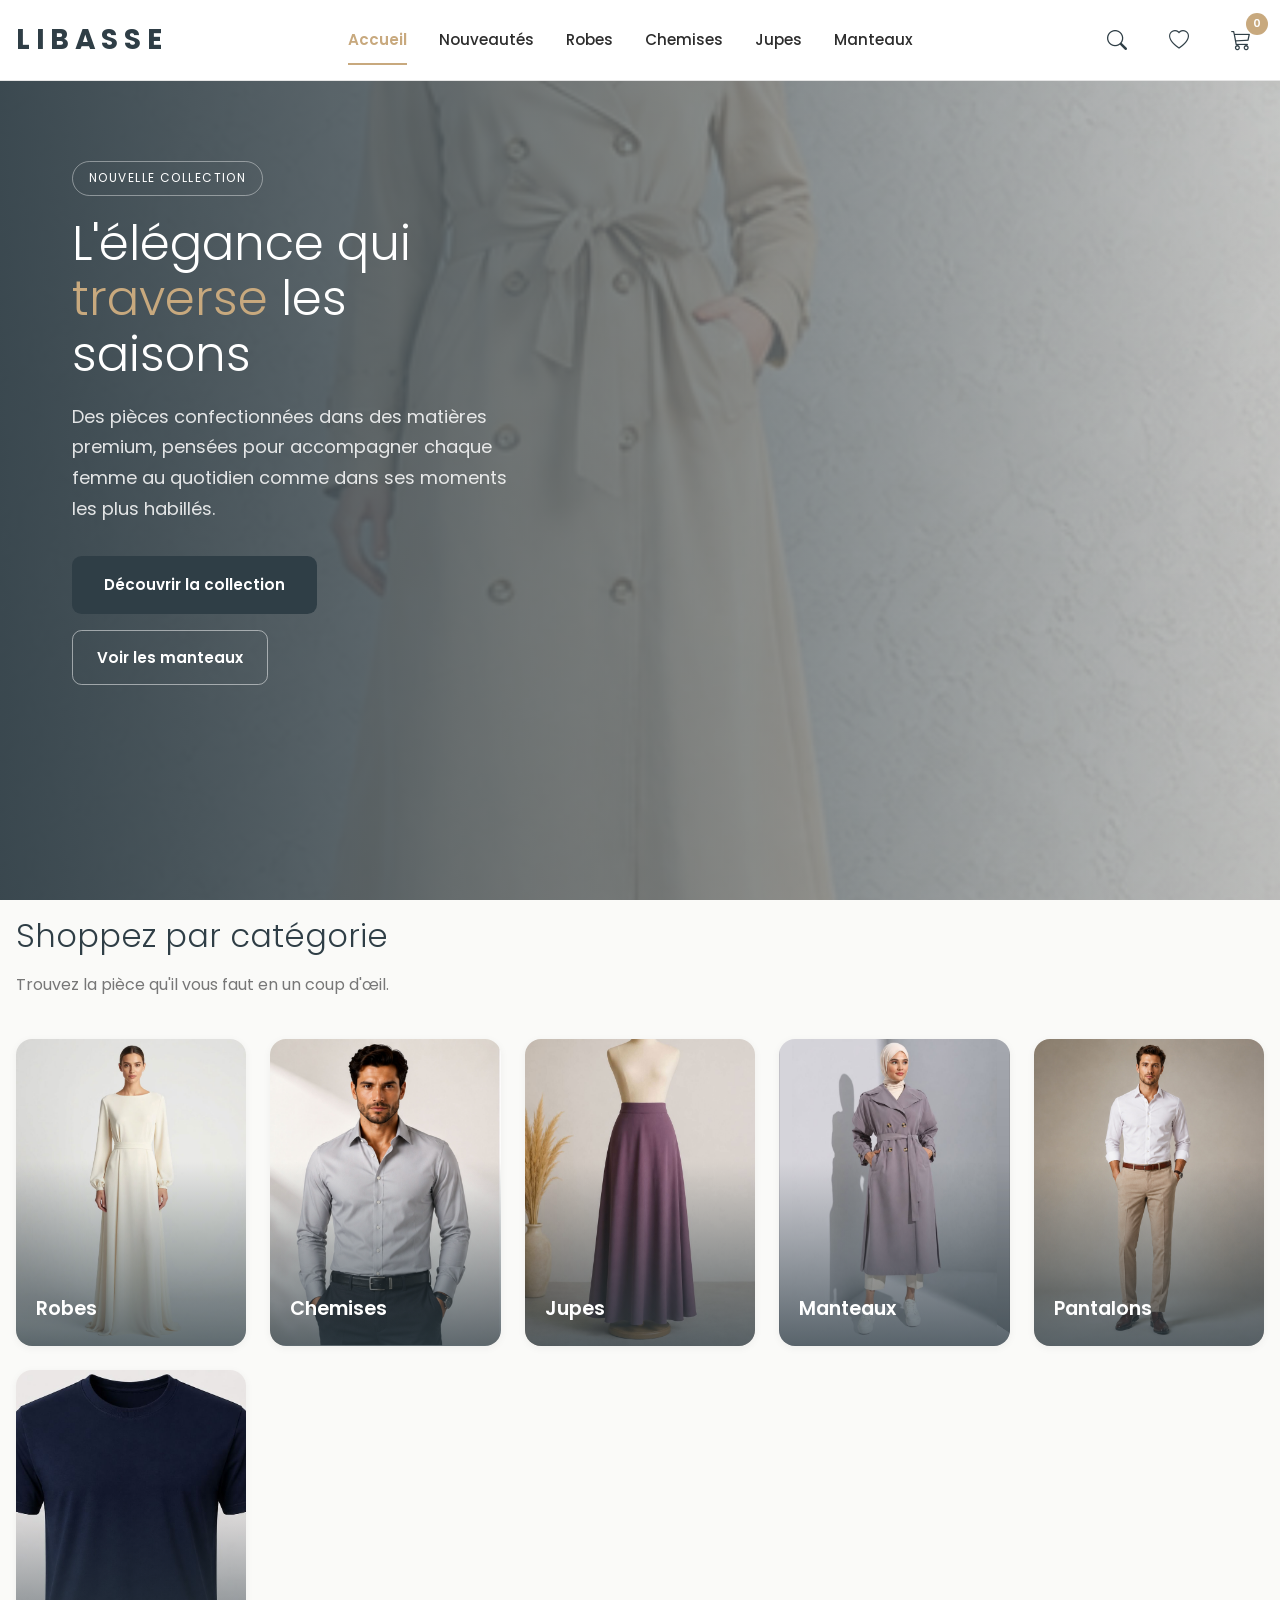
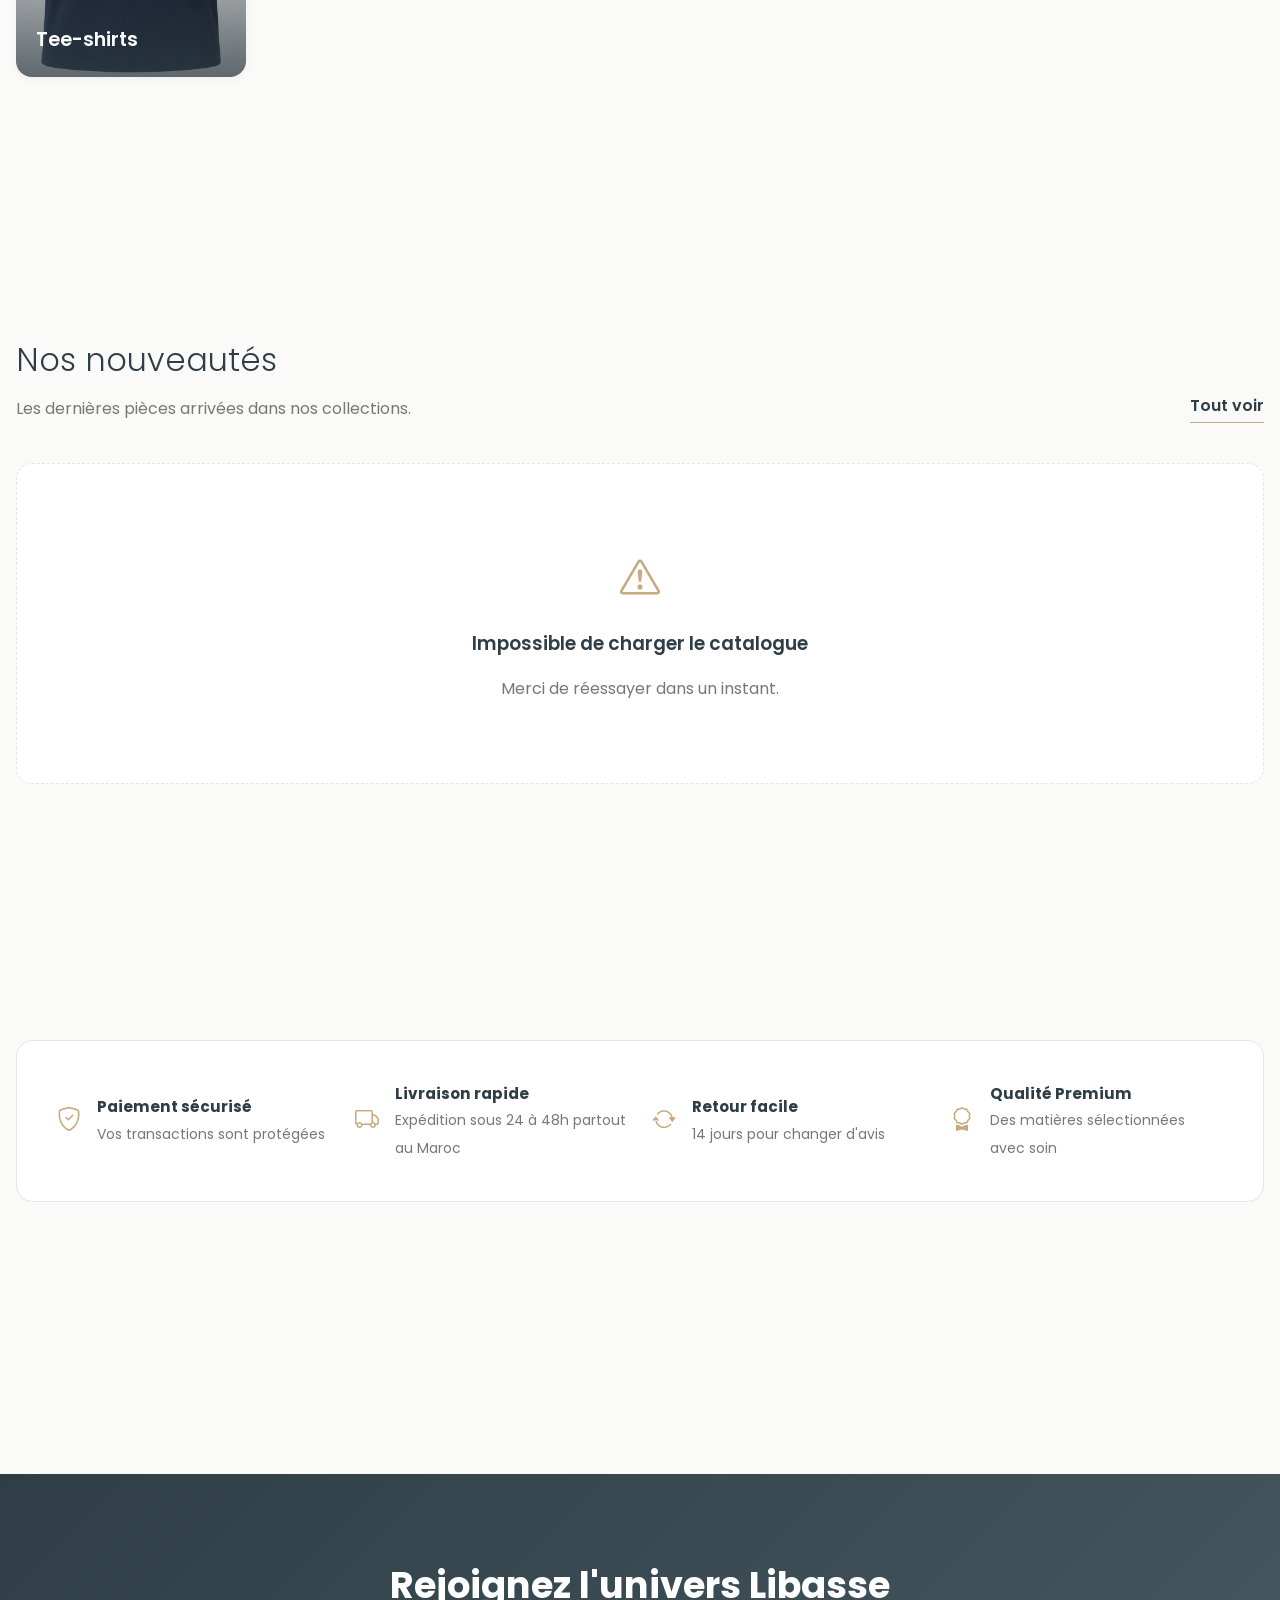
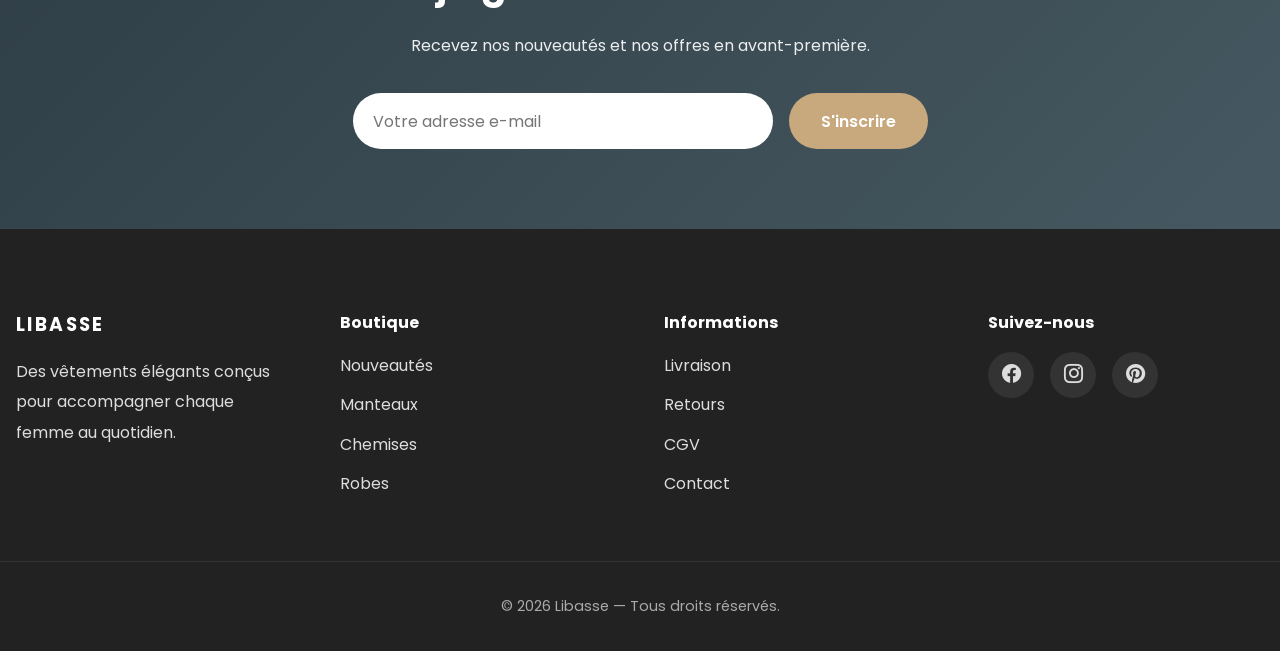
==== index.html @ 09149b83 "Add files via upload" ====
<!DOCTYPE html>
<html lang="fr">

<head>

<meta charset="UTF-8">
<meta name="viewport" content="width=device-width, initial-scale=1.0">

<title>Libasse | Élégance intemporelle</title>

<meta name="description"
content="Libasse - Boutique de prêt-à-porter féminin haut de gamme. Robes, chemises, jupes et manteaux confectionnés dans des matières premium.">

<!-- Google Fonts -->
<link rel="preconnect" href="https://fonts.googleapis.com">
<link rel="preconnect" href="https://fonts.gstatic.com" crossorigin>
<link href="https://fonts.googleapis.com/css2?family=Poppins:wght@300;400;500;600;700&display=swap"
rel="stylesheet">

<!-- Bootstrap Icons -->
<link rel="stylesheet"
href="https://cdn.jsdelivr.net/npm/bootstrap-icons@1.13.1/font/bootstrap-icons.min.css">

<!-- CSS -->
<link rel="stylesheet" href="css/style.css">

</head>

<body>

<!-- ==========================================================
     HEADER
=========================================================== -->

<header class="site-header">

    <div class="container">

        <a href="index.html" class="logo">
            LIBASSE
        </a>

        <nav class="main-nav">
            <ul>
                <li><a href="index.html" class="active">Accueil</a></li>
                <li><a href="categorie.html?cat=nouveautes">Nouveautés</a></li>
                <li><a href="categorie.html?cat=robe">Robes</a></li>
                <li><a href="categorie.html?cat=chemise">Chemises</a></li>
                <li><a href="categorie.html?cat=jupe">Jupes</a></li>
                <li><a href="categorie.html?cat=manteau">Manteaux</a></li>
            </ul>
        </nav>

        <div class="header-actions">
            <button class="icon-button">
                <i class="bi bi-search"></i>
            </button>
            <button class="icon-button">
                <i class="bi bi-heart"></i>
            </button>
            <button class="icon-button">
                <i class="bi bi-cart3"></i>
                <span id="cartCount" class="cart-count">0</span>
            </button>
        </div>

    </div>

</header>

<!-- ==========================================================
     MAIN
=========================================================== -->

<main>
<div class="container">

    <!-- ======================================================
         HERO
    ======================================================= -->

    <section class="hero">

        <img
            class="hero-image"
            src="images/femme/TrenchLeger/beigeSable/principale.jpg"
            alt="">

        <div class="hero-overlay"></div>

        <div class="hero-content">

            <span class="hero-eyebrow">Nouvelle collection</span>

            <h1>L'élégance qui <em>traverse</em> les saisons</h1>

            <p>
                Des pièces confectionnées dans des matières premium,
                pensées pour accompagner chaque femme au quotidien
                comme dans ses moments les plus habillés.
            </p>

            <div class="hero-actions">
                <a href="categorie.html?cat=nouveautes" class="btn btn-primary">
                    Découvrir la collection
                </a>
                <a href="categorie.html?cat=manteau" class="btn btn-outline">
                    Voir les manteaux
                </a>
            </div>

        </div>

    </section>

    <!-- ======================================================
         CATÉGORIES
    ======================================================= -->

    <section class="section">

        <div class="section-heading">
            <div>
                <h2>Shoppez par catégorie</h2>
                <p>Trouvez la pièce qu'il vous faut en un coup d'œil.</p>
            </div>
        </div>

        <div class="category-grid">

            <a href="categorie.html?cat=robe" class="category-tile">
                <img src="images/femme/robe/creme/principale.jpg" alt="Robes">
                <span>Robes</span>
            </a>

            <a href="categorie.html?cat=chemise" class="category-tile">
                <img src="images/chemise/grisPerle/principale.jpg" alt="Chemises">
                <span>Chemises</span>
            </a>

            <a href="categorie.html?cat=jupe" class="category-tile">
                <img src="images/femme/jupe/prune/principale.jpg" alt="Jupes">
                <span>Jupes</span>
            </a>

            <a href="categorie.html?cat=manteau" class="category-tile">
                <img src="images/femme/manteau/camel/principale.jpg" alt="Manteaux">
                <span>Manteaux</span>
            </a>

            <a href="categorie.html?cat=pantalon" class="category-tile">
                <img src="images/pantalon/beigeSable/principale.jpg" alt="Pantalons">
                <span>Pantalons</span>
            </a>

            <a href="categorie.html?cat=teeshirt" class="category-tile">
                <img src="images/teeshirt/bleuMarine/principale.jpg" alt="Tee-shirts">
                <span>Tee-shirts</span>
            </a>

        </div>

    </section>

    <!-- ======================================================
         NOUVEAUTÉS
    ======================================================= -->

    <section class="section">

        <div class="section-heading">
            <div>
                <h2>Nos nouveautés</h2>
                <p>Les dernières pièces arrivées dans nos collections.</p>
            </div>
            <a href="categorie.html?cat=nouveautes" class="link-more">Tout voir</a>
        </div>

        <div id="newArrivalsGrid" class="products-grid">
            <!-- rempli dynamiquement -->
        </div>

    </section>

    <!-- ======================================================
         BANDEAU DE CONFIANCE
    ======================================================= -->

    <section class="section">

        <div class="trust-bar">

            <div class="trust-item">
                <i class="bi bi-shield-check"></i>
                <div>
                    <strong>Paiement sécurisé</strong>
                    <span>Vos transactions sont protégées</span>
                </div>
            </div>

            <div class="trust-item">
                <i class="bi bi-truck"></i>
                <div>
                    <strong>Livraison rapide</strong>
                    <span>Expédition sous 24 à 48h partout au Maroc</span>
                </div>
            </div>

            <div class="trust-item">
                <i class="bi bi-arrow-repeat"></i>
                <div>
                    <strong>Retour facile</strong>
                    <span>14 jours pour changer d'avis</span>
                </div>
            </div>

            <div class="trust-item">
                <i class="bi bi-award"></i>
                <div>
                    <strong>Qualité Premium</strong>
                    <span>Des matières sélectionnées avec soin</span>
                </div>
            </div>

        </div>

    </section>

</div>
</main>

<!-- ==========================================================
     NEWSLETTER
========================================================== -->

<section class="newsletter">
    <div class="container">
        <h2>Rejoignez l'univers Libasse</h2>
        <p>Recevez nos nouveautés et nos offres en avant-première.</p>
        <form class="newsletter-form">
            <input type="email" placeholder="Votre adresse e-mail">
            <button type="submit">S'inscrire</button>
        </form>
    </div>
</section>

<!-- ==========================================================
     FOOTER
========================================================== -->

<footer class="site-footer">

    <div class="container footer-grid">

        <div>
            <h3>LIBASSE</h3>
            <p>
                Des vêtements élégants conçus
                pour accompagner chaque femme
                au quotidien.
            </p>
        </div>

        <div>
            <h4>Boutique</h4>
            <ul>
                <li><a href="categorie.html?cat=nouveautes">Nouveautés</a></li>
                <li><a href="categorie.html?cat=manteau">Manteaux</a></li>
                <li><a href="categorie.html?cat=chemise">Chemises</a></li>
                <li><a href="categorie.html?cat=robe">Robes</a></li>
            </ul>
        </div>

        <div>
            <h4>Informations</h4>
            <ul>
                <li><a href="#">Livraison</a></li>
                <li><a href="#">Retours</a></li>
                <li><a href="#">CGV</a></li>
                <li><a href="#">Contact</a></li>
            </ul>
        </div>

        <div>
            <h4>Suivez-nous</h4>
            <div class="social-links">
                <a href="#"><i class="bi bi-facebook"></i></a>
                <a href="#"><i class="bi bi-instagram"></i></a>
                <a href="#"><i class="bi bi-pinterest"></i></a>
            </div>
        </div>

    </div>

    <div class="copyright">
        © 2026 Libasse — Tous droits réservés.
    </div>

</footer>

<!-- ==========================================================
     JAVASCRIPT
========================================================== -->

<script src="js/catalog.js"></script>
<script src="js/home.js"></script>

</body>

</html>
---- css/style.css ----
/* ==========================================================
   LIBASSE
   PREMIUM E-COMMERCE THEME
   ========================================================== */


/* ==========================================================
   01 - VARIABLES
   =========================================================== */

:root {

    /* ---------- Couleurs ---------- */

    --color-primary: #2F3E46;
    --color-secondary: #6D7B74;
    --color-accent: #C8A97E;

    --color-success: #2E7D32;
    --color-danger: #C62828;
    --color-warning: #F9A825;

    --color-white: #FFFFFF;

    --color-background: #FAFAF8;
    --color-surface: #FFFFFF;

    --color-border: #E5E5E5;

    --color-text: #2D2D2D;
    --color-text-light: #777777;
    --color-text-muted: #9A9A9A;

    /* ---------- Typographie ---------- */

    --font-family:
        "Poppins",
        sans-serif;

    --font-size-xs: .75rem;
    --font-size-sm: .875rem;
    --font-size-base: 1rem;
    --font-size-lg: 1.125rem;
    --font-size-xl: 1.35rem;
    --font-size-2xl: 1.75rem;
    --font-size-3xl: 2.25rem;
    --font-size-4xl: 3rem;

    --font-light: 300;
    --font-regular: 400;
    --font-medium: 500;
    --font-semibold: 600;
    --font-bold: 700;

    --line-height: 1.7;

    /* ---------- Largeurs ---------- */

    --container-width: 1400px;
    --content-width: 1200px;

    /* ---------- Espacements ---------- */

    --space-1: .25rem;
    --space-2: .5rem;
    --space-3: .75rem;
    --space-4: 1rem;
    --space-5: 1.5rem;
    --space-6: 2rem;
    --space-7: 3rem;
    --space-8: 4rem;
    --space-9: 5rem;

    /* ---------- Bordures ---------- */

    --radius-sm: .35rem;
    --radius-md: .6rem;
    --radius-lg: 1rem;
    --radius-xl: 1.5rem;
    --radius-pill: 999px;

    /* ---------- Ombres ---------- */

    --shadow-sm:
        0 2px 8px rgba(0,0,0,.05);

    --shadow-md:
        0 8px 20px rgba(0,0,0,.08);

    --shadow-lg:
        0 18px 40px rgba(0,0,0,.12);

    /* ---------- Animations ---------- */

    --transition-fast: .2s ease;

    --transition:
        .3s ease;

    --transition-slow:
        .45s ease;

}


/* ==========================================================
   02 - RESET
   ========================================================== */

*,
*::before,
*::after{

    margin:0;
    padding:0;

    box-sizing:border-box;

}

html{

    font-size:16px;

    scroll-behavior:smooth;

}

body{

    font-family:var(--font-family);

    font-size:var(--font-size-base);

    font-weight:var(--font-regular);

    line-height:var(--line-height);

    color:var(--color-text);

    background:var(--color-background);

    min-height:100vh;

    -webkit-font-smoothing:antialiased;

    text-rendering:optimizeLegibility;

}


picture{

    display:block;

}

svg{

    display:block;

}

a{

    color:inherit;

    text-decoration:none;

    transition:var(--transition);

}

button{

    border:none;

    background:none;

    font:inherit;

    cursor:pointer;

}

input,
textarea,
select{

    font:inherit;

    outline:none;

}

ul,
ol{

    list-style:none;

}

table{

    width:100%;

    border-collapse:collapse;

}

hr{

    border:none;

    border-top:1px solid var(--color-border);

}

::selection{

    background:var(--color-accent);

    color:white;

}


/* ==========================================================
   03 - UTILITAIRES GLOBAUX
   ========================================================== */

.container{

    width:min(
        100% - 2rem,
        var(--container-width)
    );

    margin-inline:auto;

}

.section{

    padding-block:5rem;

}

.hidden{

    display:none !important;

}

.text-center{

    text-align:center;

}

.text-right{

    text-align:right;

}

.mt-1{margin-top:var(--space-1);}
.mt-2{margin-top:var(--space-2);}
.mt-3{margin-top:var(--space-3);}
.mt-4{margin-top:var(--space-4);}
.mt-5{margin-top:var(--space-5);}
.mt-6{margin-top:var(--space-6);}

.mb-1{margin-bottom:var(--space-1);}
.mb-2{margin-bottom:var(--space-2);}
.mb-3{margin-bottom:var(--space-3);}
.mb-4{margin-bottom:var(--space-4);}
.mb-5{margin-bottom:var(--space-5);}
.mb-6{margin-bottom:var(--space-6);}
/* ==========================================================
   04 - LAYOUT GÉNÉRAL
========================================================== */

main{

    padding-top:2rem;
    padding-bottom:5rem;

}

.product-page{

    display: grid;
    grid-template-columns: 1fr 1fr; /* Deux colonnes de taille égale */
    gap: 4rem;
    align-items: start;
    margin-top: 2rem;

}

.product-gallery{

    position:sticky;

    top:2rem;

}


/* ==========================================================
   05 - HEADER
========================================================== */

.site-header{

    position:sticky;

    top:0;

    z-index:1000;

    background:var(--color-white);

    border-bottom:1px solid var(--color-border);

    backdrop-filter:blur(10px);

}

.site-header .container{

    display:flex;

    justify-content:space-between;

    align-items:center;

    min-height:80px;

    gap:2rem;

}


/* ==========================================================
   LOGO
========================================================== */

.logo{

    font-size:1.75rem;

    font-weight:700;

    letter-spacing:.35rem;

    color:var(--color-primary);

    white-space:nowrap;

    transition:var(--transition);

}

.logo:hover{

    color:var(--color-accent);

}


/* ==========================================================
   ACTIONS DU HEADER
========================================================== */

.header-actions{

    display:flex;

    align-items:center;

    gap:1rem;

}


/* ==========================================================
   ICÔNES
========================================================== */

.icon-button{

    position:relative;

    display:flex;

    justify-content:center;

    align-items:center;

    width:46px;

    height:46px;

    border-radius:50%;

    background:transparent;

    transition:var(--transition);

}

.icon-button:hover{

    background:#f4f4f4;

}

.icon-button i{

    font-size:1.25rem;

    color:var(--color-primary);

}


/* ==========================================================
   BADGE PANIER
========================================================== */

.cart-count{

    position:absolute;

    top:-4px;

    right:-4px;

    width:22px;

    height:22px;

    border-radius:50%;

    background:var(--color-accent);

    color:white;

    display:flex;

    justify-content:center;

    align-items:center;

    font-size:.70rem;

    font-weight:600;

}


/* ==========================================================
   EFFET AU SCROLL
========================================================== */

.site-header.scrolled{

    box-shadow:var(--shadow-md);

}


/* ==========================================================
   BARRE D'ANNONCE
========================================================== */

.top-banner{

    background:var(--color-primary);

    color:white;

    text-align:center;

    padding:.6rem 1rem;

    font-size:.85rem;

    font-weight:500;

    letter-spacing:.05rem;

}


/* ==========================================================
   RECHERCHE
========================================================== */

.search-box{

    flex:1;

    max-width:500px;

    position:relative;

}

.search-box input{

    width:100%;

    height:46px;

    padding:0 1rem 0 3rem;

    border:1px solid var(--color-border);

    border-radius:999px;

    background:white;

    transition:var(--transition);

}

.search-box input:focus{

    border-color:var(--color-accent);

    box-shadow:0 0 0 3px rgba(200,169,126,.15);

}

.search-box i{

    position:absolute;

    left:1rem;

    top:50%;

    transform:translateY(-50%);

    color:#888;

}


/* ==========================================================
   MINI ANIMATION
========================================================== */

.logo,
.icon-button{

    transition:
        transform .25s ease,
        color .25s ease,
        background .25s ease;

}

.icon-button:hover{

    transform:translateY(-2px);

}

.logo:hover{

    transform:scale(1.02);

}
/* ==========================================================
   06 - NAVIGATION
========================================================== */

.main-nav{

    flex:1;

    display:flex;

    justify-content:center;

}

.main-nav ul{

    display:flex;

    align-items:center;

    gap:2rem;

}

.main-nav li{

    position:relative;

}

.main-nav a{

    display:block;

    padding:.75rem 0;

    font-size:.95rem;

    font-weight:500;

    color:var(--color-text);

    transition:var(--transition);

}

.main-nav a:hover{

    color:var(--color-accent);

}


/* ==========================================================
   SOULIGNEMENT ANIMÉ
========================================================== */

.main-nav a::after{

    content:"";

    position:absolute;

    left:0;

    bottom:0;

    width:0;

    height:2px;

    background:var(--color-accent);

    transition:width .30s ease;

}

.main-nav a:hover::after{

    width:100%;

}


/* ==========================================================
   LIEN ACTIF
========================================================== */

.main-nav a.active{

    color:var(--color-accent);

    font-weight:600;

}

.main-nav a.active::after{

    width:100%;

}


/* ==========================================================
   BREADCRUMB
========================================================== */

.breadcrumb{

    display:flex;

    align-items:center;

    flex-wrap:wrap;

    gap:.6rem;

    margin:2rem 0 3rem;

    font-size:.9rem;

    color:var(--color-text-light);

}

.breadcrumb a{

    color:var(--color-text-light);

    transition:var(--transition);

}

.breadcrumb a:hover{

    color:var(--color-accent);

}

.breadcrumb span{

    color:var(--color-text-muted);

}

#breadcrumbProduct{

    color:var(--color-primary);

    font-weight:600;

}


/* ==========================================================
   PETIT EFFET D'APPARITION
========================================================== */

.breadcrumb{

    animation:fadeBreadcrumb .5s ease;

}

@keyframes fadeBreadcrumb{

    from{

        opacity:0;

        transform:translateY(-10px);

    }

    to{

        opacity:1;

        transform:translateY(0);

    }

}


/* ==========================================================
   ESPACEMENT ENTRE HEADER ET CONTENU
========================================================== */

.site-header + main{

    margin-top:0;

}
/* ==========================================================
   08 - PRODUCT LAYOUT
========================================================== */

/* ==========================================================
   COLONNE INFORMATIONS
========================================================== */

.product-info{

    display:flex;

    flex-direction:column;

    gap:1.5rem;

}


/* ==========================================================
   MARQUE
========================================================== */

.product-brand{

    display:inline-flex;

    align-items:center;

    align-self:flex-start;

    padding:.35rem .90rem;

    background:#F6F3EE;

    color:var(--color-accent);

    border-radius:999px;

    font-size:.80rem;

    font-weight:600;

    letter-spacing:.08rem;

    text-transform:uppercase;

}


/* ==========================================================
   TITRE
========================================================== */

.product-title{

    font-size:2.5rem;

    line-height:1.15;

    font-weight:700;

    color:var(--color-primary);

}


/* ==========================================================
   REFERENCE
========================================================== */

.product-reference{

    color:var(--color-text-light);

    font-size:.90rem;

}


/* ==========================================================
   AVIS
========================================================== */

.product-rating{

    display:flex;

    align-items:center;

    gap:.75rem;

}

.stars{

    display:flex;

    gap:.15rem;

}

.stars i{

    color:#F4B400;

    font-size:1rem;

}

#ratingValue{

    font-weight:600;

}

#reviewCount{

    color:var(--color-text-light);

}


/* ==========================================================
   PRIX
========================================================== */

.price-box{

    display:flex;

    align-items:center;

    gap:1rem;

    flex-wrap:wrap;

}

.old-price{

    color:#999;

    text-decoration:line-through;

    font-size:1.20rem;

}

.current-price{

    color:var(--color-primary);

    font-size:2.25rem;

    font-weight:700;

}


/* ==========================================================
   DESCRIPTION COURTE
========================================================== */

.short-description{

    color:var(--color-text-light);

    line-height:1.8;

}


/* ==========================================================
   BLOCS
========================================================== */

.product-section{

    display:flex;

    flex-direction:column;

    gap:1rem;

}


/* ==========================================================
   EN-TÊTE DES BLOCS
========================================================== */

.section-header{

    display:flex;

    justify-content:space-between;

    align-items:center;

}

.section-header h3{

    font-size:1rem;

    font-weight:600;

}

.section-header a{

    font-size:.90rem;

    color:var(--color-accent);

}

.section-header a:hover{

    text-decoration:underline;

}


/* ==========================================================
   COULEURS
========================================================== */

.color-swatches{

    display:flex;

    gap:1rem;

    flex-wrap:wrap;

}

.swatch{

    width:42px;

    height:42px;

    border-radius:50%;

    border:2px solid white;

    cursor:pointer;

    transition:var(--transition);

    box-shadow:0 0 0 1px #DDD;

}

.swatch:hover{

    transform:scale(1.12);

}

.swatch.active{

    transform:scale(1.15);

    box-shadow:
        0 0 0 3px var(--color-accent);

}


/* ==========================================================
   TAILLES
========================================================== */

.size-selector{

    display:flex;

    flex-wrap:wrap;

    gap:.75rem;

}

.size-selector button{

    min-width:58px;

    height:48px;

    border:1px solid var(--color-border);

    border-radius:var(--radius-md);

    background:white;

    transition:var(--transition);

}

.size-selector button:hover{

    border-color:var(--color-accent);

}

.size-selector button.active{

    background:var(--color-primary);

    color:white;

    border-color:var(--color-primary);

}


/* ==========================================================
   QUANTITÉ
========================================================== */

.quantity-selector{

    display:flex;

    align-items:center;

    width:max-content;

    border:1px solid var(--color-border);

    border-radius:var(--radius-md);

    overflow:hidden;

}

.quantity-selector button{

    width:48px;

    height:48px;

    background:#F7F7F7;

    font-size:1.25rem;

    transition:var(--transition);

}

.quantity-selector button:hover{

    background:#ECECEC;

}

.quantity-selector input{

    width:70px;

    height:48px;

    border:none;

    text-align:center;

    font-weight:600;

}


/* ==========================================================
   STOCK
========================================================== */

.stock-status{

    display:flex;

    align-items:center;

    gap:.75rem;

    color:var(--color-success);

    font-weight:600;

}

.stock-status i{

    font-size:1.1rem;

}


/* ==========================================================
   BADGES
========================================================== */

.product-badges{

    display:flex;

    flex-wrap:wrap;

    gap:.75rem;

}

.product-badge{

    padding:.50rem 1rem;

    background:#F8F8F8;

    border-radius:999px;

    font-size:.85rem;

    color:var(--color-text-light);

}
/* ==========================================================
   09 - PRODUCT GALLERY
========================================================== */

.product-gallery {
    display: grid;
    grid-template-columns: 100px 1fr;   /* colonne miniatures = 100px, image principale = reste */
    gap: 1.5rem;
    align-items: start;
	min-height: 600px; /* Hauteur minimale pour éviter le débordement */
}


/* ==========================================================
   MINIATURES
========================================================== */

.thumbnails {
    display: flex;
    flex-direction: column;   /* vertical */
    gap: 1rem;
   /* position: sticky;
    top: 120px;*/
	width: 100px; /* Largeur fixe pour les miniatures */
}

.thumb {
    width: 100%;             /* s'adapte à la colonne de 100px */
    aspect-ratio: 3/4;
    object-fit: cover;
	height: auto;
    border-radius: var(--radius-md);
    border: 2px solid transparent;
    background: white;
    cursor: pointer;
    transition: all 0.25s ease;
    box-shadow: var(--shadow-sm);
}

.thumb:hover {
    transform: translateY(-3px);
    border-color: var(--color-accent);
    box-shadow: var(--shadow-md);
}

.thumb.active {
    border-color: var(--color-accent);
    box-shadow: 0 0 0 3px rgba(200,169,126,.20);
}

/* ==========================================================
   IMAGE PRINCIPALE
========================================================== */

.main-image {
    position: relative;
    background: white;
    box-shadow: var(--shadow-md);
    overflow: hidden;
    border-radius: 16px;
    cursor: zoom-in;
}

#mainProductImage {
    display: block;
    width: 100%;
    aspect-ratio: 3/4;
    object-fit: cover;
    transition: opacity 0.4s ease;   /* pour le fondu */
}

#mainProductImage.fade-out {
    opacity: 0;
}


/* ==========================================================
   ZOOM PREMIUM (suivi de souris)
========================================================== */

.main-image {
    position: relative;
    overflow: hidden;
    border-radius: 16px;
    cursor: zoom-in;
}

.main-image img {
    width: 100%;
    aspect-ratio: 3/4;
    object-fit: cover;
    display: block;
    will-change: transform;
    user-select: none;
    /* La transition est gérée en JS pour plus de contrôle */
    transition: transform 0.3s ease-out;
}

/* ==========================================================
   BADGE PRODUIT
========================================================== */

.product-label{

    position:absolute;

    top:1rem;

    left:1rem;

    background:var(--color-accent);

    color:white;

    padding:.50rem .90rem;

    border-radius:999px;

    font-size:.80rem;

    font-weight:600;

    z-index:10;

}


/* ==========================================================
   BOUTON FAVORIS
========================================================== */

.favorite-button{

    position:absolute;

    top:1rem;

    right:1rem;

    width:46px;

    height:46px;

    display:flex;

    justify-content:center;

    align-items:center;

    border-radius:50%;

    background:white;

    box-shadow:var(--shadow-sm);

    transition:var(--transition);

    z-index:10;

}

.favorite-button:hover{

    transform:scale(1.08);

    box-shadow:var(--shadow-md);

}

.favorite-button i{

    font-size:1.15rem;

}


/* ==========================================================
   TRANSITION IMAGE
========================================================== */

.fade-image{

    animation:fadeImage .25s ease;

}

@keyframes fadeImage{

    from{

        opacity:.2;

        transform:scale(.98);

    }

    to{

        opacity:1;

        transform:scale(1);

    }

}


/* ==========================================================
   CURSEUR ZOOM
========================================================== */

.main-image{

    cursor:zoom-in;

}


/* ==========================================================
   IMAGE DE CHARGEMENT
========================================================== */

.image-loading{

    display:flex;

    justify-content:center;

    align-items:center;

    min-height:700px;

    background:#fafafa;

}

.image-loading::after{

    content:"";

    width:40px;

    height:40px;

    border:4px solid #DDD;

    border-top-color:var(--color-accent);

    border-radius:50%;

    animation:spin .8s linear infinite;

}

@keyframes spin{

    to{

        transform:rotate(360deg);

    }

}
/* ==========================================================
   10 - PRODUCT INFORMATION
========================================================== */

/* ==========================================================
   CONTENEUR
========================================================== */

.product-info{

    display:flex;
    flex-direction:column;
    gap:1.75rem;

}


/* ==========================================================
   MARQUE
========================================================== */

.product-brand{

    display:inline-flex;
    align-items:center;
    width:max-content;

    padding:.45rem 1rem;

    border-radius:999px;

    background:#F6F3EE;

    color:var(--color-accent);

    font-size:.80rem;

    font-weight:600;

    text-transform:uppercase;

    letter-spacing:.08rem;

}


/* ==========================================================
   TITRE
========================================================== */

.product-title{

    font-size:2.6rem;

    line-height:1.15;

    font-weight:700;

    color:var(--color-primary);

}


/* ==========================================================
   REFERENCE
========================================================== */

.product-reference{

    font-size:.9rem;

    color:var(--color-text-muted);

}


/* ==========================================================
   AVIS
========================================================== */

.product-rating{

    display:flex;

    align-items:center;

    gap:.75rem;

}

.stars{

    display:flex;

    gap:.2rem;

}

.stars i{

    color:#F5B301;

    font-size:1rem;

}

#ratingValue{

    font-weight:600;

}

#reviewCount{

    color:var(--color-text-light);

}


/* ==========================================================
   PRIX
========================================================== */

.price-box{

    display:flex;

    align-items:flex-end;

    gap:1rem;

    flex-wrap:wrap;

}

.old-price{

    font-size:1.25rem;

    text-decoration:line-through;

    color:#A0A0A0;

}

.current-price{

    font-size:2.6rem;

    font-weight:700;

    color:var(--color-primary);

}


/* ==========================================================
   DESCRIPTION COURTE
========================================================== */

.short-description{

    font-size:1rem;

    color:var(--color-text-light);

    line-height:1.9;

}


/* ==========================================================
   BLOCS
========================================================== */

.product-section{

    display:flex;

    flex-direction:column;

    gap:1rem;

}


/* ==========================================================
   TITRES DE SECTION
========================================================== */

.section-header{

    display:flex;

    justify-content:space-between;

    align-items:center;

}

.section-header h3{

    font-size:1rem;

    font-weight:600;

}

.section-header a{

    color:var(--color-accent);

    font-size:.90rem;

}

.section-header a:hover{

    text-decoration:underline;

}


/* ==========================================================
   COULEURS
========================================================== */

.color-swatches{

    display:flex;

    gap:1rem;

    flex-wrap:wrap;

}

.swatch{

    width:44px;

    height:44px;

    border-radius:50%;

    cursor:pointer;

    border:2px solid white;

    box-shadow:0 0 0 1px #DDD;

    transition:all .25s ease;

}

.swatch:hover{

    transform:scale(1.12);

}

.swatch.active{

    transform:scale(1.15);

    box-shadow:
        0 0 0 3px rgba(200,169,126,.25);

}


/* ==========================================================
   TAILLES
========================================================== */

.size-selector{

    display:flex;

    flex-wrap:wrap;

    gap:.75rem;

}

.size-selector button{

    min-width:60px;

    height:48px;

    border:1px solid var(--color-border);

    border-radius:var(--radius-md);

    background:white;

    transition:all .25s ease;

}

.size-selector button:hover{

    border-color:var(--color-accent);

}

.size-selector button.active{

    background:var(--color-primary);

    color:white;

    border-color:var(--color-primary);

}


/* ==========================================================
   QUANTITE
========================================================== */

.quantity-selector{

    display:flex;

    align-items:center;

    width:max-content;

    overflow:hidden;

    border:1px solid var(--color-border);

    border-radius:var(--radius-md);

}

.quantity-selector button{

    width:48px;

    height:48px;

    background:#F8F8F8;

    font-size:1.3rem;

    transition:.2s;

}

.quantity-selector button:hover{

    background:#ECECEC;

}

.quantity-selector input{

    width:70px;

    height:48px;

    border:none;

    text-align:center;

    font-weight:600;

    background:white;

}


/* ==========================================================
   DISPONIBILITE
========================================================== */

.stock-status{

    display:flex;

    align-items:center;

    gap:.75rem;

    color:var(--color-success);

    font-weight:600;

}

.stock-status i{

    font-size:1.15rem;

}


/* ==========================================================
   BADGES
========================================================== */

.product-badges{

    display:flex;

    flex-wrap:wrap;

    gap:.75rem;

}

.product-badge{

    padding:.55rem 1rem;

    border-radius:999px;

    background:#F5F5F5;

    color:var(--color-text-light);

    font-size:.85rem;

    transition:.25s;

}

.product-badge:hover{

    background:var(--color-primary);

    color:white;

}


/* ==========================================================
   PETITES INFORMATIONS
========================================================== */

.product-meta{

    display:grid;

    gap:.75rem;

    padding-top:1rem;

    border-top:1px solid var(--color-border);

}

.product-meta div{

    display:flex;

    justify-content:space-between;

    font-size:.95rem;

}

.product-meta span:first-child{

    color:var(--color-text-light);

}

.product-meta span:last-child{

    font-weight:600;

}


/* ==========================================================
   ANIMATION
========================================================== */

.product-info>*{

    animation:fadeUp .45s ease;

}

@keyframes fadeUp{

    from{

        opacity:0;

        transform:translateY(12px);

    }

    to{

        opacity:1;

        transform:translateY(0);

    }

}
/* ==========================================================
   11 - PURCHASE CARD
========================================================== */

.purchase-card{

    position:sticky;

    top:2rem;

    display:flex;

    flex-direction:column;

    gap:1.5rem;

    padding:2rem;

    background:var(--color-surface);

    border:1px solid var(--color-border);

    border-radius:var(--radius-lg);

    box-shadow:var(--shadow-md);

}


/* ==========================================================
   PRIX
========================================================== */

.purchase-price{

    display:flex;

    align-items:baseline;

    gap:.75rem;

}

.purchase-price span{

    font-size:2.25rem;

    font-weight:700;

    color:var(--color-primary);

}


/* ==========================================================
   STOCK
========================================================== */

.stock{

    display:flex;

    align-items:center;

    gap:.75rem;

    color:var(--color-success);

    font-weight:600;

}

.stock i{

    font-size:1.1rem;

}


/* ==========================================================
   LIVRAISON
========================================================== */

.shipping{

    padding:1rem;

    background:#F8F8F8;

    border-radius:var(--radius-md);

    color:var(--color-text-light);

    line-height:1.7;

}

.shipping strong{

    display:block;

    margin-bottom:.35rem;

    color:var(--color-primary);

}


/* ==========================================================
   BOUTONS
========================================================== */

.purchase-card .btn{

    width:100%;

    height:54px;

    display:flex;

    justify-content:center;

    align-items:center;

    gap:.75rem;

    border-radius:var(--radius-md);

    font-size:1rem;

    font-weight:600;

    transition:all .25s ease;

}


/* ==========================================================
   BASE BOUTON (padding / hauteur / forme communs)
========================================================== */

.btn{

    display:inline-flex;

    align-items:center;

    justify-content:center;

    gap:.6rem;

    padding:.85rem 1.5rem;

    min-height:48px;

    border-radius:var(--radius-md);

    font-size:.95rem;

    font-weight:600;

    text-decoration:none;

    transition:all .25s ease;

}


/* ==========================================================
   BOUTON PRINCIPAL
========================================================== */

.btn-primary{

    background:var(--color-primary);

    color:white;

}

.btn-primary:hover{

    background:#223037;

    transform:translateY(-2px);

    box-shadow:var(--shadow-md);

}


/* ==========================================================
   BOUTON SECONDAIRE
========================================================== */

.btn-dark{

    background:var(--color-accent);

    color:white;

}

.btn-dark:hover{

    background:#B18F66;

    transform:translateY(-2px);

    box-shadow:var(--shadow-md);

}


/* ==========================================================
   BOUTON OUTLINE
========================================================== */

.btn-outline{

    background:white;

    color:var(--color-primary);

    border:1px solid var(--color-border);

}

.btn-outline:hover{

    border-color:var(--color-accent);

    color:var(--color-accent);

}


/* ==========================================================
   INFORMATIONS
========================================================== */

.purchase-info{

    display:flex;

    flex-direction:column;

    gap:.85rem;

}

.purchase-info li{

    display:flex;

    align-items:center;

    gap:.75rem;

    color:var(--color-text-light);

    font-size:.95rem;

}

.purchase-info li::before{

    content:"✓";

    color:var(--color-success);

    font-weight:700;

}


/* ==========================================================
   GARANTIES
========================================================== */

.guarantees{

    display:grid;

    grid-template-columns:repeat(2,1fr);

    gap:1rem;

}

.guarantee{

    display:flex;

    flex-direction:column;

    align-items:center;

    justify-content:center;

    gap:.5rem;

    padding:1rem;

    text-align:center;

    background:#FAFAFA;

    border-radius:var(--radius-md);

    transition:all .25s ease;

}

.guarantee:hover{

    transform:translateY(-4px);

    box-shadow:var(--shadow-sm);

}

.guarantee i{

    font-size:1.5rem;

    color:var(--color-accent);

}

.guarantee span{

    font-size:.85rem;

    color:var(--color-text);

    font-weight:500;

}


/* ==========================================================
   SÉPARATEUR
========================================================== */

.purchase-card hr{

    border:0;

    border-top:1px solid var(--color-border);

}


/* ==========================================================
   ANIMATION
========================================================== */

.purchase-card{

    animation:purchaseCardAppear .5s ease;

}

@keyframes purchaseCardAppear{

    from{

        opacity:0;

        transform:translateX(25px);

    }

    to{

        opacity:1;

        transform:translateX(0);

    }

}
/* ==========================================================
   12 - DESCRIPTION
========================================================== */

.product-description,
.product-features,
.size-guide,
.why-love{

    margin-top:5rem;

}

.product-description h2,
.product-features h2,
.size-guide h2,
.why-love h2{

    margin-bottom:2rem;

    font-size:2rem;

    font-weight:700;

    color:var(--color-primary);

}

.product-description p{

    max-width:900px;

    line-height:2;

    color:var(--color-text-light);

    font-size:1rem;

}


/* ==========================================================
   CARACTÉRISTIQUES
========================================================== */

.product-features ul{

    display:grid;

    grid-template-columns:repeat(2,minmax(250px,1fr));

    gap:1rem 3rem;

}

.product-features li{

    display:flex;

    align-items:center;

    gap:.75rem;

    padding:1rem;

    background:var(--color-surface);

    border:1px solid var(--color-border);

    border-radius:var(--radius-md);

    transition:var(--transition);

}

.product-features li:hover{

    transform:translateY(-3px);

    box-shadow:var(--shadow-sm);

}

.product-features li::before{

    content:"✓";

    display:flex;

    justify-content:center;

    align-items:center;

    width:24px;

    height:24px;

    border-radius:50%;

    background:var(--color-success);

    color:white;

    font-size:.8rem;

    font-weight:700;

    flex-shrink:0;

}


/* ==========================================================
   GUIDE DES TAILLES
========================================================== */

.size-guide{

    overflow-x:auto;

}

.size-guide table{

    width:100%;

    min-width:650px;

    background:var(--color-surface);

    border-radius:var(--radius-lg);

    overflow:hidden;

    box-shadow:var(--shadow-sm);

}

.size-guide thead{

    background:var(--color-primary);

}

.size-guide th{

    color:white;

    padding:1rem;

    text-align:center;

    font-weight:600;

}

.size-guide td{

    padding:1rem;

    text-align:center;

    border-bottom:1px solid var(--color-border);

}

.size-guide tbody tr:nth-child(even){

    background:#FAFAFA;

}

.size-guide tbody tr:hover{

    background:#F3F5F6;

}

.size-tip{

    display:flex;

    align-items:flex-start;

    gap:1rem;

    margin-top:1.5rem;

    padding:1.25rem;

    border-left:4px solid var(--color-accent);

    background:#FDF9F3;

    border-radius:0 var(--radius-md) var(--radius-md) 0;

    color:var(--color-text-light);

}

.size-tip i{

    color:var(--color-accent);

    font-size:1.2rem;

    margin-top:.1rem;

}


/* ==========================================================
   POURQUOI VOUS ALLEZ L'AIMER
========================================================== */

.why-grid{

    display:grid;

    grid-template-columns:repeat(4,1fr);

    gap:2rem;

}

.why-card{

    padding:2rem;

    text-align:center;

    background:var(--color-surface);

    border:1px solid var(--color-border);

    border-radius:var(--radius-lg);

    transition:all .3s ease;

}

.why-card:hover{

    transform:translateY(-6px);

    box-shadow:var(--shadow-md);

}

.why-card i{

    font-size:2.5rem;

    color:var(--color-accent);

    margin-bottom:1rem;

}

.why-card h3{

    margin-bottom:.75rem;

    font-size:1.15rem;

    color:var(--color-primary);

}

.why-card p{

    color:var(--color-text-light);

    line-height:1.8;

}


/* ==========================================================
   ANIMATIONS
========================================================== */

.product-description,
.product-features,
.size-guide,
.why-love{

    animation:fadeSection .6s ease;

}

@keyframes fadeSection{

    from{

        opacity:0;

        transform:translateY(30px);

    }

    to{

        opacity:1;

        transform:translateY(0);

    }

}
/* ==========================================================
   13 - COMPLÉTEZ VOTRE TENUE
========================================================== */

.complete-look{

    margin-top:6rem;

}

.complete-look h2{

    margin-bottom:2rem;

    font-size:2rem;

    font-weight:700;

    color:var(--color-primary);

}

.look-grid{

    display:grid;

    grid-template-columns:repeat(auto-fit,minmax(260px,1fr));

    gap:2rem;

}

.look-item{

    background:var(--color-surface);

    border:1px solid var(--color-border);

    border-radius:var(--radius-lg);

    overflow:hidden;

    transition:all .30s ease;

    box-shadow:var(--shadow-sm);

}

.look-item:hover{

    transform:translateY(-8px);

    box-shadow:var(--shadow-lg);

}

.look-item img{

    width:100%;

    aspect-ratio:3/4;

    object-fit:cover;

}

.look-item h3{

    margin:1.25rem 1.25rem .5rem;

    font-size:1.15rem;

    color:var(--color-primary);

}

.look-item p{

    margin:0 1.25rem 1.25rem;

    font-size:1.25rem;

    font-weight:700;

    color:var(--color-accent);

}

.look-item .btn{

    width:calc(100% - 2.5rem);

    margin:0 1.25rem 1.5rem;

}


/* ==========================================================
   14 - PRODUITS SIMILAIRES
========================================================== */

.related-products{

    margin-top:6rem;

}

.related-products h2{

    margin-bottom:2rem;

    font-size:2rem;

    color:var(--color-primary);

}

.related-grid{

    display:grid;

    grid-template-columns:repeat(auto-fit,minmax(260px,1fr));

    gap:2rem;

}

.product-card{

    background:white;

    border-radius:var(--radius-lg);

    overflow:hidden;

    border:1px solid var(--color-border);

    transition:all .30s ease;

    box-shadow:var(--shadow-sm);

}

.product-card:hover{

    transform:translateY(-8px);

    box-shadow:var(--shadow-lg);

}

.product-card img{

    width:100%;

    aspect-ratio:3/4;

    object-fit:cover;

    transition:transform .4s ease;

}

.product-card:hover img{

    transform:scale(1.05);

}

.product-card h3{

    margin:1.25rem 1.25rem .5rem;

    font-size:1.15rem;

    color:var(--color-primary);

}

.product-card p{

    margin:0 1.25rem 1.5rem;

    color:var(--color-accent);

    font-size:1.3rem;

    font-weight:700;

}


/* ==========================================================
   15 - NEWSLETTER
========================================================== */

.newsletter{

    margin-top:7rem;

    padding:5rem 2rem;

    background:linear-gradient(
        135deg,
        var(--color-primary),
        #465861
    );

    color:white;

    text-align:center;

}

.newsletter h2{

    font-size:2.3rem;

    margin-bottom:1rem;

}

.newsletter p{

    max-width:650px;

    margin:0 auto 2rem;

    opacity:.9;

    line-height:1.8;

}

.newsletter-form{

    display:flex;

    justify-content:center;

    gap:1rem;

    flex-wrap:wrap;

}

.newsletter-form input{

    width:min(420px,100%);

    height:56px;

    padding:0 1.25rem;

    border:none;

    border-radius:999px;

    background:white;

}

.newsletter-form button{

    height:56px;

    padding:0 2rem;

    border-radius:999px;

    background:var(--color-accent);

    color:white;

    font-weight:600;

    transition:.30s;

}

.newsletter-form button:hover{

    transform:translateY(-3px);

    box-shadow:var(--shadow-md);

}


/* ==========================================================
   16 - FOOTER
========================================================== */

.site-footer{

    background:#222;

    color:#DDD;

    padding:5rem 0 2rem;

}

.footer-grid{

    display:grid;

    grid-template-columns:
        repeat(auto-fit,minmax(220px,1fr));

    gap:3rem;

}

.site-footer h3{

    color:white;

    margin-bottom:1rem;

    letter-spacing:.15rem;

}

.site-footer h4{

    color:white;

    margin-bottom:1rem;

}

.site-footer p{

    line-height:1.9;

}

.site-footer ul{

    display:flex;

    flex-direction:column;

    gap:.75rem;

}

.site-footer a{

    color:#DDD;

    transition:.25s;

}

.site-footer a:hover{

    color:white;

    padding-left:.35rem;

}

.social-links{

    display:flex;

    gap:1rem;

}

.social-links a{

    width:46px;

    height:46px;

    border-radius:50%;

    background:#333;

    display:flex;

    justify-content:center;

    align-items:center;

    font-size:1.2rem;

    transition:.30s;

}

.social-links a:hover{

    background:var(--color-accent);

    transform:translateY(-4px);

}

.copyright{

    margin-top:4rem;

    padding-top:2rem;

    text-align:center;

    border-top:1px solid rgba(255,255,255,.08);

    color:#AAA;

    font-size:.9rem;

}


/* ==========================================================
   APPARITION DES CARTES
========================================================== */

.look-item,
.product-card{

    animation:cardAppear .6s ease;

}

@keyframes cardAppear{

    from{

        opacity:0;

        transform:translateY(25px);

    }

    to{

        opacity:1;

        transform:translateY(0);

    }

}
/* ==========================================================
   17 - ANIMATIONS GLOBALES
========================================================== */

@keyframes fadeIn{

    from{

        opacity:0;

    }

    to{

        opacity:1;

    }

}

@keyframes fadeUp{

    from{

        opacity:0;
        transform:translateY(30px);

    }

    to{

        opacity:1;
        transform:translateY(0);

    }

}

@keyframes fadeLeft{

    from{

        opacity:0;
        transform:translateX(-30px);

    }

    to{

        opacity:1;
        transform:translateX(0);

    }

}

@keyframes fadeRight{

    from{

        opacity:0;
        transform:translateX(30px);

    }

    to{

        opacity:1;
        transform:translateX(0);

    }

}

@keyframes zoomIn{

    from{

        opacity:0;
        transform:scale(.92);

    }

    to{

        opacity:1;
        transform:scale(1);

    }

}

@keyframes pulse{

    0%{

        transform:scale(1);

    }

    50%{

        transform:scale(1.05);

    }

    100%{

        transform:scale(1);

    }

}

.fade-in{

    animation:fadeIn .6s ease;

}

.fade-up{

    animation:fadeUp .6s ease;

}

.fade-left{

    animation:fadeLeft .6s ease;

}

.fade-right{

    animation:fadeRight .6s ease;

}

.zoom-in{

    animation:zoomIn .5s ease;

}

.pulse{

    animation:pulse 2s infinite;

}


/* ==========================================================
   HOVER PREMIUM
========================================================== */

img{

    transition:transform .35s ease;

}

button,
a{

    transition:
        background .25s ease,
        color .25s ease,
        transform .25s ease,
        box-shadow .25s ease;

}


/* ==========================================================
   18 - RESPONSIVE
========================================================== */


/* ==========================================================
   <= 1200 px
========================================================== */

@media (max-width:1200px){

    .product-page{

        grid-template-columns:1fr;

        gap:3rem;

    }

    .product-gallery{

        position:static;

    }

    .purchase-card{

        position:static;

    }

}


/* ==========================================================
   <= 992 px
========================================================== */

@media (max-width:992px){

    .site-header .container{

        flex-wrap:wrap;

        justify-content:center;

        gap:1rem;

        padding:1rem 0;

    }

    .main-nav{

        order:3;

        width:100%;

    }

    .main-nav ul{

        justify-content:center;

        flex-wrap:wrap;

        gap:1.5rem;

    }

    .product-title{

        font-size:2rem;

    }

    .why-grid{

        grid-template-columns:repeat(2,1fr);

    }

    .product-features ul{

        grid-template-columns:1fr;

    }

}


/* ==========================================================
   <= 768 px
========================================================== */

@media (max-width:768px){

    .product-gallery{

        grid-template-columns:1fr;

    }

    .thumbnails{

        order:2;

        position:static;

        flex-direction:row;

        justify-content:center;

        overflow-x:auto;

        padding-bottom:.5rem;

    }

    .thumb{

        width:85px;

        flex-shrink:0;

    }

    .product-title{

        font-size:1.75rem;

    }

    .price-box{

        flex-direction:column;

        align-items:flex-start;

    }

    .purchase-card{

        padding:1.5rem;

    }

    .newsletter{

        padding:4rem 1.5rem;

    }

    .newsletter-form{

        flex-direction:column;

        align-items:center;

    }

    .newsletter-form input{

        width:100%;

    }

    .newsletter-form button{

        width:100%;

    }

    .footer-grid{

        grid-template-columns:1fr 1fr;

    }

}


/* ==========================================================
   <= 576 px
========================================================== */

@media (max-width:576px){

    html{

        font-size:15px;

    }

    .logo{

        font-size:1.5rem;

        letter-spacing:.2rem;

    }

    .main-nav ul{

        gap:1rem;

    }

    .icon-button{

        width:42px;
        height:42px;

    }

    .product-title{

        font-size:1.5rem;

    }

    .current-price{

        font-size:2rem;

    }

    .purchase-card{

        border-radius:var(--radius-md);

    }

    .guarantees{

        grid-template-columns:1fr;

    }

    .why-grid{

        grid-template-columns:1fr;

    }

    .related-grid{

        grid-template-columns:1fr;

    }

    .look-grid{

        grid-template-columns:1fr;

    }

    .footer-grid{

        grid-template-columns:1fr;

        text-align:center;

    }

    .social-links{

        justify-content:center;

    }

}


/* ==========================================================
   <= 420 px
========================================================== */

@media (max-width:420px){

    .container{

        width:min(100% - 1rem,var(--container-width));

    }

    .product-brand{

        font-size:.75rem;

    }

    .product-badges{

        gap:.5rem;

    }

    .product-badge{

        font-size:.75rem;

        padding:.45rem .75rem;

    }

    .quantity-selector{

        width:100%;

    }

    .quantity-selector input{

        flex:1;

    }

}
.product-link{

    display:block;

    text-decoration:none;

    color:inherit;

}

.product-link:hover{

    text-decoration:none;

    color:inherit;

}

/* ==========================================================
   GALERIE PRODUIT
========================================================== */

.product-gallery{

    display:flex;
    gap:20px;
    align-items:flex-start;

}

.main-image{

    position:relative;
    overflow:hidden;
    border-radius:16px;
    flex:1;
    cursor:zoom-in;

}

#mainProductImage{

    display:block;
    width:100%;
    height:auto;

    transition:
        transform .20s ease-out,
        transform-origin .20s ease-out;

    will-change:transform;
	/* Transition fluide pour l'image principale */
    transition: opacity 0.4s ease;
}

/* Classe pour cacher l'image pendant le changement */
#mainProductImage.fade-out {
    opacity: 0;
}

}


/* ==========================================================
   18 - HERO (page d'accueil)
========================================================== */

.hero{

    position:relative;

    display:flex;

    align-items:center;

    min-height:640px;

    margin-top:2rem;

    border-radius:var(--radius-xl);

    overflow:hidden;

    background:var(--color-primary);

}

.hero-image{

    position:absolute;

    inset:0;

    width:100%;

    height:100%;

    object-fit:cover;

    opacity:.55;

}

.hero-overlay{

    position:absolute;

    inset:0;

    background:linear-gradient(90deg, rgba(47,62,70,.92) 0%, rgba(47,62,70,.55) 55%, rgba(47,62,70,.15) 100%);

}

.hero-content{

    position:relative;

    max-width:560px;

    padding:3rem 3.5rem;

    color:var(--color-white);

}

.hero-eyebrow{

    display:inline-block;

    margin-bottom:1.25rem;

    padding:.4rem 1rem;

    border:1px solid rgba(255,255,255,.4);

    border-radius:var(--radius-pill);

    font-size:var(--font-size-xs);

    letter-spacing:.12em;

    text-transform:uppercase;

    color:var(--color-white);

}

.hero-content h1{

    margin-bottom:1.25rem;

    font-size:var(--font-size-4xl);

    font-weight:var(--font-light);

    line-height:1.15;

}

.hero-content h1 em{

    font-style:normal;

    color:var(--color-accent);

}

.hero-content p{

    margin-bottom:2rem;

    font-size:var(--font-size-lg);

    color:rgba(255,255,255,.85);

}

.hero-content .btn-primary{

    padding:1rem 2rem;

}

.hero-content .btn-outline{

    background:transparent;

    color:var(--color-white);

    border-color:rgba(255,255,255,.5);

}

.hero-content .btn-outline:hover{

    border-color:var(--color-white);

    color:var(--color-accent);

}

.hero-actions{

    display:flex;

    gap:1rem;

    flex-wrap:wrap;

}


/* ==========================================================
   19 - SECTION GÉNÉRIQUE (titres de section réutilisables)
========================================================== */

.section{

    margin-top:6rem;

}

.section-heading{

    display:flex;

    align-items:flex-end;

    justify-content:space-between;

    gap:1.5rem;

    margin-bottom:2.5rem;

}

.section-heading h2{

    font-size:2rem;

    font-weight:var(--font-light);

    color:var(--color-primary);

}

.section-heading p{

    margin-top:.5rem;

    color:var(--color-text-light);

}

.section-heading .link-more{

    flex-shrink:0;

    color:var(--color-primary);

    font-weight:600;

    text-decoration:none;

    border-bottom:1px solid var(--color-accent);

    padding-bottom:.15rem;

    white-space:nowrap;

}

.section-heading .link-more:hover{

    color:var(--color-accent);

}


/* ==========================================================
   20 - TUILES DE CATÉGORIES
========================================================== */

.category-grid{

    display:grid;

    grid-template-columns:repeat(auto-fit,minmax(220px,1fr));

    gap:1.5rem;

}

.category-tile{

    position:relative;

    display:block;

    aspect-ratio:3/4;

    border-radius:var(--radius-lg);

    overflow:hidden;

    text-decoration:none;

    box-shadow:var(--shadow-sm);

    transition:all .3s ease;

}

.category-tile:hover{

    transform:translateY(-6px);

    box-shadow:var(--shadow-lg);

}

.category-tile img{

    position:absolute;

    inset:0;

    width:100%;

    height:100%;

    object-fit:cover;

    transition:transform .4s ease;

}

.category-tile:hover img{

    transform:scale(1.06);

}

.category-tile::after{

    content:"";

    position:absolute;

    inset:0;

    background:linear-gradient(180deg, rgba(47,62,70,0) 40%, rgba(47,62,70,.75) 100%);

}

.category-tile span{

    position:absolute;

    left:1.25rem;

    bottom:1.25rem;

    z-index:1;

    color:var(--color-white);

    font-size:1.2rem;

    font-weight:600;

}


/* ==========================================================
   21 - GRILLE PRODUITS GÉNÉRIQUE (accueil + catégorie)
========================================================== */

.products-grid{

    display:grid;

    grid-template-columns:repeat(auto-fit,minmax(260px,1fr));

    gap:2rem;

}

.product-card{

    position:relative;

}

.product-card-link{

    text-decoration:none;

    display:block;

}

.product-badge-new{

    position:absolute;

    top:1rem;

    left:1rem;

    z-index:1;

    padding:.3rem .75rem;

    background:var(--color-primary);

    color:var(--color-white);

    font-size:var(--font-size-xs);

    font-weight:600;

    letter-spacing:.05em;

    text-transform:uppercase;

    border-radius:var(--radius-pill);

}


/* ==========================================================
   22 - EN-TÊTE DE PAGE (catégorie)
========================================================== */

.page-header{

    margin-top:2rem;

    margin-bottom:3rem;

}

.page-header h1{

    font-size:2.5rem;

    font-weight:var(--font-light);

    color:var(--color-primary);

}

.page-header .result-count{

    margin-top:.5rem;

    color:var(--color-text-light);

}


/* ==========================================================
   23 - BARRE DE TRI
========================================================== */

.toolbar{

    display:flex;

    align-items:center;

    justify-content:flex-end;

    gap:.75rem;

    margin-bottom:2rem;

    color:var(--color-text-light);

    font-size:var(--font-size-sm);

}

.toolbar select{

    padding:.6rem 1rem;

    border:1px solid var(--color-border);

    border-radius:var(--radius-md);

    background:var(--color-white);

    color:var(--color-text);

    font-family:inherit;

    cursor:pointer;

}


/* ==========================================================
   24 - ÉTAT VIDE
========================================================== */

.empty-state{

    display:flex;

    flex-direction:column;

    align-items:center;

    text-align:center;

    gap:1rem;

    padding:5rem 2rem;

    background:var(--color-surface);

    border:1px dashed var(--color-border);

    border-radius:var(--radius-lg);

    color:var(--color-text-light);

}

.empty-state i{

    font-size:2.5rem;

    color:var(--color-accent);

}

.empty-state h3{

    color:var(--color-primary);

    font-weight:600;

}


/* ==========================================================
   25 - BANDEAU DE CONFIANCE
========================================================== */

.trust-bar{

    display:grid;

    grid-template-columns:repeat(auto-fit,minmax(220px,1fr));

    gap:1.5rem;

    padding:2.5rem;

    background:var(--color-surface);

    border:1px solid var(--color-border);

    border-radius:var(--radius-lg);

}

.trust-item{

    display:flex;

    align-items:center;

    gap:1rem;

}

.trust-item i{

    font-size:1.5rem;

    color:var(--color-accent);

}

.trust-item strong{

    display:block;

    color:var(--color-primary);

    font-size:.95rem;

}

.trust-item span{

    color:var(--color-text-light);

    font-size:var(--font-size-sm);

}


/* ==========================================================
   26 - RESPONSIVE (accueil / catégorie)
========================================================== */

@media (max-width:768px){

    .hero{

        min-height:520px;

    }

    .hero-content{

        max-width:100%;

        padding:2rem;

    }

    .hero-content h1{

        font-size:var(--font-size-3xl);

    }

    .section{

        margin-top:4rem;

    }

    .section-heading{

        flex-direction:column;

        align-items:flex-start;

    }

    .toolbar{

        justify-content:flex-start;

    }

}

@media (max-width:576px){

    .hero{

        min-height:460px;

    }

    .hero-actions{

        flex-direction:column;

    }

    .hero-actions .btn{

        width:100%;

    }

    .page-header h1{

        font-size:1.85rem;

    }

}
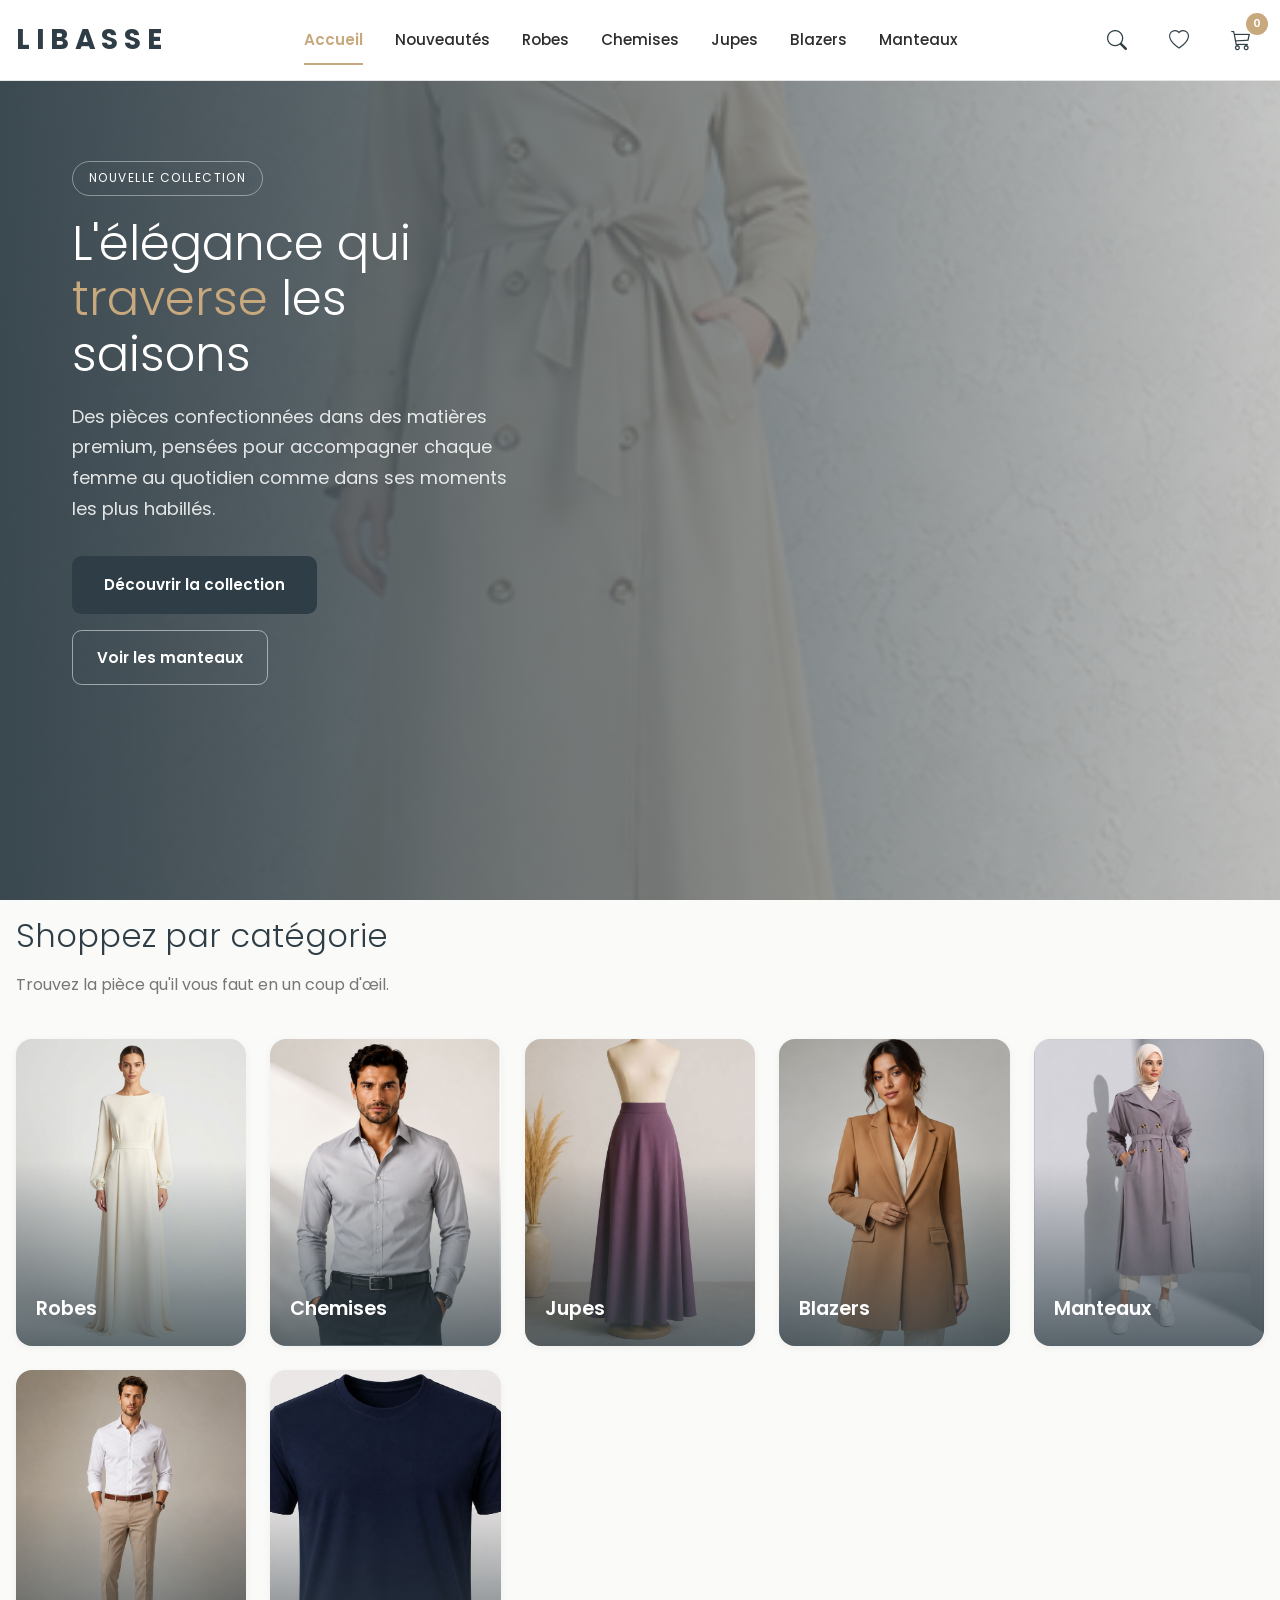
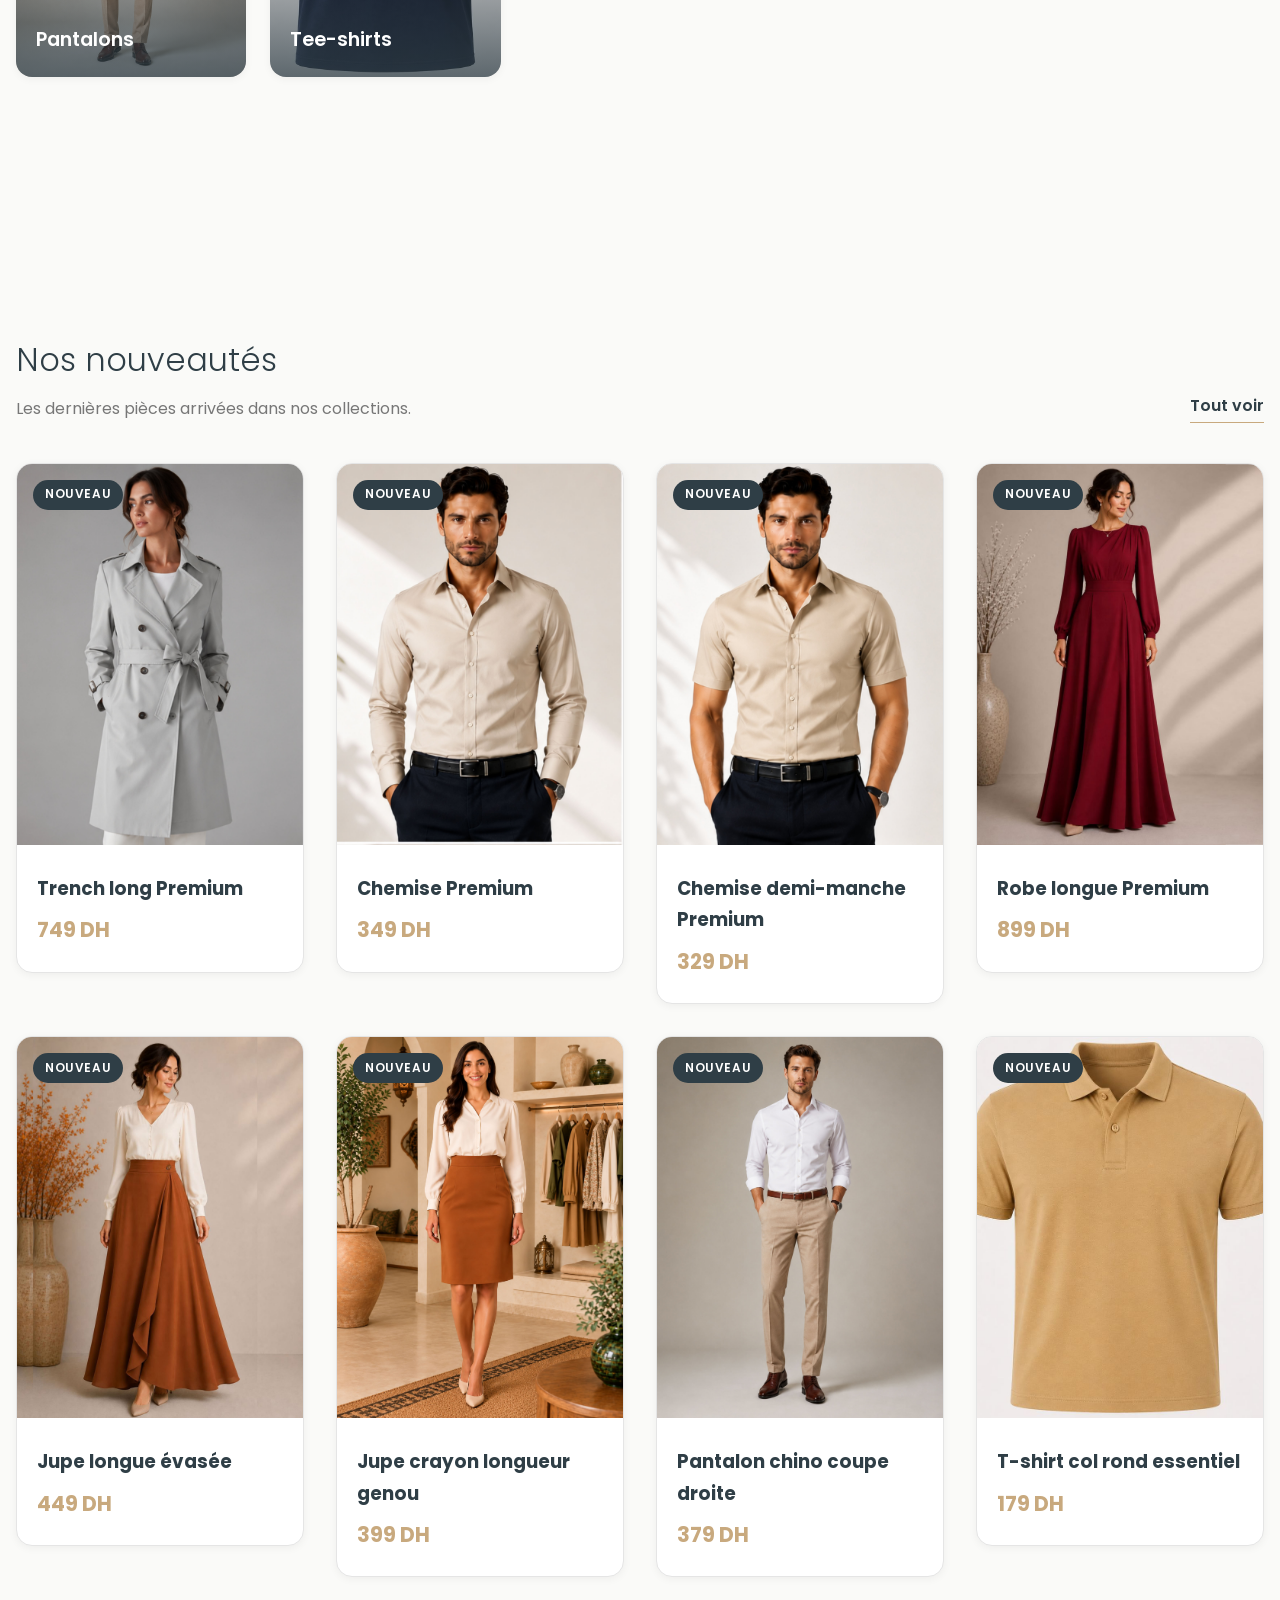
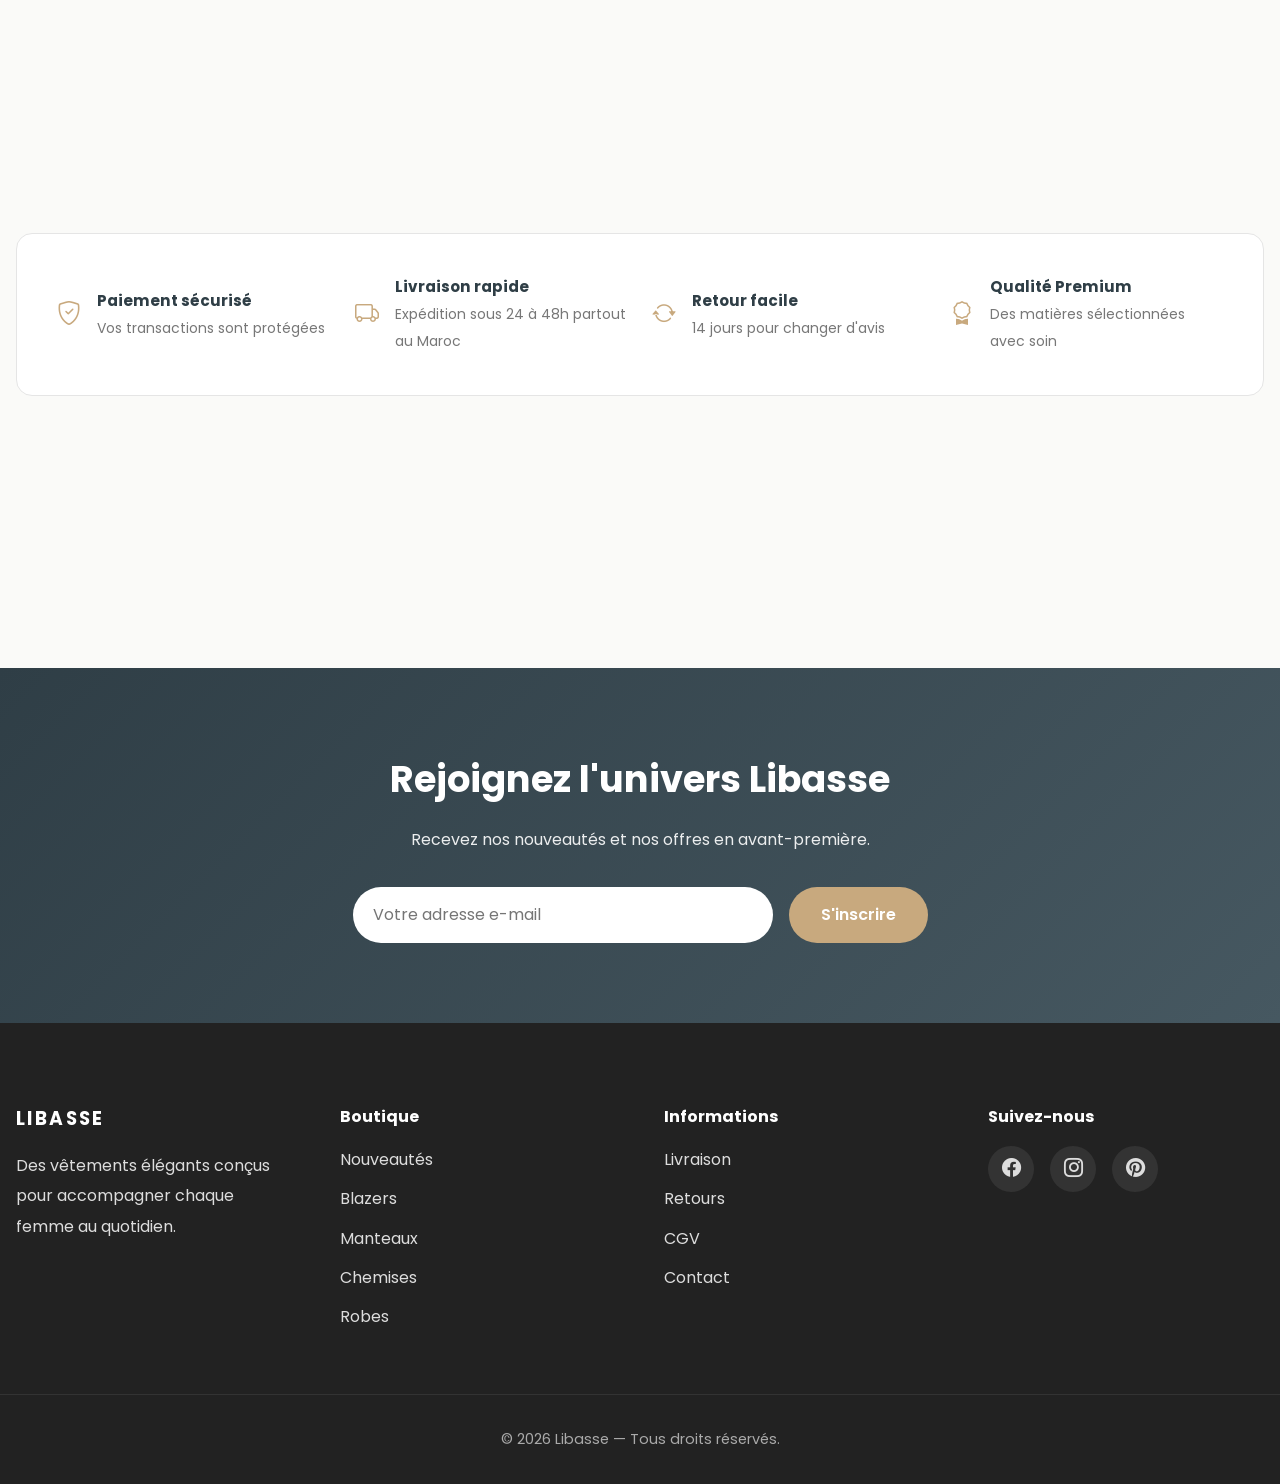
==== commit fda34ce8: "Add files via upload" ====
--- a/index.html
+++ b/index.html
@@ -47,6 +47,8 @@
                 <li><a href="categorie.html?cat=robe">Robes</a></li>
                 <li><a href="categorie.html?cat=chemise">Chemises</a></li>
                 <li><a href="categorie.html?cat=jupe">Jupes</a></li>
+                <li><a href="categorie.html?cat=blazer">Blazers</a></li>
+
                 <li><a href="categorie.html?cat=manteau">Manteaux</a></li>
             </ul>
         </nav>
@@ -143,6 +145,11 @@
                 <span>Jupes</span>
             </a>
 
+            <a href="categorie.html?cat=blazer" class="category-tile">
+                <img src="images/femme/blazer/camel/principale.jpg" alt="Blazers">
+                <span>Blazers</span>
+            </a>
+
             <a href="categorie.html?cat=manteau" class="category-tile">
                 <img src="images/femme/manteau/camel/principale.jpg" alt="Manteaux">
                 <span>Manteaux</span>
@@ -265,6 +272,8 @@
             <h4>Boutique</h4>
             <ul>
                 <li><a href="categorie.html?cat=nouveautes">Nouveautés</a></li>
+                <li><a href="categorie.html?cat=blazer">Blazers</a></li>
+
                 <li><a href="categorie.html?cat=manteau">Manteaux</a></li>
                 <li><a href="categorie.html?cat=chemise">Chemises</a></li>
                 <li><a href="categorie.html?cat=robe">Robes</a></li>
--- a/css/style.css
+++ b/css/style.css
@@ -1,4283 +1,4283 @@
-/* ==========================================================
-   LIBASSE
-   PREMIUM E-COMMERCE THEME
-   ========================================================== */
-
-
-/* ==========================================================
-   01 - VARIABLES
-   =========================================================== */
-
-:root {
-
-    /* ---------- Couleurs ---------- */
-
-    --color-primary: #2F3E46;
-    --color-secondary: #6D7B74;
-    --color-accent: #C8A97E;
-
-    --color-success: #2E7D32;
-    --color-danger: #C62828;
-    --color-warning: #F9A825;
-
-    --color-white: #FFFFFF;
-
-    --color-background: #FAFAF8;
-    --color-surface: #FFFFFF;
-
-    --color-border: #E5E5E5;
-
-    --color-text: #2D2D2D;
-    --color-text-light: #777777;
-    --color-text-muted: #9A9A9A;
-
-    /* ---------- Typographie ---------- */
-
-    --font-family:
-        "Poppins",
-        sans-serif;
-
-    --font-size-xs: .75rem;
-    --font-size-sm: .875rem;
-    --font-size-base: 1rem;
-    --font-size-lg: 1.125rem;
-    --font-size-xl: 1.35rem;
-    --font-size-2xl: 1.75rem;
-    --font-size-3xl: 2.25rem;
-    --font-size-4xl: 3rem;
-
-    --font-light: 300;
-    --font-regular: 400;
-    --font-medium: 500;
-    --font-semibold: 600;
-    --font-bold: 700;
-
-    --line-height: 1.7;
-
-    /* ---------- Largeurs ---------- */
-
-    --container-width: 1400px;
-    --content-width: 1200px;
-
-    /* ---------- Espacements ---------- */
-
-    --space-1: .25rem;
-    --space-2: .5rem;
-    --space-3: .75rem;
-    --space-4: 1rem;
-    --space-5: 1.5rem;
-    --space-6: 2rem;
-    --space-7: 3rem;
-    --space-8: 4rem;
-    --space-9: 5rem;
-
-    /* ---------- Bordures ---------- */
-
-    --radius-sm: .35rem;
-    --radius-md: .6rem;
-    --radius-lg: 1rem;
-    --radius-xl: 1.5rem;
-    --radius-pill: 999px;
-
-    /* ---------- Ombres ---------- */
-
-    --shadow-sm:
-        0 2px 8px rgba(0,0,0,.05);
-
-    --shadow-md:
-        0 8px 20px rgba(0,0,0,.08);
-
-    --shadow-lg:
-        0 18px 40px rgba(0,0,0,.12);
-
-    /* ---------- Animations ---------- */
-
-    --transition-fast: .2s ease;
-
-    --transition:
-        .3s ease;
-
-    --transition-slow:
-        .45s ease;
-
-}
-
-
-/* ==========================================================
-   02 - RESET
-   ========================================================== */
-
-*,
-*::before,
-*::after{
-
-    margin:0;
-    padding:0;
-
-    box-sizing:border-box;
-
-}
-
-html{
-
-    font-size:16px;
-
-    scroll-behavior:smooth;
-
-}
-
-body{
-
-    font-family:var(--font-family);
-
-    font-size:var(--font-size-base);
-
-    font-weight:var(--font-regular);
-
-    line-height:var(--line-height);
-
-    color:var(--color-text);
-
-    background:var(--color-background);
-
-    min-height:100vh;
-
-    -webkit-font-smoothing:antialiased;
-
-    text-rendering:optimizeLegibility;
-
-}
-
-
-picture{
-
-    display:block;
-
-}
-
-svg{
-
-    display:block;
-
-}
-
-a{
-
-    color:inherit;
-
-    text-decoration:none;
-
-    transition:var(--transition);
-
-}
-
-button{
-
-    border:none;
-
-    background:none;
-
-    font:inherit;
-
-    cursor:pointer;
-
-}
-
-input,
-textarea,
-select{
-
-    font:inherit;
-
-    outline:none;
-
-}
-
-ul,
-ol{
-
-    list-style:none;
-
-}
-
-table{
-
-    width:100%;
-
-    border-collapse:collapse;
-
-}
-
-hr{
-
-    border:none;
-
-    border-top:1px solid var(--color-border);
-
-}
-
-::selection{
-
-    background:var(--color-accent);
-
-    color:white;
-
-}
-
-
-/* ==========================================================
-   03 - UTILITAIRES GLOBAUX
-   ========================================================== */
-
-.container{
-
-    width:min(
-        100% - 2rem,
-        var(--container-width)
-    );
-
-    margin-inline:auto;
-
-}
-
-.section{
-
-    padding-block:5rem;
-
-}
-
-.hidden{
-
-    display:none !important;
-
-}
-
-.text-center{
-
-    text-align:center;
-
-}
-
-.text-right{
-
-    text-align:right;
-
-}
-
-.mt-1{margin-top:var(--space-1);}
-.mt-2{margin-top:var(--space-2);}
-.mt-3{margin-top:var(--space-3);}
-.mt-4{margin-top:var(--space-4);}
-.mt-5{margin-top:var(--space-5);}
-.mt-6{margin-top:var(--space-6);}
-
-.mb-1{margin-bottom:var(--space-1);}
-.mb-2{margin-bottom:var(--space-2);}
-.mb-3{margin-bottom:var(--space-3);}
-.mb-4{margin-bottom:var(--space-4);}
-.mb-5{margin-bottom:var(--space-5);}
-.mb-6{margin-bottom:var(--space-6);}
-/* ==========================================================
-   04 - LAYOUT GÉNÉRAL
-========================================================== */
-
-main{
-
-    padding-top:2rem;
-    padding-bottom:5rem;
-
-}
-
-.product-page{
-
-    display: grid;
-    grid-template-columns: 1fr 1fr; /* Deux colonnes de taille égale */
-    gap: 4rem;
-    align-items: start;
-    margin-top: 2rem;
-
-}
-
-.product-gallery{
-
-    position:sticky;
-
-    top:2rem;
-
-}
-
-
-/* ==========================================================
-   05 - HEADER
-========================================================== */
-
-.site-header{
-
-    position:sticky;
-
-    top:0;
-
-    z-index:1000;
-
-    background:var(--color-white);
-
-    border-bottom:1px solid var(--color-border);
-
-    backdrop-filter:blur(10px);
-
-}
-
-.site-header .container{
-
-    display:flex;
-
-    justify-content:space-between;
-
-    align-items:center;
-
-    min-height:80px;
-
-    gap:2rem;
-
-}
-
-
-/* ==========================================================
-   LOGO
-========================================================== */
-
-.logo{
-
-    font-size:1.75rem;
-
-    font-weight:700;
-
-    letter-spacing:.35rem;
-
-    color:var(--color-primary);
-
-    white-space:nowrap;
-
-    transition:var(--transition);
-
-}
-
-.logo:hover{
-
-    color:var(--color-accent);
-
-}
-
-
-/* ==========================================================
-   ACTIONS DU HEADER
-========================================================== */
-
-.header-actions{
-
-    display:flex;
-
-    align-items:center;
-
-    gap:1rem;
-
-}
-
-
-/* ==========================================================
-   ICÔNES
-========================================================== */
-
-.icon-button{
-
-    position:relative;
-
-    display:flex;
-
-    justify-content:center;
-
-    align-items:center;
-
-    width:46px;
-
-    height:46px;
-
-    border-radius:50%;
-
-    background:transparent;
-
-    transition:var(--transition);
-
-}
-
-.icon-button:hover{
-
-    background:#f4f4f4;
-
-}
-
-.icon-button i{
-
-    font-size:1.25rem;
-
-    color:var(--color-primary);
-
-}
-
-
-/* ==========================================================
-   BADGE PANIER
-========================================================== */
-
-.cart-count{
-
-    position:absolute;
-
-    top:-4px;
-
-    right:-4px;
-
-    width:22px;
-
-    height:22px;
-
-    border-radius:50%;
-
-    background:var(--color-accent);
-
-    color:white;
-
-    display:flex;
-
-    justify-content:center;
-
-    align-items:center;
-
-    font-size:.70rem;
-
-    font-weight:600;
-
-}
-
-
-/* ==========================================================
-   EFFET AU SCROLL
-========================================================== */
-
-.site-header.scrolled{
-
-    box-shadow:var(--shadow-md);
-
-}
-
-
-/* ==========================================================
-   BARRE D'ANNONCE
-========================================================== */
-
-.top-banner{
-
-    background:var(--color-primary);
-
-    color:white;
-
-    text-align:center;
-
-    padding:.6rem 1rem;
-
-    font-size:.85rem;
-
-    font-weight:500;
-
-    letter-spacing:.05rem;
-
-}
-
-
-/* ==========================================================
-   RECHERCHE
-========================================================== */
-
-.search-box{
-
-    flex:1;
-
-    max-width:500px;
-
-    position:relative;
-
-}
-
-.search-box input{
-
-    width:100%;
-
-    height:46px;
-
-    padding:0 1rem 0 3rem;
-
-    border:1px solid var(--color-border);
-
-    border-radius:999px;
-
-    background:white;
-
-    transition:var(--transition);
-
-}
-
-.search-box input:focus{
-
-    border-color:var(--color-accent);
-
-    box-shadow:0 0 0 3px rgba(200,169,126,.15);
-
-}
-
-.search-box i{
-
-    position:absolute;
-
-    left:1rem;
-
-    top:50%;
-
-    transform:translateY(-50%);
-
-    color:#888;
-
-}
-
-
-/* ==========================================================
-   MINI ANIMATION
-========================================================== */
-
-.logo,
-.icon-button{
-
-    transition:
-        transform .25s ease,
-        color .25s ease,
-        background .25s ease;
-
-}
-
-.icon-button:hover{
-
-    transform:translateY(-2px);
-
-}
-
-.logo:hover{
-
-    transform:scale(1.02);
-
-}
-/* ==========================================================
-   06 - NAVIGATION
-========================================================== */
-
-.main-nav{
-
-    flex:1;
-
-    display:flex;
-
-    justify-content:center;
-
-}
-
-.main-nav ul{
-
-    display:flex;
-
-    align-items:center;
-
-    gap:2rem;
-
-}
-
-.main-nav li{
-
-    position:relative;
-
-}
-
-.main-nav a{
-
-    display:block;
-
-    padding:.75rem 0;
-
-    font-size:.95rem;
-
-    font-weight:500;
-
-    color:var(--color-text);
-
-    transition:var(--transition);
-
-}
-
-.main-nav a:hover{
-
-    color:var(--color-accent);
-
-}
-
-
-/* ==========================================================
-   SOULIGNEMENT ANIMÉ
-========================================================== */
-
-.main-nav a::after{
-
-    content:"";
-
-    position:absolute;
-
-    left:0;
-
-    bottom:0;
-
-    width:0;
-
-    height:2px;
-
-    background:var(--color-accent);
-
-    transition:width .30s ease;
-
-}
-
-.main-nav a:hover::after{
-
-    width:100%;
-
-}
-
-
-/* ==========================================================
-   LIEN ACTIF
-========================================================== */
-
-.main-nav a.active{
-
-    color:var(--color-accent);
-
-    font-weight:600;
-
-}
-
-.main-nav a.active::after{
-
-    width:100%;
-
-}
-
-
-/* ==========================================================
-   BREADCRUMB
-========================================================== */
-
-.breadcrumb{
-
-    display:flex;
-
-    align-items:center;
-
-    flex-wrap:wrap;
-
-    gap:.6rem;
-
-    margin:2rem 0 3rem;
-
-    font-size:.9rem;
-
-    color:var(--color-text-light);
-
-}
-
-.breadcrumb a{
-
-    color:var(--color-text-light);
-
-    transition:var(--transition);
-
-}
-
-.breadcrumb a:hover{
-
-    color:var(--color-accent);
-
-}
-
-.breadcrumb span{
-
-    color:var(--color-text-muted);
-
-}
-
-#breadcrumbProduct{
-
-    color:var(--color-primary);
-
-    font-weight:600;
-
-}
-
-
-/* ==========================================================
-   PETIT EFFET D'APPARITION
-========================================================== */
-
-.breadcrumb{
-
-    animation:fadeBreadcrumb .5s ease;
-
-}
-
-@keyframes fadeBreadcrumb{
-
-    from{
-
-        opacity:0;
-
-        transform:translateY(-10px);
-
-    }
-
-    to{
-
-        opacity:1;
-
-        transform:translateY(0);
-
-    }
-
-}
-
-
-/* ==========================================================
-   ESPACEMENT ENTRE HEADER ET CONTENU
-========================================================== */
-
-.site-header + main{
-
-    margin-top:0;
-
-}
-/* ==========================================================
-   08 - PRODUCT LAYOUT
-========================================================== */
-
-/* ==========================================================
-   COLONNE INFORMATIONS
-========================================================== */
-
-.product-info{
-
-    display:flex;
-
-    flex-direction:column;
-
-    gap:1.5rem;
-
-}
-
-
-/* ==========================================================
-   MARQUE
-========================================================== */
-
-.product-brand{
-
-    display:inline-flex;
-
-    align-items:center;
-
-    align-self:flex-start;
-
-    padding:.35rem .90rem;
-
-    background:#F6F3EE;
-
-    color:var(--color-accent);
-
-    border-radius:999px;
-
-    font-size:.80rem;
-
-    font-weight:600;
-
-    letter-spacing:.08rem;
-
-    text-transform:uppercase;
-
-}
-
-
-/* ==========================================================
-   TITRE
-========================================================== */
-
-.product-title{
-
-    font-size:2.5rem;
-
-    line-height:1.15;
-
-    font-weight:700;
-
-    color:var(--color-primary);
-
-}
-
-
-/* ==========================================================
-   REFERENCE
-========================================================== */
-
-.product-reference{
-
-    color:var(--color-text-light);
-
-    font-size:.90rem;
-
-}
-
-
-/* ==========================================================
-   AVIS
-========================================================== */
-
-.product-rating{
-
-    display:flex;
-
-    align-items:center;
-
-    gap:.75rem;
-
-}
-
-.stars{
-
-    display:flex;
-
-    gap:.15rem;
-
-}
-
-.stars i{
-
-    color:#F4B400;
-
-    font-size:1rem;
-
-}
-
-#ratingValue{
-
-    font-weight:600;
-
-}
-
-#reviewCount{
-
-    color:var(--color-text-light);
-
-}
-
-
-/* ==========================================================
-   PRIX
-========================================================== */
-
-.price-box{
-
-    display:flex;
-
-    align-items:center;
-
-    gap:1rem;
-
-    flex-wrap:wrap;
-
-}
-
-.old-price{
-
-    color:#999;
-
-    text-decoration:line-through;
-
-    font-size:1.20rem;
-
-}
-
-.current-price{
-
-    color:var(--color-primary);
-
-    font-size:2.25rem;
-
-    font-weight:700;
-
-}
-
-
-/* ==========================================================
-   DESCRIPTION COURTE
-========================================================== */
-
-.short-description{
-
-    color:var(--color-text-light);
-
-    line-height:1.8;
-
-}
-
-
-/* ==========================================================
-   BLOCS
-========================================================== */
-
-.product-section{
-
-    display:flex;
-
-    flex-direction:column;
-
-    gap:1rem;
-
-}
-
-
-/* ==========================================================
-   EN-TÊTE DES BLOCS
-========================================================== */
-
-.section-header{
-
-    display:flex;
-
-    justify-content:space-between;
-
-    align-items:center;
-
-}
-
-.section-header h3{
-
-    font-size:1rem;
-
-    font-weight:600;
-
-}
-
-.section-header a{
-
-    font-size:.90rem;
-
-    color:var(--color-accent);
-
-}
-
-.section-header a:hover{
-
-    text-decoration:underline;
-
-}
-
-
-/* ==========================================================
-   COULEURS
-========================================================== */
-
-.color-swatches{
-
-    display:flex;
-
-    gap:1rem;
-
-    flex-wrap:wrap;
-
-}
-
-.swatch{
-
-    width:42px;
-
-    height:42px;
-
-    border-radius:50%;
-
-    border:2px solid white;
-
-    cursor:pointer;
-
-    transition:var(--transition);
-
-    box-shadow:0 0 0 1px #DDD;
-
-}
-
-.swatch:hover{
-
-    transform:scale(1.12);
-
-}
-
-.swatch.active{
-
-    transform:scale(1.15);
-
-    box-shadow:
-        0 0 0 3px var(--color-accent);
-
-}
-
-
-/* ==========================================================
-   TAILLES
-========================================================== */
-
-.size-selector{
-
-    display:flex;
-
-    flex-wrap:wrap;
-
-    gap:.75rem;
-
-}
-
-.size-selector button{
-
-    min-width:58px;
-
-    height:48px;
-
-    border:1px solid var(--color-border);
-
-    border-radius:var(--radius-md);
-
-    background:white;
-
-    transition:var(--transition);
-
-}
-
-.size-selector button:hover{
-
-    border-color:var(--color-accent);
-
-}
-
-.size-selector button.active{
-
-    background:var(--color-primary);
-
-    color:white;
-
-    border-color:var(--color-primary);
-
-}
-
-
-/* ==========================================================
-   QUANTITÉ
-========================================================== */
-
-.quantity-selector{
-
-    display:flex;
-
-    align-items:center;
-
-    width:max-content;
-
-    border:1px solid var(--color-border);
-
-    border-radius:var(--radius-md);
-
-    overflow:hidden;
-
-}
-
-.quantity-selector button{
-
-    width:48px;
-
-    height:48px;
-
-    background:#F7F7F7;
-
-    font-size:1.25rem;
-
-    transition:var(--transition);
-
-}
-
-.quantity-selector button:hover{
-
-    background:#ECECEC;
-
-}
-
-.quantity-selector input{
-
-    width:70px;
-
-    height:48px;
-
-    border:none;
-
-    text-align:center;
-
-    font-weight:600;
-
-}
-
-
-/* ==========================================================
-   STOCK
-========================================================== */
-
-.stock-status{
-
-    display:flex;
-
-    align-items:center;
-
-    gap:.75rem;
-
-    color:var(--color-success);
-
-    font-weight:600;
-
-}
-
-.stock-status i{
-
-    font-size:1.1rem;
-
-}
-
-
-/* ==========================================================
-   BADGES
-========================================================== */
-
-.product-badges{
-
-    display:flex;
-
-    flex-wrap:wrap;
-
-    gap:.75rem;
-
-}
-
-.product-badge{
-
-    padding:.50rem 1rem;
-
-    background:#F8F8F8;
-
-    border-radius:999px;
-
-    font-size:.85rem;
-
-    color:var(--color-text-light);
-
-}
-/* ==========================================================
-   09 - PRODUCT GALLERY
-========================================================== */
-
-.product-gallery {
-    display: grid;
-    grid-template-columns: 100px 1fr;   /* colonne miniatures = 100px, image principale = reste */
-    gap: 1.5rem;
-    align-items: start;
-	min-height: 600px; /* Hauteur minimale pour éviter le débordement */
-}
-
-
-/* ==========================================================
-   MINIATURES
-========================================================== */
-
-.thumbnails {
-    display: flex;
-    flex-direction: column;   /* vertical */
-    gap: 1rem;
-   /* position: sticky;
-    top: 120px;*/
-	width: 100px; /* Largeur fixe pour les miniatures */
-}
-
-.thumb {
-    width: 100%;             /* s'adapte à la colonne de 100px */
-    aspect-ratio: 3/4;
-    object-fit: cover;
-	height: auto;
-    border-radius: var(--radius-md);
-    border: 2px solid transparent;
-    background: white;
-    cursor: pointer;
-    transition: all 0.25s ease;
-    box-shadow: var(--shadow-sm);
-}
-
-.thumb:hover {
-    transform: translateY(-3px);
-    border-color: var(--color-accent);
-    box-shadow: var(--shadow-md);
-}
-
-.thumb.active {
-    border-color: var(--color-accent);
-    box-shadow: 0 0 0 3px rgba(200,169,126,.20);
-}
-
-/* ==========================================================
-   IMAGE PRINCIPALE
-========================================================== */
-
-.main-image {
-    position: relative;
-    background: white;
-    box-shadow: var(--shadow-md);
-    overflow: hidden;
-    border-radius: 16px;
-    cursor: zoom-in;
-}
-
-#mainProductImage {
-    display: block;
-    width: 100%;
-    aspect-ratio: 3/4;
-    object-fit: cover;
-    transition: opacity 0.4s ease;   /* pour le fondu */
-}
-
-#mainProductImage.fade-out {
-    opacity: 0;
-}
-
-
-/* ==========================================================
-   ZOOM PREMIUM (suivi de souris)
-========================================================== */
-
-.main-image {
-    position: relative;
-    overflow: hidden;
-    border-radius: 16px;
-    cursor: zoom-in;
-}
-
-.main-image img {
-    width: 100%;
-    aspect-ratio: 3/4;
-    object-fit: cover;
-    display: block;
-    will-change: transform;
-    user-select: none;
-    /* La transition est gérée en JS pour plus de contrôle */
-    transition: transform 0.3s ease-out;
-}
-
-/* ==========================================================
-   BADGE PRODUIT
-========================================================== */
-
-.product-label{
-
-    position:absolute;
-
-    top:1rem;
-
-    left:1rem;
-
-    background:var(--color-accent);
-
-    color:white;
-
-    padding:.50rem .90rem;
-
-    border-radius:999px;
-
-    font-size:.80rem;
-
-    font-weight:600;
-
-    z-index:10;
-
-}
-
-
-/* ==========================================================
-   BOUTON FAVORIS
-========================================================== */
-
-.favorite-button{
-
-    position:absolute;
-
-    top:1rem;
-
-    right:1rem;
-
-    width:46px;
-
-    height:46px;
-
-    display:flex;
-
-    justify-content:center;
-
-    align-items:center;
-
-    border-radius:50%;
-
-    background:white;
-
-    box-shadow:var(--shadow-sm);
-
-    transition:var(--transition);
-
-    z-index:10;
-
-}
-
-.favorite-button:hover{
-
-    transform:scale(1.08);
-
-    box-shadow:var(--shadow-md);
-
-}
-
-.favorite-button i{
-
-    font-size:1.15rem;
-
-}
-
-
-/* ==========================================================
-   TRANSITION IMAGE
-========================================================== */
-
-.fade-image{
-
-    animation:fadeImage .25s ease;
-
-}
-
-@keyframes fadeImage{
-
-    from{
-
-        opacity:.2;
-
-        transform:scale(.98);
-
-    }
-
-    to{
-
-        opacity:1;
-
-        transform:scale(1);
-
-    }
-
-}
-
-
-/* ==========================================================
-   CURSEUR ZOOM
-========================================================== */
-
-.main-image{
-
-    cursor:zoom-in;
-
-}
-
-
-/* ==========================================================
-   IMAGE DE CHARGEMENT
-========================================================== */
-
-.image-loading{
-
-    display:flex;
-
-    justify-content:center;
-
-    align-items:center;
-
-    min-height:700px;
-
-    background:#fafafa;
-
-}
-
-.image-loading::after{
-
-    content:"";
-
-    width:40px;
-
-    height:40px;
-
-    border:4px solid #DDD;
-
-    border-top-color:var(--color-accent);
-
-    border-radius:50%;
-
-    animation:spin .8s linear infinite;
-
-}
-
-@keyframes spin{
-
-    to{
-
-        transform:rotate(360deg);
-
-    }
-
-}
-/* ==========================================================
-   10 - PRODUCT INFORMATION
-========================================================== */
-
-/* ==========================================================
-   CONTENEUR
-========================================================== */
-
-.product-info{
-
-    display:flex;
-    flex-direction:column;
-    gap:1.75rem;
-
-}
-
-
-/* ==========================================================
-   MARQUE
-========================================================== */
-
-.product-brand{
-
-    display:inline-flex;
-    align-items:center;
-    width:max-content;
-
-    padding:.45rem 1rem;
-
-    border-radius:999px;
-
-    background:#F6F3EE;
-
-    color:var(--color-accent);
-
-    font-size:.80rem;
-
-    font-weight:600;
-
-    text-transform:uppercase;
-
-    letter-spacing:.08rem;
-
-}
-
-
-/* ==========================================================
-   TITRE
-========================================================== */
-
-.product-title{
-
-    font-size:2.6rem;
-
-    line-height:1.15;
-
-    font-weight:700;
-
-    color:var(--color-primary);
-
-}
-
-
-/* ==========================================================
-   REFERENCE
-========================================================== */
-
-.product-reference{
-
-    font-size:.9rem;
-
-    color:var(--color-text-muted);
-
-}
-
-
-/* ==========================================================
-   AVIS
-========================================================== */
-
-.product-rating{
-
-    display:flex;
-
-    align-items:center;
-
-    gap:.75rem;
-
-}
-
-.stars{
-
-    display:flex;
-
-    gap:.2rem;
-
-}
-
-.stars i{
-
-    color:#F5B301;
-
-    font-size:1rem;
-
-}
-
-#ratingValue{
-
-    font-weight:600;
-
-}
-
-#reviewCount{
-
-    color:var(--color-text-light);
-
-}
-
-
-/* ==========================================================
-   PRIX
-========================================================== */
-
-.price-box{
-
-    display:flex;
-
-    align-items:flex-end;
-
-    gap:1rem;
-
-    flex-wrap:wrap;
-
-}
-
-.old-price{
-
-    font-size:1.25rem;
-
-    text-decoration:line-through;
-
-    color:#A0A0A0;
-
-}
-
-.current-price{
-
-    font-size:2.6rem;
-
-    font-weight:700;
-
-    color:var(--color-primary);
-
-}
-
-
-/* ==========================================================
-   DESCRIPTION COURTE
-========================================================== */
-
-.short-description{
-
-    font-size:1rem;
-
-    color:var(--color-text-light);
-
-    line-height:1.9;
-
-}
-
-
-/* ==========================================================
-   BLOCS
-========================================================== */
-
-.product-section{
-
-    display:flex;
-
-    flex-direction:column;
-
-    gap:1rem;
-
-}
-
-
-/* ==========================================================
-   TITRES DE SECTION
-========================================================== */
-
-.section-header{
-
-    display:flex;
-
-    justify-content:space-between;
-
-    align-items:center;
-
-}
-
-.section-header h3{
-
-    font-size:1rem;
-
-    font-weight:600;
-
-}
-
-.section-header a{
-
-    color:var(--color-accent);
-
-    font-size:.90rem;
-
-}
-
-.section-header a:hover{
-
-    text-decoration:underline;
-
-}
-
-
-/* ==========================================================
-   COULEURS
-========================================================== */
-
-.color-swatches{
-
-    display:flex;
-
-    gap:1rem;
-
-    flex-wrap:wrap;
-
-}
-
-.swatch{
-
-    width:44px;
-
-    height:44px;
-
-    border-radius:50%;
-
-    cursor:pointer;
-
-    border:2px solid white;
-
-    box-shadow:0 0 0 1px #DDD;
-
-    transition:all .25s ease;
-
-}
-
-.swatch:hover{
-
-    transform:scale(1.12);
-
-}
-
-.swatch.active{
-
-    transform:scale(1.15);
-
-    box-shadow:
-        0 0 0 3px rgba(200,169,126,.25);
-
-}
-
-
-/* ==========================================================
-   TAILLES
-========================================================== */
-
-.size-selector{
-
-    display:flex;
-
-    flex-wrap:wrap;
-
-    gap:.75rem;
-
-}
-
-.size-selector button{
-
-    min-width:60px;
-
-    height:48px;
-
-    border:1px solid var(--color-border);
-
-    border-radius:var(--radius-md);
-
-    background:white;
-
-    transition:all .25s ease;
-
-}
-
-.size-selector button:hover{
-
-    border-color:var(--color-accent);
-
-}
-
-.size-selector button.active{
-
-    background:var(--color-primary);
-
-    color:white;
-
-    border-color:var(--color-primary);
-
-}
-
-
-/* ==========================================================
-   QUANTITE
-========================================================== */
-
-.quantity-selector{
-
-    display:flex;
-
-    align-items:center;
-
-    width:max-content;
-
-    overflow:hidden;
-
-    border:1px solid var(--color-border);
-
-    border-radius:var(--radius-md);
-
-}
-
-.quantity-selector button{
-
-    width:48px;
-
-    height:48px;
-
-    background:#F8F8F8;
-
-    font-size:1.3rem;
-
-    transition:.2s;
-
-}
-
-.quantity-selector button:hover{
-
-    background:#ECECEC;
-
-}
-
-.quantity-selector input{
-
-    width:70px;
-
-    height:48px;
-
-    border:none;
-
-    text-align:center;
-
-    font-weight:600;
-
-    background:white;
-
-}
-
-
-/* ==========================================================
-   DISPONIBILITE
-========================================================== */
-
-.stock-status{
-
-    display:flex;
-
-    align-items:center;
-
-    gap:.75rem;
-
-    color:var(--color-success);
-
-    font-weight:600;
-
-}
-
-.stock-status i{
-
-    font-size:1.15rem;
-
-}
-
-
-/* ==========================================================
-   BADGES
-========================================================== */
-
-.product-badges{
-
-    display:flex;
-
-    flex-wrap:wrap;
-
-    gap:.75rem;
-
-}
-
-.product-badge{
-
-    padding:.55rem 1rem;
-
-    border-radius:999px;
-
-    background:#F5F5F5;
-
-    color:var(--color-text-light);
-
-    font-size:.85rem;
-
-    transition:.25s;
-
-}
-
-.product-badge:hover{
-
-    background:var(--color-primary);
-
-    color:white;
-
-}
-
-
-/* ==========================================================
-   PETITES INFORMATIONS
-========================================================== */
-
-.product-meta{
-
-    display:grid;
-
-    gap:.75rem;
-
-    padding-top:1rem;
-
-    border-top:1px solid var(--color-border);
-
-}
-
-.product-meta div{
-
-    display:flex;
-
-    justify-content:space-between;
-
-    font-size:.95rem;
-
-}
-
-.product-meta span:first-child{
-
-    color:var(--color-text-light);
-
-}
-
-.product-meta span:last-child{
-
-    font-weight:600;
-
-}
-
-
-/* ==========================================================
-   ANIMATION
-========================================================== */
-
-.product-info>*{
-
-    animation:fadeUp .45s ease;
-
-}
-
-@keyframes fadeUp{
-
-    from{
-
-        opacity:0;
-
-        transform:translateY(12px);
-
-    }
-
-    to{
-
-        opacity:1;
-
-        transform:translateY(0);
-
-    }
-
-}
-/* ==========================================================
-   11 - PURCHASE CARD
-========================================================== */
-
-.purchase-card{
-
-    position:sticky;
-
-    top:2rem;
-
-    display:flex;
-
-    flex-direction:column;
-
-    gap:1.5rem;
-
-    padding:2rem;
-
-    background:var(--color-surface);
-
-    border:1px solid var(--color-border);
-
-    border-radius:var(--radius-lg);
-
-    box-shadow:var(--shadow-md);
-
-}
-
-
-/* ==========================================================
-   PRIX
-========================================================== */
-
-.purchase-price{
-
-    display:flex;
-
-    align-items:baseline;
-
-    gap:.75rem;
-
-}
-
-.purchase-price span{
-
-    font-size:2.25rem;
-
-    font-weight:700;
-
-    color:var(--color-primary);
-
-}
-
-
-/* ==========================================================
-   STOCK
-========================================================== */
-
-.stock{
-
-    display:flex;
-
-    align-items:center;
-
-    gap:.75rem;
-
-    color:var(--color-success);
-
-    font-weight:600;
-
-}
-
-.stock i{
-
-    font-size:1.1rem;
-
-}
-
-
-/* ==========================================================
-   LIVRAISON
-========================================================== */
-
-.shipping{
-
-    padding:1rem;
-
-    background:#F8F8F8;
-
-    border-radius:var(--radius-md);
-
-    color:var(--color-text-light);
-
-    line-height:1.7;
-
-}
-
-.shipping strong{
-
-    display:block;
-
-    margin-bottom:.35rem;
-
-    color:var(--color-primary);
-
-}
-
-
-/* ==========================================================
-   BOUTONS
-========================================================== */
-
-.purchase-card .btn{
-
-    width:100%;
-
-    height:54px;
-
-    display:flex;
-
-    justify-content:center;
-
-    align-items:center;
-
-    gap:.75rem;
-
-    border-radius:var(--radius-md);
-
-    font-size:1rem;
-
-    font-weight:600;
-
-    transition:all .25s ease;
-
-}
-
-
-/* ==========================================================
-   BASE BOUTON (padding / hauteur / forme communs)
-========================================================== */
-
-.btn{
-
-    display:inline-flex;
-
-    align-items:center;
-
-    justify-content:center;
-
-    gap:.6rem;
-
-    padding:.85rem 1.5rem;
-
-    min-height:48px;
-
-    border-radius:var(--radius-md);
-
-    font-size:.95rem;
-
-    font-weight:600;
-
-    text-decoration:none;
-
-    transition:all .25s ease;
-
-}
-
-
-/* ==========================================================
-   BOUTON PRINCIPAL
-========================================================== */
-
-.btn-primary{
-
-    background:var(--color-primary);
-
-    color:white;
-
-}
-
-.btn-primary:hover{
-
-    background:#223037;
-
-    transform:translateY(-2px);
-
-    box-shadow:var(--shadow-md);
-
-}
-
-
-/* ==========================================================
-   BOUTON SECONDAIRE
-========================================================== */
-
-.btn-dark{
-
-    background:var(--color-accent);
-
-    color:white;
-
-}
-
-.btn-dark:hover{
-
-    background:#B18F66;
-
-    transform:translateY(-2px);
-
-    box-shadow:var(--shadow-md);
-
-}
-
-
-/* ==========================================================
-   BOUTON OUTLINE
-========================================================== */
-
-.btn-outline{
-
-    background:white;
-
-    color:var(--color-primary);
-
-    border:1px solid var(--color-border);
-
-}
-
-.btn-outline:hover{
-
-    border-color:var(--color-accent);
-
-    color:var(--color-accent);
-
-}
-
-
-/* ==========================================================
-   INFORMATIONS
-========================================================== */
-
-.purchase-info{
-
-    display:flex;
-
-    flex-direction:column;
-
-    gap:.85rem;
-
-}
-
-.purchase-info li{
-
-    display:flex;
-
-    align-items:center;
-
-    gap:.75rem;
-
-    color:var(--color-text-light);
-
-    font-size:.95rem;
-
-}
-
-.purchase-info li::before{
-
-    content:"✓";
-
-    color:var(--color-success);
-
-    font-weight:700;
-
-}
-
-
-/* ==========================================================
-   GARANTIES
-========================================================== */
-
-.guarantees{
-
-    display:grid;
-
-    grid-template-columns:repeat(2,1fr);
-
-    gap:1rem;
-
-}
-
-.guarantee{
-
-    display:flex;
-
-    flex-direction:column;
-
-    align-items:center;
-
-    justify-content:center;
-
-    gap:.5rem;
-
-    padding:1rem;
-
-    text-align:center;
-
-    background:#FAFAFA;
-
-    border-radius:var(--radius-md);
-
-    transition:all .25s ease;
-
-}
-
-.guarantee:hover{
-
-    transform:translateY(-4px);
-
-    box-shadow:var(--shadow-sm);
-
-}
-
-.guarantee i{
-
-    font-size:1.5rem;
-
-    color:var(--color-accent);
-
-}
-
-.guarantee span{
-
-    font-size:.85rem;
-
-    color:var(--color-text);
-
-    font-weight:500;
-
-}
-
-
-/* ==========================================================
-   SÉPARATEUR
-========================================================== */
-
-.purchase-card hr{
-
-    border:0;
-
-    border-top:1px solid var(--color-border);
-
-}
-
-
-/* ==========================================================
-   ANIMATION
-========================================================== */
-
-.purchase-card{
-
-    animation:purchaseCardAppear .5s ease;
-
-}
-
-@keyframes purchaseCardAppear{
-
-    from{
-
-        opacity:0;
-
-        transform:translateX(25px);
-
-    }
-
-    to{
-
-        opacity:1;
-
-        transform:translateX(0);
-
-    }
-
-}
-/* ==========================================================
-   12 - DESCRIPTION
-========================================================== */
-
-.product-description,
-.product-features,
-.size-guide,
-.why-love{
-
-    margin-top:5rem;
-
-}
-
-.product-description h2,
-.product-features h2,
-.size-guide h2,
-.why-love h2{
-
-    margin-bottom:2rem;
-
-    font-size:2rem;
-
-    font-weight:700;
-
-    color:var(--color-primary);
-
-}
-
-.product-description p{
-
-    max-width:900px;
-
-    line-height:2;
-
-    color:var(--color-text-light);
-
-    font-size:1rem;
-
-}
-
-
-/* ==========================================================
-   CARACTÉRISTIQUES
-========================================================== */
-
-.product-features ul{
-
-    display:grid;
-
-    grid-template-columns:repeat(2,minmax(250px,1fr));
-
-    gap:1rem 3rem;
-
-}
-
-.product-features li{
-
-    display:flex;
-
-    align-items:center;
-
-    gap:.75rem;
-
-    padding:1rem;
-
-    background:var(--color-surface);
-
-    border:1px solid var(--color-border);
-
-    border-radius:var(--radius-md);
-
-    transition:var(--transition);
-
-}
-
-.product-features li:hover{
-
-    transform:translateY(-3px);
-
-    box-shadow:var(--shadow-sm);
-
-}
-
-.product-features li::before{
-
-    content:"✓";
-
-    display:flex;
-
-    justify-content:center;
-
-    align-items:center;
-
-    width:24px;
-
-    height:24px;
-
-    border-radius:50%;
-
-    background:var(--color-success);
-
-    color:white;
-
-    font-size:.8rem;
-
-    font-weight:700;
-
-    flex-shrink:0;
-
-}
-
-
-/* ==========================================================
-   GUIDE DES TAILLES
-========================================================== */
-
-.size-guide{
-
-    overflow-x:auto;
-
-}
-
-.size-guide table{
-
-    width:100%;
-
-    min-width:650px;
-
-    background:var(--color-surface);
-
-    border-radius:var(--radius-lg);
-
-    overflow:hidden;
-
-    box-shadow:var(--shadow-sm);
-
-}
-
-.size-guide thead{
-
-    background:var(--color-primary);
-
-}
-
-.size-guide th{
-
-    color:white;
-
-    padding:1rem;
-
-    text-align:center;
-
-    font-weight:600;
-
-}
-
-.size-guide td{
-
-    padding:1rem;
-
-    text-align:center;
-
-    border-bottom:1px solid var(--color-border);
-
-}
-
-.size-guide tbody tr:nth-child(even){
-
-    background:#FAFAFA;
-
-}
-
-.size-guide tbody tr:hover{
-
-    background:#F3F5F6;
-
-}
-
-.size-tip{
-
-    display:flex;
-
-    align-items:flex-start;
-
-    gap:1rem;
-
-    margin-top:1.5rem;
-
-    padding:1.25rem;
-
-    border-left:4px solid var(--color-accent);
-
-    background:#FDF9F3;
-
-    border-radius:0 var(--radius-md) var(--radius-md) 0;
-
-    color:var(--color-text-light);
-
-}
-
-.size-tip i{
-
-    color:var(--color-accent);
-
-    font-size:1.2rem;
-
-    margin-top:.1rem;
-
-}
-
-
-/* ==========================================================
-   POURQUOI VOUS ALLEZ L'AIMER
-========================================================== */
-
-.why-grid{
-
-    display:grid;
-
-    grid-template-columns:repeat(4,1fr);
-
-    gap:2rem;
-
-}
-
-.why-card{
-
-    padding:2rem;
-
-    text-align:center;
-
-    background:var(--color-surface);
-
-    border:1px solid var(--color-border);
-
-    border-radius:var(--radius-lg);
-
-    transition:all .3s ease;
-
-}
-
-.why-card:hover{
-
-    transform:translateY(-6px);
-
-    box-shadow:var(--shadow-md);
-
-}
-
-.why-card i{
-
-    font-size:2.5rem;
-
-    color:var(--color-accent);
-
-    margin-bottom:1rem;
-
-}
-
-.why-card h3{
-
-    margin-bottom:.75rem;
-
-    font-size:1.15rem;
-
-    color:var(--color-primary);
-
-}
-
-.why-card p{
-
-    color:var(--color-text-light);
-
-    line-height:1.8;
-
-}
-
-
-/* ==========================================================
-   ANIMATIONS
-========================================================== */
-
-.product-description,
-.product-features,
-.size-guide,
-.why-love{
-
-    animation:fadeSection .6s ease;
-
-}
-
-@keyframes fadeSection{
-
-    from{
-
-        opacity:0;
-
-        transform:translateY(30px);
-
-    }
-
-    to{
-
-        opacity:1;
-
-        transform:translateY(0);
-
-    }
-
-}
-/* ==========================================================
-   13 - COMPLÉTEZ VOTRE TENUE
-========================================================== */
-
-.complete-look{
-
-    margin-top:6rem;
-
-}
-
-.complete-look h2{
-
-    margin-bottom:2rem;
-
-    font-size:2rem;
-
-    font-weight:700;
-
-    color:var(--color-primary);
-
-}
-
-.look-grid{
-
-    display:grid;
-
-    grid-template-columns:repeat(auto-fit,minmax(260px,1fr));
-
-    gap:2rem;
-
-}
-
-.look-item{
-
-    background:var(--color-surface);
-
-    border:1px solid var(--color-border);
-
-    border-radius:var(--radius-lg);
-
-    overflow:hidden;
-
-    transition:all .30s ease;
-
-    box-shadow:var(--shadow-sm);
-
-}
-
-.look-item:hover{
-
-    transform:translateY(-8px);
-
-    box-shadow:var(--shadow-lg);
-
-}
-
-.look-item img{
-
-    width:100%;
-
-    aspect-ratio:3/4;
-
-    object-fit:cover;
-
-}
-
-.look-item h3{
-
-    margin:1.25rem 1.25rem .5rem;
-
-    font-size:1.15rem;
-
-    color:var(--color-primary);
-
-}
-
-.look-item p{
-
-    margin:0 1.25rem 1.25rem;
-
-    font-size:1.25rem;
-
-    font-weight:700;
-
-    color:var(--color-accent);
-
-}
-
-.look-item .btn{
-
-    width:calc(100% - 2.5rem);
-
-    margin:0 1.25rem 1.5rem;
-
-}
-
-
-/* ==========================================================
-   14 - PRODUITS SIMILAIRES
-========================================================== */
-
-.related-products{
-
-    margin-top:6rem;
-
-}
-
-.related-products h2{
-
-    margin-bottom:2rem;
-
-    font-size:2rem;
-
-    color:var(--color-primary);
-
-}
-
-.related-grid{
-
-    display:grid;
-
-    grid-template-columns:repeat(auto-fit,minmax(260px,1fr));
-
-    gap:2rem;
-
-}
-
-.product-card{
-
-    background:white;
-
-    border-radius:var(--radius-lg);
-
-    overflow:hidden;
-
-    border:1px solid var(--color-border);
-
-    transition:all .30s ease;
-
-    box-shadow:var(--shadow-sm);
-
-}
-
-.product-card:hover{
-
-    transform:translateY(-8px);
-
-    box-shadow:var(--shadow-lg);
-
-}
-
-.product-card img{
-
-    width:100%;
-
-    aspect-ratio:3/4;
-
-    object-fit:cover;
-
-    transition:transform .4s ease;
-
-}
-
-.product-card:hover img{
-
-    transform:scale(1.05);
-
-}
-
-.product-card h3{
-
-    margin:1.25rem 1.25rem .5rem;
-
-    font-size:1.15rem;
-
-    color:var(--color-primary);
-
-}
-
-.product-card p{
-
-    margin:0 1.25rem 1.5rem;
-
-    color:var(--color-accent);
-
-    font-size:1.3rem;
-
-    font-weight:700;
-
-}
-
-
-/* ==========================================================
-   15 - NEWSLETTER
-========================================================== */
-
-.newsletter{
-
-    margin-top:7rem;
-
-    padding:5rem 2rem;
-
-    background:linear-gradient(
-        135deg,
-        var(--color-primary),
-        #465861
-    );
-
-    color:white;
-
-    text-align:center;
-
-}
-
-.newsletter h2{
-
-    font-size:2.3rem;
-
-    margin-bottom:1rem;
-
-}
-
-.newsletter p{
-
-    max-width:650px;
-
-    margin:0 auto 2rem;
-
-    opacity:.9;
-
-    line-height:1.8;
-
-}
-
-.newsletter-form{
-
-    display:flex;
-
-    justify-content:center;
-
-    gap:1rem;
-
-    flex-wrap:wrap;
-
-}
-
-.newsletter-form input{
-
-    width:min(420px,100%);
-
-    height:56px;
-
-    padding:0 1.25rem;
-
-    border:none;
-
-    border-radius:999px;
-
-    background:white;
-
-}
-
-.newsletter-form button{
-
-    height:56px;
-
-    padding:0 2rem;
-
-    border-radius:999px;
-
-    background:var(--color-accent);
-
-    color:white;
-
-    font-weight:600;
-
-    transition:.30s;
-
-}
-
-.newsletter-form button:hover{
-
-    transform:translateY(-3px);
-
-    box-shadow:var(--shadow-md);
-
-}
-
-
-/* ==========================================================
-   16 - FOOTER
-========================================================== */
-
-.site-footer{
-
-    background:#222;
-
-    color:#DDD;
-
-    padding:5rem 0 2rem;
-
-}
-
-.footer-grid{
-
-    display:grid;
-
-    grid-template-columns:
-        repeat(auto-fit,minmax(220px,1fr));
-
-    gap:3rem;
-
-}
-
-.site-footer h3{
-
-    color:white;
-
-    margin-bottom:1rem;
-
-    letter-spacing:.15rem;
-
-}
-
-.site-footer h4{
-
-    color:white;
-
-    margin-bottom:1rem;
-
-}
-
-.site-footer p{
-
-    line-height:1.9;
-
-}
-
-.site-footer ul{
-
-    display:flex;
-
-    flex-direction:column;
-
-    gap:.75rem;
-
-}
-
-.site-footer a{
-
-    color:#DDD;
-
-    transition:.25s;
-
-}
-
-.site-footer a:hover{
-
-    color:white;
-
-    padding-left:.35rem;
-
-}
-
-.social-links{
-
-    display:flex;
-
-    gap:1rem;
-
-}
-
-.social-links a{
-
-    width:46px;
-
-    height:46px;
-
-    border-radius:50%;
-
-    background:#333;
-
-    display:flex;
-
-    justify-content:center;
-
-    align-items:center;
-
-    font-size:1.2rem;
-
-    transition:.30s;
-
-}
-
-.social-links a:hover{
-
-    background:var(--color-accent);
-
-    transform:translateY(-4px);
-
-}
-
-.copyright{
-
-    margin-top:4rem;
-
-    padding-top:2rem;
-
-    text-align:center;
-
-    border-top:1px solid rgba(255,255,255,.08);
-
-    color:#AAA;
-
-    font-size:.9rem;
-
-}
-
-
-/* ==========================================================
-   APPARITION DES CARTES
-========================================================== */
-
-.look-item,
-.product-card{
-
-    animation:cardAppear .6s ease;
-
-}
-
-@keyframes cardAppear{
-
-    from{
-
-        opacity:0;
-
-        transform:translateY(25px);
-
-    }
-
-    to{
-
-        opacity:1;
-
-        transform:translateY(0);
-
-    }
-
-}
-/* ==========================================================
-   17 - ANIMATIONS GLOBALES
-========================================================== */
-
-@keyframes fadeIn{
-
-    from{
-
-        opacity:0;
-
-    }
-
-    to{
-
-        opacity:1;
-
-    }
-
-}
-
-@keyframes fadeUp{
-
-    from{
-
-        opacity:0;
-        transform:translateY(30px);
-
-    }
-
-    to{
-
-        opacity:1;
-        transform:translateY(0);
-
-    }
-
-}
-
-@keyframes fadeLeft{
-
-    from{
-
-        opacity:0;
-        transform:translateX(-30px);
-
-    }
-
-    to{
-
-        opacity:1;
-        transform:translateX(0);
-
-    }
-
-}
-
-@keyframes fadeRight{
-
-    from{
-
-        opacity:0;
-        transform:translateX(30px);
-
-    }
-
-    to{
-
-        opacity:1;
-        transform:translateX(0);
-
-    }
-
-}
-
-@keyframes zoomIn{
-
-    from{
-
-        opacity:0;
-        transform:scale(.92);
-
-    }
-
-    to{
-
-        opacity:1;
-        transform:scale(1);
-
-    }
-
-}
-
-@keyframes pulse{
-
-    0%{
-
-        transform:scale(1);
-
-    }
-
-    50%{
-
-        transform:scale(1.05);
-
-    }
-
-    100%{
-
-        transform:scale(1);
-
-    }
-
-}
-
-.fade-in{
-
-    animation:fadeIn .6s ease;
-
-}
-
-.fade-up{
-
-    animation:fadeUp .6s ease;
-
-}
-
-.fade-left{
-
-    animation:fadeLeft .6s ease;
-
-}
-
-.fade-right{
-
-    animation:fadeRight .6s ease;
-
-}
-
-.zoom-in{
-
-    animation:zoomIn .5s ease;
-
-}
-
-.pulse{
-
-    animation:pulse 2s infinite;
-
-}
-
-
-/* ==========================================================
-   HOVER PREMIUM
-========================================================== */
-
-img{
-
-    transition:transform .35s ease;
-
-}
-
-button,
-a{
-
-    transition:
-        background .25s ease,
-        color .25s ease,
-        transform .25s ease,
-        box-shadow .25s ease;
-
-}
-
-
-/* ==========================================================
-   18 - RESPONSIVE
-========================================================== */
-
-
-/* ==========================================================
-   <= 1200 px
-========================================================== */
-
-@media (max-width:1200px){
-
-    .product-page{
-
-        grid-template-columns:1fr;
-
-        gap:3rem;
-
-    }
-
-    .product-gallery{
-
-        position:static;
-
-    }
-
-    .purchase-card{
-
-        position:static;
-
-    }
-
-}
-
-
-/* ==========================================================
-   <= 992 px
-========================================================== */
-
-@media (max-width:992px){
-
-    .site-header .container{
-
-        flex-wrap:wrap;
-
-        justify-content:center;
-
-        gap:1rem;
-
-        padding:1rem 0;
-
-    }
-
-    .main-nav{
-
-        order:3;
-
-        width:100%;
-
-    }
-
-    .main-nav ul{
-
-        justify-content:center;
-
-        flex-wrap:wrap;
-
-        gap:1.5rem;
-
-    }
-
-    .product-title{
-
-        font-size:2rem;
-
-    }
-
-    .why-grid{
-
-        grid-template-columns:repeat(2,1fr);
-
-    }
-
-    .product-features ul{
-
-        grid-template-columns:1fr;
-
-    }
-
-}
-
-
-/* ==========================================================
-   <= 768 px
-========================================================== */
-
-@media (max-width:768px){
-
-    .product-gallery{
-
-        grid-template-columns:1fr;
-
-    }
-
-    .thumbnails{
-
-        order:2;
-
-        position:static;
-
-        flex-direction:row;
-
-        justify-content:center;
-
-        overflow-x:auto;
-
-        padding-bottom:.5rem;
-
-    }
-
-    .thumb{
-
-        width:85px;
-
-        flex-shrink:0;
-
-    }
-
-    .product-title{
-
-        font-size:1.75rem;
-
-    }
-
-    .price-box{
-
-        flex-direction:column;
-
-        align-items:flex-start;
-
-    }
-
-    .purchase-card{
-
-        padding:1.5rem;
-
-    }
-
-    .newsletter{
-
-        padding:4rem 1.5rem;
-
-    }
-
-    .newsletter-form{
-
-        flex-direction:column;
-
-        align-items:center;
-
-    }
-
-    .newsletter-form input{
-
-        width:100%;
-
-    }
-
-    .newsletter-form button{
-
-        width:100%;
-
-    }
-
-    .footer-grid{
-
-        grid-template-columns:1fr 1fr;
-
-    }
-
-}
-
-
-/* ==========================================================
-   <= 576 px
-========================================================== */
-
-@media (max-width:576px){
-
-    html{
-
-        font-size:15px;
-
-    }
-
-    .logo{
-
-        font-size:1.5rem;
-
-        letter-spacing:.2rem;
-
-    }
-
-    .main-nav ul{
-
-        gap:1rem;
-
-    }
-
-    .icon-button{
-
-        width:42px;
-        height:42px;
-
-    }
-
-    .product-title{
-
-        font-size:1.5rem;
-
-    }
-
-    .current-price{
-
-        font-size:2rem;
-
-    }
-
-    .purchase-card{
-
-        border-radius:var(--radius-md);
-
-    }
-
-    .guarantees{
-
-        grid-template-columns:1fr;
-
-    }
-
-    .why-grid{
-
-        grid-template-columns:1fr;
-
-    }
-
-    .related-grid{
-
-        grid-template-columns:1fr;
-
-    }
-
-    .look-grid{
-
-        grid-template-columns:1fr;
-
-    }
-
-    .footer-grid{
-
-        grid-template-columns:1fr;
-
-        text-align:center;
-
-    }
-
-    .social-links{
-
-        justify-content:center;
-
-    }
-
-}
-
-
-/* ==========================================================
-   <= 420 px
-========================================================== */
-
-@media (max-width:420px){
-
-    .container{
-
-        width:min(100% - 1rem,var(--container-width));
-
-    }
-
-    .product-brand{
-
-        font-size:.75rem;
-
-    }
-
-    .product-badges{
-
-        gap:.5rem;
-
-    }
-
-    .product-badge{
-
-        font-size:.75rem;
-
-        padding:.45rem .75rem;
-
-    }
-
-    .quantity-selector{
-
-        width:100%;
-
-    }
-
-    .quantity-selector input{
-
-        flex:1;
-
-    }
-
-}
-.product-link{
-
-    display:block;
-
-    text-decoration:none;
-
-    color:inherit;
-
-}
-
-.product-link:hover{
-
-    text-decoration:none;
-
-    color:inherit;
-
-}
-
-/* ==========================================================
-   GALERIE PRODUIT
-========================================================== */
-
-.product-gallery{
-
-    display:flex;
-    gap:20px;
-    align-items:flex-start;
-
-}
-
-.main-image{
-
-    position:relative;
-    overflow:hidden;
-    border-radius:16px;
-    flex:1;
-    cursor:zoom-in;
-
-}
-
-#mainProductImage{
-
-    display:block;
-    width:100%;
-    height:auto;
-
-    transition:
-        transform .20s ease-out,
-        transform-origin .20s ease-out;
-
-    will-change:transform;
-	/* Transition fluide pour l'image principale */
-    transition: opacity 0.4s ease;
-}
-
-/* Classe pour cacher l'image pendant le changement */
-#mainProductImage.fade-out {
-    opacity: 0;
-}
-
-}
-
-
-/* ==========================================================
-   18 - HERO (page d'accueil)
-========================================================== */
-
-.hero{
-
-    position:relative;
-
-    display:flex;
-
-    align-items:center;
-
-    min-height:640px;
-
-    margin-top:2rem;
-
-    border-radius:var(--radius-xl);
-
-    overflow:hidden;
-
-    background:var(--color-primary);
-
-}
-
-.hero-image{
-
-    position:absolute;
-
-    inset:0;
-
-    width:100%;
-
-    height:100%;
-
-    object-fit:cover;
-
-    opacity:.55;
-
-}
-
-.hero-overlay{
-
-    position:absolute;
-
-    inset:0;
-
-    background:linear-gradient(90deg, rgba(47,62,70,.92) 0%, rgba(47,62,70,.55) 55%, rgba(47,62,70,.15) 100%);
-
-}
-
-.hero-content{
-
-    position:relative;
-
-    max-width:560px;
-
-    padding:3rem 3.5rem;
-
-    color:var(--color-white);
-
-}
-
-.hero-eyebrow{
-
-    display:inline-block;
-
-    margin-bottom:1.25rem;
-
-    padding:.4rem 1rem;
-
-    border:1px solid rgba(255,255,255,.4);
-
-    border-radius:var(--radius-pill);
-
-    font-size:var(--font-size-xs);
-
-    letter-spacing:.12em;
-
-    text-transform:uppercase;
-
-    color:var(--color-white);
-
-}
-
-.hero-content h1{
-
-    margin-bottom:1.25rem;
-
-    font-size:var(--font-size-4xl);
-
-    font-weight:var(--font-light);
-
-    line-height:1.15;
-
-}
-
-.hero-content h1 em{
-
-    font-style:normal;
-
-    color:var(--color-accent);
-
-}
-
-.hero-content p{
-
-    margin-bottom:2rem;
-
-    font-size:var(--font-size-lg);
-
-    color:rgba(255,255,255,.85);
-
-}
-
-.hero-content .btn-primary{
-
-    padding:1rem 2rem;
-
-}
-
-.hero-content .btn-outline{
-
-    background:transparent;
-
-    color:var(--color-white);
-
-    border-color:rgba(255,255,255,.5);
-
-}
-
-.hero-content .btn-outline:hover{
-
-    border-color:var(--color-white);
-
-    color:var(--color-accent);
-
-}
-
-.hero-actions{
-
-    display:flex;
-
-    gap:1rem;
-
-    flex-wrap:wrap;
-
-}
-
-
-/* ==========================================================
-   19 - SECTION GÉNÉRIQUE (titres de section réutilisables)
-========================================================== */
-
-.section{
-
-    margin-top:6rem;
-
-}
-
-.section-heading{
-
-    display:flex;
-
-    align-items:flex-end;
-
-    justify-content:space-between;
-
-    gap:1.5rem;
-
-    margin-bottom:2.5rem;
-
-}
-
-.section-heading h2{
-
-    font-size:2rem;
-
-    font-weight:var(--font-light);
-
-    color:var(--color-primary);
-
-}
-
-.section-heading p{
-
-    margin-top:.5rem;
-
-    color:var(--color-text-light);
-
-}
-
-.section-heading .link-more{
-
-    flex-shrink:0;
-
-    color:var(--color-primary);
-
-    font-weight:600;
-
-    text-decoration:none;
-
-    border-bottom:1px solid var(--color-accent);
-
-    padding-bottom:.15rem;
-
-    white-space:nowrap;
-
-}
-
-.section-heading .link-more:hover{
-
-    color:var(--color-accent);
-
-}
-
-
-/* ==========================================================
-   20 - TUILES DE CATÉGORIES
-========================================================== */
-
-.category-grid{
-
-    display:grid;
-
-    grid-template-columns:repeat(auto-fit,minmax(220px,1fr));
-
-    gap:1.5rem;
-
-}
-
-.category-tile{
-
-    position:relative;
-
-    display:block;
-
-    aspect-ratio:3/4;
-
-    border-radius:var(--radius-lg);
-
-    overflow:hidden;
-
-    text-decoration:none;
-
-    box-shadow:var(--shadow-sm);
-
-    transition:all .3s ease;
-
-}
-
-.category-tile:hover{
-
-    transform:translateY(-6px);
-
-    box-shadow:var(--shadow-lg);
-
-}
-
-.category-tile img{
-
-    position:absolute;
-
-    inset:0;
-
-    width:100%;
-
-    height:100%;
-
-    object-fit:cover;
-
-    transition:transform .4s ease;
-
-}
-
-.category-tile:hover img{
-
-    transform:scale(1.06);
-
-}
-
-.category-tile::after{
-
-    content:"";
-
-    position:absolute;
-
-    inset:0;
-
-    background:linear-gradient(180deg, rgba(47,62,70,0) 40%, rgba(47,62,70,.75) 100%);
-
-}
-
-.category-tile span{
-
-    position:absolute;
-
-    left:1.25rem;
-
-    bottom:1.25rem;
-
-    z-index:1;
-
-    color:var(--color-white);
-
-    font-size:1.2rem;
-
-    font-weight:600;
-
-}
-
-
-/* ==========================================================
-   21 - GRILLE PRODUITS GÉNÉRIQUE (accueil + catégorie)
-========================================================== */
-
-.products-grid{
-
-    display:grid;
-
-    grid-template-columns:repeat(auto-fit,minmax(260px,1fr));
-
-    gap:2rem;
-
-}
-
-.product-card{
-
-    position:relative;
-
-}
-
-.product-card-link{
-
-    text-decoration:none;
-
-    display:block;
-
-}
-
-.product-badge-new{
-
-    position:absolute;
-
-    top:1rem;
-
-    left:1rem;
-
-    z-index:1;
-
-    padding:.3rem .75rem;
-
-    background:var(--color-primary);
-
-    color:var(--color-white);
-
-    font-size:var(--font-size-xs);
-
-    font-weight:600;
-
-    letter-spacing:.05em;
-
-    text-transform:uppercase;
-
-    border-radius:var(--radius-pill);
-
-}
-
-
-/* ==========================================================
-   22 - EN-TÊTE DE PAGE (catégorie)
-========================================================== */
-
-.page-header{
-
-    margin-top:2rem;
-
-    margin-bottom:3rem;
-
-}
-
-.page-header h1{
-
-    font-size:2.5rem;
-
-    font-weight:var(--font-light);
-
-    color:var(--color-primary);
-
-}
-
-.page-header .result-count{
-
-    margin-top:.5rem;
-
-    color:var(--color-text-light);
-
-}
-
-
-/* ==========================================================
-   23 - BARRE DE TRI
-========================================================== */
-
-.toolbar{
-
-    display:flex;
-
-    align-items:center;
-
-    justify-content:flex-end;
-
-    gap:.75rem;
-
-    margin-bottom:2rem;
-
-    color:var(--color-text-light);
-
-    font-size:var(--font-size-sm);
-
-}
-
-.toolbar select{
-
-    padding:.6rem 1rem;
-
-    border:1px solid var(--color-border);
-
-    border-radius:var(--radius-md);
-
-    background:var(--color-white);
-
-    color:var(--color-text);
-
-    font-family:inherit;
-
-    cursor:pointer;
-
-}
-
-
-/* ==========================================================
-   24 - ÉTAT VIDE
-========================================================== */
-
-.empty-state{
-
-    display:flex;
-
-    flex-direction:column;
-
-    align-items:center;
-
-    text-align:center;
-
-    gap:1rem;
-
-    padding:5rem 2rem;
-
-    background:var(--color-surface);
-
-    border:1px dashed var(--color-border);
-
-    border-radius:var(--radius-lg);
-
-    color:var(--color-text-light);
-
-}
-
-.empty-state i{
-
-    font-size:2.5rem;
-
-    color:var(--color-accent);
-
-}
-
-.empty-state h3{
-
-    color:var(--color-primary);
-
-    font-weight:600;
-
-}
-
-
-/* ==========================================================
-   25 - BANDEAU DE CONFIANCE
-========================================================== */
-
-.trust-bar{
-
-    display:grid;
-
-    grid-template-columns:repeat(auto-fit,minmax(220px,1fr));
-
-    gap:1.5rem;
-
-    padding:2.5rem;
-
-    background:var(--color-surface);
-
-    border:1px solid var(--color-border);
-
-    border-radius:var(--radius-lg);
-
-}
-
-.trust-item{
-
-    display:flex;
-
-    align-items:center;
-
-    gap:1rem;
-
-}
-
-.trust-item i{
-
-    font-size:1.5rem;
-
-    color:var(--color-accent);
-
-}
-
-.trust-item strong{
-
-    display:block;
-
-    color:var(--color-primary);
-
-    font-size:.95rem;
-
-}
-
-.trust-item span{
-
-    color:var(--color-text-light);
-
-    font-size:var(--font-size-sm);
-
-}
-
-
-/* ==========================================================
-   26 - RESPONSIVE (accueil / catégorie)
-========================================================== */
-
-@media (max-width:768px){
-
-    .hero{
-
-        min-height:520px;
-
-    }
-
-    .hero-content{
-
-        max-width:100%;
-
-        padding:2rem;
-
-    }
-
-    .hero-content h1{
-
-        font-size:var(--font-size-3xl);
-
-    }
-
-    .section{
-
-        margin-top:4rem;
-
-    }
-
-    .section-heading{
-
-        flex-direction:column;
-
-        align-items:flex-start;
-
-    }
-
-    .toolbar{
-
-        justify-content:flex-start;
-
-    }
-
-}
-
-@media (max-width:576px){
-
-    .hero{
-
-        min-height:460px;
-
-    }
-
-    .hero-actions{
-
-        flex-direction:column;
-
-    }
-
-    .hero-actions .btn{
-
-        width:100%;
-
-    }
-
-    .page-header h1{
-
-        font-size:1.85rem;
-
-    }
-
-}
+/* ==========================================================
+   LIBASSE
+   PREMIUM E-COMMERCE THEME
+   ========================================================== */
+
+
+/* ==========================================================
+   01 - VARIABLES
+   ========================================================== */
+
+:root {
+
+    /* ---------- Couleurs ---------- */
+
+    --color-primary: #2F3E46;
+    --color-secondary: #6D7B74;
+    --color-accent: #C8A97E;
+
+    --color-success: #2E7D32;
+    --color-danger: #C62828;
+    --color-warning: #F9A825;
+
+    --color-white: #FFFFFF;
+
+    --color-background: #FAFAF8;
+    --color-surface: #FFFFFF;
+
+    --color-border: #E5E5E5;
+
+    --color-text: #2D2D2D;
+    --color-text-light: #777777;
+    --color-text-muted: #9A9A9A;
+
+    /* ---------- Typographie ---------- */
+
+    --font-family:
+        "Poppins",
+        sans-serif;
+
+    --font-size-xs: .75rem;
+    --font-size-sm: .875rem;
+    --font-size-base: 1rem;
+    --font-size-lg: 1.125rem;
+    --font-size-xl: 1.35rem;
+    --font-size-2xl: 1.75rem;
+    --font-size-3xl: 2.25rem;
+    --font-size-4xl: 3rem;
+
+    --font-light: 300;
+    --font-regular: 400;
+    --font-medium: 500;
+    --font-semibold: 600;
+    --font-bold: 700;
+
+    --line-height: 1.7;
+
+    /* ---------- Largeurs ---------- */
+
+    --container-width: 1400px;
+    --content-width: 1200px;
+
+    /* ---------- Espacements ---------- */
+
+    --space-1: .25rem;
+    --space-2: .5rem;
+    --space-3: .75rem;
+    --space-4: 1rem;
+    --space-5: 1.5rem;
+    --space-6: 2rem;
+    --space-7: 3rem;
+    --space-8: 4rem;
+    --space-9: 5rem;
+
+    /* ---------- Bordures ---------- */
+
+    --radius-sm: .35rem;
+    --radius-md: .6rem;
+    --radius-lg: 1rem;
+    --radius-xl: 1.5rem;
+    --radius-pill: 999px;
+
+    /* ---------- Ombres ---------- */
+
+    --shadow-sm:
+        0 2px 8px rgba(0,0,0,.05);
+
+    --shadow-md:
+        0 8px 20px rgba(0,0,0,.08);
+
+    --shadow-lg:
+        0 18px 40px rgba(0,0,0,.12);
+
+    /* ---------- Animations ---------- */
+
+    --transition-fast: .2s ease;
+
+    --transition:
+        .3s ease;
+
+    --transition-slow:
+        .45s ease;
+
+}
+
+
+/* ==========================================================
+   02 - RESET
+   ========================================================== */
+
+*,
+*::before,
+*::after{
+
+    margin:0;
+    padding:0;
+
+    box-sizing:border-box;
+
+}
+
+html{
+
+    font-size:16px;
+
+    scroll-behavior:smooth;
+
+}
+
+body{
+
+    font-family:var(--font-family);
+
+    font-size:var(--font-size-base);
+
+    font-weight:var(--font-regular);
+
+    line-height:var(--line-height);
+
+    color:var(--color-text);
+
+    background:var(--color-background);
+
+    min-height:100vh;
+
+    -webkit-font-smoothing:antialiased;
+
+    text-rendering:optimizeLegibility;
+
+}
+
+
+picture{
+
+    display:block;
+
+}
+
+svg{
+
+    display:block;
+
+}
+
+a{
+
+    color:inherit;
+
+    text-decoration:none;
+
+    transition:var(--transition);
+
+}
+
+button{
+
+    border:none;
+
+    background:none;
+
+    font:inherit;
+
+    cursor:pointer;
+
+}
+
+input,
+textarea,
+select{
+
+    font:inherit;
+
+    outline:none;
+
+}
+
+ul,
+ol{
+
+    list-style:none;
+
+}
+
+table{
+
+    width:100%;
+
+    border-collapse:collapse;
+
+}
+
+hr{
+
+    border:none;
+
+    border-top:1px solid var(--color-border);
+
+}
+
+::selection{
+
+    background:var(--color-accent);
+
+    color:white;
+
+}
+
+
+/* ==========================================================
+   03 - UTILITAIRES GLOBAUX
+   ========================================================== */
+
+.container{
+
+    width:min(
+        100% - 2rem,
+        var(--container-width)
+    );
+
+    margin-inline:auto;
+
+}
+
+.section{
+
+    padding-block:5rem;
+
+}
+
+.hidden{
+
+    display:none !important;
+
+}
+
+.text-center{
+
+    text-align:center;
+
+}
+
+.text-right{
+
+    text-align:right;
+
+}
+
+.mt-1{margin-top:var(--space-1);}
+.mt-2{margin-top:var(--space-2);}
+.mt-3{margin-top:var(--space-3);}
+.mt-4{margin-top:var(--space-4);}
+.mt-5{margin-top:var(--space-5);}
+.mt-6{margin-top:var(--space-6);}
+
+.mb-1{margin-bottom:var(--space-1);}
+.mb-2{margin-bottom:var(--space-2);}
+.mb-3{margin-bottom:var(--space-3);}
+.mb-4{margin-bottom:var(--space-4);}
+.mb-5{margin-bottom:var(--space-5);}
+.mb-6{margin-bottom:var(--space-6);}
+/* ==========================================================
+   04 - LAYOUT GÉNÉRAL
+========================================================== */
+
+main{
+
+    padding-top:2rem;
+    padding-bottom:5rem;
+
+}
+
+.product-page{
+
+    display: grid;
+    grid-template-columns: 1fr 1fr; /* Deux colonnes de taille égale */
+    gap: 4rem;
+    align-items: start;
+    margin-top: 2rem;
+
+}
+
+.product-gallery{
+
+    position:sticky;
+
+    top:2rem;
+
+}
+
+
+/* ==========================================================
+   05 - HEADER
+========================================================== */
+
+.site-header{
+
+    position:sticky;
+
+    top:0;
+
+    z-index:1000;
+
+    background:var(--color-white);
+
+    border-bottom:1px solid var(--color-border);
+
+    backdrop-filter:blur(10px);
+
+}
+
+.site-header .container{
+
+    display:flex;
+
+    justify-content:space-between;
+
+    align-items:center;
+
+    min-height:80px;
+
+    gap:2rem;
+
+}
+
+
+/* ==========================================================
+   LOGO
+========================================================== */
+
+.logo{
+
+    font-size:1.75rem;
+
+    font-weight:700;
+
+    letter-spacing:.35rem;
+
+    color:var(--color-primary);
+
+    white-space:nowrap;
+
+    transition:var(--transition);
+
+}
+
+.logo:hover{
+
+    color:var(--color-accent);
+
+}
+
+
+/* ==========================================================
+   ACTIONS DU HEADER
+========================================================== */
+
+.header-actions{
+
+    display:flex;
+
+    align-items:center;
+
+    gap:1rem;
+
+}
+
+
+/* ==========================================================
+   ICÔNES
+========================================================== */
+
+.icon-button{
+
+    position:relative;
+
+    display:flex;
+
+    justify-content:center;
+
+    align-items:center;
+
+    width:46px;
+
+    height:46px;
+
+    border-radius:50%;
+
+    background:transparent;
+
+    transition:var(--transition);
+
+}
+
+.icon-button:hover{
+
+    background:#f4f4f4;
+
+}
+
+.icon-button i{
+
+    font-size:1.25rem;
+
+    color:var(--color-primary);
+
+}
+
+
+/* ==========================================================
+   BADGE PANIER
+========================================================== */
+
+.cart-count{
+
+    position:absolute;
+
+    top:-4px;
+
+    right:-4px;
+
+    width:22px;
+
+    height:22px;
+
+    border-radius:50%;
+
+    background:var(--color-accent);
+
+    color:white;
+
+    display:flex;
+
+    justify-content:center;
+
+    align-items:center;
+
+    font-size:.70rem;
+
+    font-weight:600;
+
+}
+
+
+/* ==========================================================
+   EFFET AU SCROLL
+========================================================== */
+
+.site-header.scrolled{
+
+    box-shadow:var(--shadow-md);
+
+}
+
+
+/* ==========================================================
+   BARRE D'ANNONCE
+========================================================== */
+
+.top-banner{
+
+    background:var(--color-primary);
+
+    color:white;
+
+    text-align:center;
+
+    padding:.6rem 1rem;
+
+    font-size:.85rem;
+
+    font-weight:500;
+
+    letter-spacing:.05rem;
+
+}
+
+
+/* ==========================================================
+   RECHERCHE
+========================================================== */
+
+.search-box{
+
+    flex:1;
+
+    max-width:500px;
+
+    position:relative;
+
+}
+
+.search-box input{
+
+    width:100%;
+
+    height:46px;
+
+    padding:0 1rem 0 3rem;
+
+    border:1px solid var(--color-border);
+
+    border-radius:999px;
+
+    background:white;
+
+    transition:var(--transition);
+
+}
+
+.search-box input:focus{
+
+    border-color:var(--color-accent);
+
+    box-shadow:0 0 0 3px rgba(200,169,126,.15);
+
+}
+
+.search-box i{
+
+    position:absolute;
+
+    left:1rem;
+
+    top:50%;
+
+    transform:translateY(-50%);
+
+    color:#888;
+
+}
+
+
+/* ==========================================================
+   MINI ANIMATION
+========================================================== */
+
+.logo,
+.icon-button{
+
+    transition:
+        transform .25s ease,
+        color .25s ease,
+        background .25s ease;
+
+}
+
+.icon-button:hover{
+
+    transform:translateY(-2px);
+
+}
+
+.logo:hover{
+
+    transform:scale(1.02);
+
+}
+/* ==========================================================
+   06 - NAVIGATION
+========================================================== */
+
+.main-nav{
+
+    flex:1;
+
+    display:flex;
+
+    justify-content:center;
+
+}
+
+.main-nav ul{
+
+    display:flex;
+
+    align-items:center;
+
+    gap:2rem;
+
+}
+
+.main-nav li{
+
+    position:relative;
+
+}
+
+.main-nav a{
+
+    display:block;
+
+    padding:.75rem 0;
+
+    font-size:.95rem;
+
+    font-weight:500;
+
+    color:var(--color-text);
+
+    transition:var(--transition);
+
+}
+
+.main-nav a:hover{
+
+    color:var(--color-accent);
+
+}
+
+
+/* ==========================================================
+   SOULIGNEMENT ANIMÉ
+========================================================== */
+
+.main-nav a::after{
+
+    content:"";
+
+    position:absolute;
+
+    left:0;
+
+    bottom:0;
+
+    width:0;
+
+    height:2px;
+
+    background:var(--color-accent);
+
+    transition:width .30s ease;
+
+}
+
+.main-nav a:hover::after{
+
+    width:100%;
+
+}
+
+
+/* ==========================================================
+   LIEN ACTIF
+========================================================== */
+
+.main-nav a.active{
+
+    color:var(--color-accent);
+
+    font-weight:600;
+
+}
+
+.main-nav a.active::after{
+
+    width:100%;
+
+}
+
+
+/* ==========================================================
+   BREADCRUMB
+========================================================== */
+
+.breadcrumb{
+
+    display:flex;
+
+    align-items:center;
+
+    flex-wrap:wrap;
+
+    gap:.6rem;
+
+    margin:2rem 0 3rem;
+
+    font-size:.9rem;
+
+    color:var(--color-text-light);
+
+}
+
+.breadcrumb a{
+
+    color:var(--color-text-light);
+
+    transition:var(--transition);
+
+}
+
+.breadcrumb a:hover{
+
+    color:var(--color-accent);
+
+}
+
+.breadcrumb span{
+
+    color:var(--color-text-muted);
+
+}
+
+#breadcrumbProduct{
+
+    color:var(--color-primary);
+
+    font-weight:600;
+
+}
+
+
+/* ==========================================================
+   PETIT EFFET D'APPARITION
+========================================================== */
+
+.breadcrumb{
+
+    animation:fadeBreadcrumb .5s ease;
+
+}
+
+@keyframes fadeBreadcrumb{
+
+    from{
+
+        opacity:0;
+
+        transform:translateY(-10px);
+
+    }
+
+    to{
+
+        opacity:1;
+
+        transform:translateY(0);
+
+    }
+
+}
+
+
+/* ==========================================================
+   ESPACEMENT ENTRE HEADER ET CONTENU
+========================================================== */
+
+.site-header + main{
+
+    margin-top:0;
+
+}
+/* ==========================================================
+   08 - PRODUCT LAYOUT
+========================================================== */
+
+/* ==========================================================
+   COLONNE INFORMATIONS
+========================================================== */
+
+.product-info{
+
+    display:flex;
+
+    flex-direction:column;
+
+    gap:1.5rem;
+
+}
+
+
+/* ==========================================================
+   MARQUE
+========================================================== */
+
+.product-brand{
+
+    display:inline-flex;
+
+    align-items:center;
+
+    align-self:flex-start;
+
+    padding:.35rem .90rem;
+
+    background:#F6F3EE;
+
+    color:var(--color-accent);
+
+    border-radius:999px;
+
+    font-size:.80rem;
+
+    font-weight:600;
+
+    letter-spacing:.08rem;
+
+    text-transform:uppercase;
+
+}
+
+
+/* ==========================================================
+   TITRE
+========================================================== */
+
+.product-title{
+
+    font-size:2.5rem;
+
+    line-height:1.15;
+
+    font-weight:700;
+
+    color:var(--color-primary);
+
+}
+
+
+/* ==========================================================
+   REFERENCE
+========================================================== */
+
+.product-reference{
+
+    color:var(--color-text-light);
+
+    font-size:.90rem;
+
+}
+
+
+/* ==========================================================
+   AVIS
+========================================================== */
+
+.product-rating{
+
+    display:flex;
+
+    align-items:center;
+
+    gap:.75rem;
+
+}
+
+.stars{
+
+    display:flex;
+
+    gap:.15rem;
+
+}
+
+.stars i{
+
+    color:#F4B400;
+
+    font-size:1rem;
+
+}
+
+#ratingValue{
+
+    font-weight:600;
+
+}
+
+#reviewCount{
+
+    color:var(--color-text-light);
+
+}
+
+
+/* ==========================================================
+   PRIX
+========================================================== */
+
+.price-box{
+
+    display:flex;
+
+    align-items:center;
+
+    gap:1rem;
+
+    flex-wrap:wrap;
+
+}
+
+.old-price{
+
+    color:#999;
+
+    text-decoration:line-through;
+
+    font-size:1.20rem;
+
+}
+
+.current-price{
+
+    color:var(--color-primary);
+
+    font-size:2.25rem;
+
+    font-weight:700;
+
+}
+
+
+/* ==========================================================
+   DESCRIPTION COURTE
+========================================================== */
+
+.short-description{
+
+    color:var(--color-text-light);
+
+    line-height:1.8;
+
+}
+
+
+/* ==========================================================
+   BLOCS
+========================================================== */
+
+.product-section{
+
+    display:flex;
+
+    flex-direction:column;
+
+    gap:1rem;
+
+}
+
+
+/* ==========================================================
+   EN-TÊTE DES BLOCS
+========================================================== */
+
+.section-header{
+
+    display:flex;
+
+    justify-content:space-between;
+
+    align-items:center;
+
+}
+
+.section-header h3{
+
+    font-size:1rem;
+
+    font-weight:600;
+
+}
+
+.section-header a{
+
+    font-size:.90rem;
+
+    color:var(--color-accent);
+
+}
+
+.section-header a:hover{
+
+    text-decoration:underline;
+
+}
+
+
+/* ==========================================================
+   COULEURS
+========================================================== */
+
+.color-swatches{
+
+    display:flex;
+
+    gap:1rem;
+
+    flex-wrap:wrap;
+
+}
+
+.swatch{
+
+    width:42px;
+
+    height:42px;
+
+    border-radius:50%;
+
+    border:2px solid white;
+
+    cursor:pointer;
+
+    transition:var(--transition);
+
+    box-shadow:0 0 0 1px #DDD;
+
+}
+
+.swatch:hover{
+
+    transform:scale(1.12);
+
+}
+
+.swatch.active{
+
+    transform:scale(1.15);
+
+    box-shadow:
+        0 0 0 3px var(--color-accent);
+
+}
+
+
+/* ==========================================================
+   TAILLES
+========================================================== */
+
+.size-selector{
+
+    display:flex;
+
+    flex-wrap:wrap;
+
+    gap:.75rem;
+
+}
+
+.size-selector button{
+
+    min-width:58px;
+
+    height:48px;
+
+    border:1px solid var(--color-border);
+
+    border-radius:var(--radius-md);
+
+    background:white;
+
+    transition:var(--transition);
+
+}
+
+.size-selector button:hover{
+
+    border-color:var(--color-accent);
+
+}
+
+.size-selector button.active{
+
+    background:var(--color-primary);
+
+    color:white;
+
+    border-color:var(--color-primary);
+
+}
+
+
+/* ==========================================================
+   QUANTITÉ
+========================================================== */
+
+.quantity-selector{
+
+    display:flex;
+
+    align-items:center;
+
+    width:max-content;
+
+    border:1px solid var(--color-border);
+
+    border-radius:var(--radius-md);
+
+    overflow:hidden;
+
+}
+
+.quantity-selector button{
+
+    width:48px;
+
+    height:48px;
+
+    background:#F7F7F7;
+
+    font-size:1.25rem;
+
+    transition:var(--transition);
+
+}
+
+.quantity-selector button:hover{
+
+    background:#ECECEC;
+
+}
+
+.quantity-selector input{
+
+    width:70px;
+
+    height:48px;
+
+    border:none;
+
+    text-align:center;
+
+    font-weight:600;
+
+}
+
+
+/* ==========================================================
+   STOCK
+========================================================== */
+
+.stock-status{
+
+    display:flex;
+
+    align-items:center;
+
+    gap:.75rem;
+
+    color:var(--color-success);
+
+    font-weight:600;
+
+}
+
+.stock-status i{
+
+    font-size:1.1rem;
+
+}
+
+
+/* ==========================================================
+   BADGES
+========================================================== */
+
+.product-badges{
+
+    display:flex;
+
+    flex-wrap:wrap;
+
+    gap:.75rem;
+
+}
+
+.product-badge{
+
+    padding:.50rem 1rem;
+
+    background:#F8F8F8;
+
+    border-radius:999px;
+
+    font-size:.85rem;
+
+    color:var(--color-text-light);
+
+}
+/* ==========================================================
+   09 - PRODUCT GALLERY
+========================================================== */
+
+.product-gallery {
+    display: grid;
+    grid-template-columns: 100px 1fr;   /* colonne miniatures = 100px, image principale = reste */
+    gap: 1.5rem;
+    align-items: start;
+	min-height: 600px; /* Hauteur minimale pour éviter le débordement */
+}
+
+
+/* ==========================================================
+   MINIATURES
+========================================================== */
+
+.thumbnails {
+    display: flex;
+    flex-direction: column;   /* vertical */
+    gap: 1rem;
+   /* position: sticky;
+    top: 120px;*/
+	width: 100px; /* Largeur fixe pour les miniatures */
+}
+
+.thumb {
+    width: 100%;             /* s'adapte à la colonne de 100px */
+    aspect-ratio: 3/4;
+    object-fit: cover;
+	height: auto;
+    border-radius: var(--radius-md);
+    border: 2px solid transparent;
+    background: white;
+    cursor: pointer;
+    transition: all 0.25s ease;
+    box-shadow: var(--shadow-sm);
+}
+
+.thumb:hover {
+    transform: translateY(-3px);
+    border-color: var(--color-accent);
+    box-shadow: var(--shadow-md);
+}
+
+.thumb.active {
+    border-color: var(--color-accent);
+    box-shadow: 0 0 0 3px rgba(200,169,126,.20);
+}
+
+/* ==========================================================
+   IMAGE PRINCIPALE
+========================================================== */
+
+.main-image {
+    position: relative;
+    background: white;
+    box-shadow: var(--shadow-md);
+    overflow: hidden;
+    border-radius: 16px;
+    cursor: zoom-in;
+}
+
+#mainProductImage {
+    display: block;
+    width: 100%;
+    aspect-ratio: 3/4;
+    object-fit: cover;
+    transition: opacity 0.4s ease;   /* pour le fondu */
+}
+
+#mainProductImage.fade-out {
+    opacity: 0;
+}
+
+
+/* ==========================================================
+   ZOOM PREMIUM (suivi de souris)
+========================================================== */
+
+.main-image {
+    position: relative;
+    overflow: hidden;
+    border-radius: 16px;
+    cursor: zoom-in;
+}
+
+.main-image img {
+    width: 100%;
+    aspect-ratio: 3/4;
+    object-fit: cover;
+    display: block;
+    will-change: transform;
+    user-select: none;
+    /* La transition est gérée en JS pour plus de contrôle */
+    transition: transform 0.3s ease-out;
+}
+
+/* ==========================================================
+   BADGE PRODUIT
+========================================================== */
+
+.product-label{
+
+    position:absolute;
+
+    top:1rem;
+
+    left:1rem;
+
+    background:var(--color-accent);
+
+    color:white;
+
+    padding:.50rem .90rem;
+
+    border-radius:999px;
+
+    font-size:.80rem;
+
+    font-weight:600;
+
+    z-index:10;
+
+}
+
+
+/* ==========================================================
+   BOUTON FAVORIS
+========================================================== */
+
+.favorite-button{
+
+    position:absolute;
+
+    top:1rem;
+
+    right:1rem;
+
+    width:46px;
+
+    height:46px;
+
+    display:flex;
+
+    justify-content:center;
+
+    align-items:center;
+
+    border-radius:50%;
+
+    background:white;
+
+    box-shadow:var(--shadow-sm);
+
+    transition:var(--transition);
+
+    z-index:10;
+
+}
+
+.favorite-button:hover{
+
+    transform:scale(1.08);
+
+    box-shadow:var(--shadow-md);
+
+}
+
+.favorite-button i{
+
+    font-size:1.15rem;
+
+}
+
+
+/* ==========================================================
+   TRANSITION IMAGE
+========================================================== */
+
+.fade-image{
+
+    animation:fadeImage .25s ease;
+
+}
+
+@keyframes fadeImage{
+
+    from{
+
+        opacity:.2;
+
+        transform:scale(.98);
+
+    }
+
+    to{
+
+        opacity:1;
+
+        transform:scale(1);
+
+    }
+
+}
+
+
+/* ==========================================================
+   CURSEUR ZOOM
+========================================================== */
+
+.main-image{
+
+    cursor:zoom-in;
+
+}
+
+
+/* ==========================================================
+   IMAGE DE CHARGEMENT
+========================================================== */
+
+.image-loading{
+
+    display:flex;
+
+    justify-content:center;
+
+    align-items:center;
+
+    min-height:700px;
+
+    background:#fafafa;
+
+}
+
+.image-loading::after{
+
+    content:"";
+
+    width:40px;
+
+    height:40px;
+
+    border:4px solid #DDD;
+
+    border-top-color:var(--color-accent);
+
+    border-radius:50%;
+
+    animation:spin .8s linear infinite;
+
+}
+
+@keyframes spin{
+
+    to{
+
+        transform:rotate(360deg);
+
+    }
+
+}
+/* ==========================================================
+   10 - PRODUCT INFORMATION
+========================================================== */
+
+/* ==========================================================
+   CONTENEUR
+========================================================== */
+
+.product-info{
+
+    display:flex;
+    flex-direction:column;
+    gap:1.75rem;
+
+}
+
+
+/* ==========================================================
+   MARQUE
+========================================================== */
+
+.product-brand{
+
+    display:inline-flex;
+    align-items:center;
+    width:max-content;
+
+    padding:.45rem 1rem;
+
+    border-radius:999px;
+
+    background:#F6F3EE;
+
+    color:var(--color-accent);
+
+    font-size:.80rem;
+
+    font-weight:600;
+
+    text-transform:uppercase;
+
+    letter-spacing:.08rem;
+
+}
+
+
+/* ==========================================================
+   TITRE
+========================================================== */
+
+.product-title{
+
+    font-size:2.6rem;
+
+    line-height:1.15;
+
+    font-weight:700;
+
+    color:var(--color-primary);
+
+}
+
+
+/* ==========================================================
+   REFERENCE
+========================================================== */
+
+.product-reference{
+
+    font-size:.9rem;
+
+    color:var(--color-text-muted);
+
+}
+
+
+/* ==========================================================
+   AVIS
+========================================================== */
+
+.product-rating{
+
+    display:flex;
+
+    align-items:center;
+
+    gap:.75rem;
+
+}
+
+.stars{
+
+    display:flex;
+
+    gap:.2rem;
+
+}
+
+.stars i{
+
+    color:#F5B301;
+
+    font-size:1rem;
+
+}
+
+#ratingValue{
+
+    font-weight:600;
+
+}
+
+#reviewCount{
+
+    color:var(--color-text-light);
+
+}
+
+
+/* ==========================================================
+   PRIX
+========================================================== */
+
+.price-box{
+
+    display:flex;
+
+    align-items:flex-end;
+
+    gap:1rem;
+
+    flex-wrap:wrap;
+
+}
+
+.old-price{
+
+    font-size:1.25rem;
+
+    text-decoration:line-through;
+
+    color:#A0A0A0;
+
+}
+
+.current-price{
+
+    font-size:2.6rem;
+
+    font-weight:700;
+
+    color:var(--color-primary);
+
+}
+
+
+/* ==========================================================
+   DESCRIPTION COURTE
+========================================================== */
+
+.short-description{
+
+    font-size:1rem;
+
+    color:var(--color-text-light);
+
+    line-height:1.9;
+
+}
+
+
+/* ==========================================================
+   BLOCS
+========================================================== */
+
+.product-section{
+
+    display:flex;
+
+    flex-direction:column;
+
+    gap:1rem;
+
+}
+
+
+/* ==========================================================
+   TITRES DE SECTION
+========================================================== */
+
+.section-header{
+
+    display:flex;
+
+    justify-content:space-between;
+
+    align-items:center;
+
+}
+
+.section-header h3{
+
+    font-size:1rem;
+
+    font-weight:600;
+
+}
+
+.section-header a{
+
+    color:var(--color-accent);
+
+    font-size:.90rem;
+
+}
+
+.section-header a:hover{
+
+    text-decoration:underline;
+
+}
+
+
+/* ==========================================================
+   COULEURS
+========================================================== */
+
+.color-swatches{
+
+    display:flex;
+
+    gap:1rem;
+
+    flex-wrap:wrap;
+
+}
+
+.swatch{
+
+    width:44px;
+
+    height:44px;
+
+    border-radius:50%;
+
+    cursor:pointer;
+
+    border:2px solid white;
+
+    box-shadow:0 0 0 1px #DDD;
+
+    transition:all .25s ease;
+
+}
+
+.swatch:hover{
+
+    transform:scale(1.12);
+
+}
+
+.swatch.active{
+
+    transform:scale(1.15);
+
+    box-shadow:
+        0 0 0 3px rgba(200,169,126,.25);
+
+}
+
+
+/* ==========================================================
+   TAILLES
+========================================================== */
+
+.size-selector{
+
+    display:flex;
+
+    flex-wrap:wrap;
+
+    gap:.75rem;
+
+}
+
+.size-selector button{
+
+    min-width:60px;
+
+    height:48px;
+
+    border:1px solid var(--color-border);
+
+    border-radius:var(--radius-md);
+
+    background:white;
+
+    transition:all .25s ease;
+
+}
+
+.size-selector button:hover{
+
+    border-color:var(--color-accent);
+
+}
+
+.size-selector button.active{
+
+    background:var(--color-primary);
+
+    color:white;
+
+    border-color:var(--color-primary);
+
+}
+
+
+/* ==========================================================
+   QUANTITE
+========================================================== */
+
+.quantity-selector{
+
+    display:flex;
+
+    align-items:center;
+
+    width:max-content;
+
+    overflow:hidden;
+
+    border:1px solid var(--color-border);
+
+    border-radius:var(--radius-md);
+
+}
+
+.quantity-selector button{
+
+    width:48px;
+
+    height:48px;
+
+    background:#F8F8F8;
+
+    font-size:1.3rem;
+
+    transition:.2s;
+
+}
+
+.quantity-selector button:hover{
+
+    background:#ECECEC;
+
+}
+
+.quantity-selector input{
+
+    width:70px;
+
+    height:48px;
+
+    border:none;
+
+    text-align:center;
+
+    font-weight:600;
+
+    background:white;
+
+}
+
+
+/* ==========================================================
+   DISPONIBILITE
+========================================================== */
+
+.stock-status{
+
+    display:flex;
+
+    align-items:center;
+
+    gap:.75rem;
+
+    color:var(--color-success);
+
+    font-weight:600;
+
+}
+
+.stock-status i{
+
+    font-size:1.15rem;
+
+}
+
+
+/* ==========================================================
+   BADGES
+========================================================== */
+
+.product-badges{
+
+    display:flex;
+
+    flex-wrap:wrap;
+
+    gap:.75rem;
+
+}
+
+.product-badge{
+
+    padding:.55rem 1rem;
+
+    border-radius:999px;
+
+    background:#F5F5F5;
+
+    color:var(--color-text-light);
+
+    font-size:.85rem;
+
+    transition:.25s;
+
+}
+
+.product-badge:hover{
+
+    background:var(--color-primary);
+
+    color:white;
+
+}
+
+
+/* ==========================================================
+   PETITES INFORMATIONS
+========================================================== */
+
+.product-meta{
+
+    display:grid;
+
+    gap:.75rem;
+
+    padding-top:1rem;
+
+    border-top:1px solid var(--color-border);
+
+}
+
+.product-meta div{
+
+    display:flex;
+
+    justify-content:space-between;
+
+    font-size:.95rem;
+
+}
+
+.product-meta span:first-child{
+
+    color:var(--color-text-light);
+
+}
+
+.product-meta span:last-child{
+
+    font-weight:600;
+
+}
+
+
+/* ==========================================================
+   ANIMATION
+========================================================== */
+
+.product-info>*{
+
+    animation:fadeUp .45s ease;
+
+}
+
+@keyframes fadeUp{
+
+    from{
+
+        opacity:0;
+
+        transform:translateY(12px);
+
+    }
+
+    to{
+
+        opacity:1;
+
+        transform:translateY(0);
+
+    }
+
+}
+/* ==========================================================
+   11 - PURCHASE CARD
+========================================================== */
+
+.purchase-card{
+
+    position:sticky;
+
+    top:2rem;
+
+    display:flex;
+
+    flex-direction:column;
+
+    gap:1.5rem;
+
+    padding:2rem;
+
+    background:var(--color-surface);
+
+    border:1px solid var(--color-border);
+
+    border-radius:var(--radius-lg);
+
+    box-shadow:var(--shadow-md);
+
+}
+
+
+/* ==========================================================
+   PRIX
+========================================================== */
+
+.purchase-price{
+
+    display:flex;
+
+    align-items:baseline;
+
+    gap:.75rem;
+
+}
+
+.purchase-price span{
+
+    font-size:2.25rem;
+
+    font-weight:700;
+
+    color:var(--color-primary);
+
+}
+
+
+/* ==========================================================
+   STOCK
+========================================================== */
+
+.stock{
+
+    display:flex;
+
+    align-items:center;
+
+    gap:.75rem;
+
+    color:var(--color-success);
+
+    font-weight:600;
+
+}
+
+.stock i{
+
+    font-size:1.1rem;
+
+}
+
+
+/* ==========================================================
+   LIVRAISON
+========================================================== */
+
+.shipping{
+
+    padding:1rem;
+
+    background:#F8F8F8;
+
+    border-radius:var(--radius-md);
+
+    color:var(--color-text-light);
+
+    line-height:1.7;
+
+}
+
+.shipping strong{
+
+    display:block;
+
+    margin-bottom:.35rem;
+
+    color:var(--color-primary);
+
+}
+
+
+/* ==========================================================
+   BOUTONS
+========================================================== */
+
+.purchase-card .btn{
+
+    width:100%;
+
+    height:54px;
+
+    display:flex;
+
+    justify-content:center;
+
+    align-items:center;
+
+    gap:.75rem;
+
+    border-radius:var(--radius-md);
+
+    font-size:1rem;
+
+    font-weight:600;
+
+    transition:all .25s ease;
+
+}
+
+
+/* ==========================================================
+   BASE BOUTON (padding / hauteur / forme communs)
+========================================================== */
+
+.btn{
+
+    display:inline-flex;
+
+    align-items:center;
+
+    justify-content:center;
+
+    gap:.6rem;
+
+    padding:.85rem 1.5rem;
+
+    min-height:48px;
+
+    border-radius:var(--radius-md);
+
+    font-size:.95rem;
+
+    font-weight:600;
+
+    text-decoration:none;
+
+    transition:all .25s ease;
+
+}
+
+
+/* ==========================================================
+   BOUTON PRINCIPAL
+========================================================== */
+
+.btn-primary{
+
+    background:var(--color-primary);
+
+    color:white;
+
+}
+
+.btn-primary:hover{
+
+    background:#223037;
+
+    transform:translateY(-2px);
+
+    box-shadow:var(--shadow-md);
+
+}
+
+
+/* ==========================================================
+   BOUTON SECONDAIRE
+========================================================== */
+
+.btn-dark{
+
+    background:var(--color-accent);
+
+    color:white;
+
+}
+
+.btn-dark:hover{
+
+    background:#B18F66;
+
+    transform:translateY(-2px);
+
+    box-shadow:var(--shadow-md);
+
+}
+
+
+/* ==========================================================
+   BOUTON OUTLINE
+========================================================== */
+
+.btn-outline{
+
+    background:white;
+
+    color:var(--color-primary);
+
+    border:1px solid var(--color-border);
+
+}
+
+.btn-outline:hover{
+
+    border-color:var(--color-accent);
+
+    color:var(--color-accent);
+
+}
+
+
+/* ==========================================================
+   INFORMATIONS
+========================================================== */
+
+.purchase-info{
+
+    display:flex;
+
+    flex-direction:column;
+
+    gap:.85rem;
+
+}
+
+.purchase-info li{
+
+    display:flex;
+
+    align-items:center;
+
+    gap:.75rem;
+
+    color:var(--color-text-light);
+
+    font-size:.95rem;
+
+}
+
+.purchase-info li::before{
+
+    content:"✓";
+
+    color:var(--color-success);
+
+    font-weight:700;
+
+}
+
+
+/* ==========================================================
+   GARANTIES
+========================================================== */
+
+.guarantees{
+
+    display:grid;
+
+    grid-template-columns:repeat(2,1fr);
+
+    gap:1rem;
+
+}
+
+.guarantee{
+
+    display:flex;
+
+    flex-direction:column;
+
+    align-items:center;
+
+    justify-content:center;
+
+    gap:.5rem;
+
+    padding:1rem;
+
+    text-align:center;
+
+    background:#FAFAFA;
+
+    border-radius:var(--radius-md);
+
+    transition:all .25s ease;
+
+}
+
+.guarantee:hover{
+
+    transform:translateY(-4px);
+
+    box-shadow:var(--shadow-sm);
+
+}
+
+.guarantee i{
+
+    font-size:1.5rem;
+
+    color:var(--color-accent);
+
+}
+
+.guarantee span{
+
+    font-size:.85rem;
+
+    color:var(--color-text);
+
+    font-weight:500;
+
+}
+
+
+/* ==========================================================
+   SÉPARATEUR
+========================================================== */
+
+.purchase-card hr{
+
+    border:0;
+
+    border-top:1px solid var(--color-border);
+
+}
+
+
+/* ==========================================================
+   ANIMATION
+========================================================== */
+
+.purchase-card{
+
+    animation:purchaseCardAppear .5s ease;
+
+}
+
+@keyframes purchaseCardAppear{
+
+    from{
+
+        opacity:0;
+
+        transform:translateX(25px);
+
+    }
+
+    to{
+
+        opacity:1;
+
+        transform:translateX(0);
+
+    }
+
+}
+/* ==========================================================
+   12 - DESCRIPTION
+========================================================== */
+
+.product-description,
+.product-features,
+.size-guide,
+.why-love{
+
+    margin-top:5rem;
+
+}
+
+.product-description h2,
+.product-features h2,
+.size-guide h2,
+.why-love h2{
+
+    margin-bottom:2rem;
+
+    font-size:2rem;
+
+    font-weight:700;
+
+    color:var(--color-primary);
+
+}
+
+.product-description p{
+
+    max-width:900px;
+
+    line-height:2;
+
+    color:var(--color-text-light);
+
+    font-size:1rem;
+
+}
+
+
+/* ==========================================================
+   CARACTÉRISTIQUES
+========================================================== */
+
+.product-features ul{
+
+    display:grid;
+
+    grid-template-columns:repeat(2,minmax(250px,1fr));
+
+    gap:1rem 3rem;
+
+}
+
+.product-features li{
+
+    display:flex;
+
+    align-items:center;
+
+    gap:.75rem;
+
+    padding:1rem;
+
+    background:var(--color-surface);
+
+    border:1px solid var(--color-border);
+
+    border-radius:var(--radius-md);
+
+    transition:var(--transition);
+
+}
+
+.product-features li:hover{
+
+    transform:translateY(-3px);
+
+    box-shadow:var(--shadow-sm);
+
+}
+
+.product-features li::before{
+
+    content:"✓";
+
+    display:flex;
+
+    justify-content:center;
+
+    align-items:center;
+
+    width:24px;
+
+    height:24px;
+
+    border-radius:50%;
+
+    background:var(--color-success);
+
+    color:white;
+
+    font-size:.8rem;
+
+    font-weight:700;
+
+    flex-shrink:0;
+
+}
+
+
+/* ==========================================================
+   GUIDE DES TAILLES
+========================================================== */
+
+.size-guide{
+
+    overflow-x:auto;
+
+}
+
+.size-guide table{
+
+    width:100%;
+
+    min-width:650px;
+
+    background:var(--color-surface);
+
+    border-radius:var(--radius-lg);
+
+    overflow:hidden;
+
+    box-shadow:var(--shadow-sm);
+
+}
+
+.size-guide thead{
+
+    background:var(--color-primary);
+
+}
+
+.size-guide th{
+
+    color:white;
+
+    padding:1rem;
+
+    text-align:center;
+
+    font-weight:600;
+
+}
+
+.size-guide td{
+
+    padding:1rem;
+
+    text-align:center;
+
+    border-bottom:1px solid var(--color-border);
+
+}
+
+.size-guide tbody tr:nth-child(even){
+
+    background:#FAFAFA;
+
+}
+
+.size-guide tbody tr:hover{
+
+    background:#F3F5F6;
+
+}
+
+.size-tip{
+
+    display:flex;
+
+    align-items:flex-start;
+
+    gap:1rem;
+
+    margin-top:1.5rem;
+
+    padding:1.25rem;
+
+    border-left:4px solid var(--color-accent);
+
+    background:#FDF9F3;
+
+    border-radius:0 var(--radius-md) var(--radius-md) 0;
+
+    color:var(--color-text-light);
+
+}
+
+.size-tip i{
+
+    color:var(--color-accent);
+
+    font-size:1.2rem;
+
+    margin-top:.1rem;
+
+}
+
+
+/* ==========================================================
+   POURQUOI VOUS ALLEZ L'AIMER
+========================================================== */
+
+.why-grid{
+
+    display:grid;
+
+    grid-template-columns:repeat(4,1fr);
+
+    gap:2rem;
+
+}
+
+.why-card{
+
+    padding:2rem;
+
+    text-align:center;
+
+    background:var(--color-surface);
+
+    border:1px solid var(--color-border);
+
+    border-radius:var(--radius-lg);
+
+    transition:all .3s ease;
+
+}
+
+.why-card:hover{
+
+    transform:translateY(-6px);
+
+    box-shadow:var(--shadow-md);
+
+}
+
+.why-card i{
+
+    font-size:2.5rem;
+
+    color:var(--color-accent);
+
+    margin-bottom:1rem;
+
+}
+
+.why-card h3{
+
+    margin-bottom:.75rem;
+
+    font-size:1.15rem;
+
+    color:var(--color-primary);
+
+}
+
+.why-card p{
+
+    color:var(--color-text-light);
+
+    line-height:1.8;
+
+}
+
+
+/* ==========================================================
+   ANIMATIONS
+========================================================== */
+
+.product-description,
+.product-features,
+.size-guide,
+.why-love{
+
+    animation:fadeSection .6s ease;
+
+}
+
+@keyframes fadeSection{
+
+    from{
+
+        opacity:0;
+
+        transform:translateY(30px);
+
+    }
+
+    to{
+
+        opacity:1;
+
+        transform:translateY(0);
+
+    }
+
+}
+/* ==========================================================
+   13 - COMPLÉTEZ VOTRE TENUE
+========================================================== */
+
+.complete-look{
+
+    margin-top:6rem;
+
+}
+
+.complete-look h2{
+
+    margin-bottom:2rem;
+
+    font-size:2rem;
+
+    font-weight:700;
+
+    color:var(--color-primary);
+
+}
+
+.look-grid{
+
+    display:grid;
+
+    grid-template-columns:repeat(auto-fit,minmax(260px,1fr));
+
+    gap:2rem;
+
+}
+
+.look-item{
+
+    background:var(--color-surface);
+
+    border:1px solid var(--color-border);
+
+    border-radius:var(--radius-lg);
+
+    overflow:hidden;
+
+    transition:all .30s ease;
+
+    box-shadow:var(--shadow-sm);
+
+}
+
+.look-item:hover{
+
+    transform:translateY(-8px);
+
+    box-shadow:var(--shadow-lg);
+
+}
+
+.look-item img{
+
+    width:100%;
+
+    aspect-ratio:3/4;
+
+    object-fit:cover;
+
+}
+
+.look-item h3{
+
+    margin:1.25rem 1.25rem .5rem;
+
+    font-size:1.15rem;
+
+    color:var(--color-primary);
+
+}
+
+.look-item p{
+
+    margin:0 1.25rem 1.25rem;
+
+    font-size:1.25rem;
+
+    font-weight:700;
+
+    color:var(--color-accent);
+
+}
+
+.look-item .btn{
+
+    width:calc(100% - 2.5rem);
+
+    margin:0 1.25rem 1.5rem;
+
+}
+
+
+/* ==========================================================
+   14 - PRODUITS SIMILAIRES
+========================================================== */
+
+.related-products{
+
+    margin-top:6rem;
+
+}
+
+.related-products h2{
+
+    margin-bottom:2rem;
+
+    font-size:2rem;
+
+    color:var(--color-primary);
+
+}
+
+.related-grid{
+
+    display:grid;
+
+    grid-template-columns:repeat(auto-fit,minmax(260px,1fr));
+
+    gap:2rem;
+
+}
+
+.product-card{
+
+    background:white;
+
+    border-radius:var(--radius-lg);
+
+    overflow:hidden;
+
+    border:1px solid var(--color-border);
+
+    transition:all .30s ease;
+
+    box-shadow:var(--shadow-sm);
+
+}
+
+.product-card:hover{
+
+    transform:translateY(-8px);
+
+    box-shadow:var(--shadow-lg);
+
+}
+
+.product-card img{
+
+    width:100%;
+
+    aspect-ratio:3/4;
+
+    object-fit:cover;
+
+    transition:transform .4s ease;
+
+}
+
+.product-card:hover img{
+
+    transform:scale(1.05);
+
+}
+
+.product-card h3{
+
+    margin:1.25rem 1.25rem .5rem;
+
+    font-size:1.15rem;
+
+    color:var(--color-primary);
+
+}
+
+.product-card p{
+
+    margin:0 1.25rem 1.5rem;
+
+    color:var(--color-accent);
+
+    font-size:1.3rem;
+
+    font-weight:700;
+
+}
+
+
+/* ==========================================================
+   15 - NEWSLETTER
+========================================================== */
+
+.newsletter{
+
+    margin-top:7rem;
+
+    padding:5rem 2rem;
+
+    background:linear-gradient(
+        135deg,
+        var(--color-primary),
+        #465861
+    );
+
+    color:white;
+
+    text-align:center;
+
+}
+
+.newsletter h2{
+
+    font-size:2.3rem;
+
+    margin-bottom:1rem;
+
+}
+
+.newsletter p{
+
+    max-width:650px;
+
+    margin:0 auto 2rem;
+
+    opacity:.9;
+
+    line-height:1.8;
+
+}
+
+.newsletter-form{
+
+    display:flex;
+
+    justify-content:center;
+
+    gap:1rem;
+
+    flex-wrap:wrap;
+
+}
+
+.newsletter-form input{
+
+    width:min(420px,100%);
+
+    height:56px;
+
+    padding:0 1.25rem;
+
+    border:none;
+
+    border-radius:999px;
+
+    background:white;
+
+}
+
+.newsletter-form button{
+
+    height:56px;
+
+    padding:0 2rem;
+
+    border-radius:999px;
+
+    background:var(--color-accent);
+
+    color:white;
+
+    font-weight:600;
+
+    transition:.30s;
+
+}
+
+.newsletter-form button:hover{
+
+    transform:translateY(-3px);
+
+    box-shadow:var(--shadow-md);
+
+}
+
+
+/* ==========================================================
+   16 - FOOTER
+========================================================== */
+
+.site-footer{
+
+    background:#222;
+
+    color:#DDD;
+
+    padding:5rem 0 2rem;
+
+}
+
+.footer-grid{
+
+    display:grid;
+
+    grid-template-columns:
+        repeat(auto-fit,minmax(220px,1fr));
+
+    gap:3rem;
+
+}
+
+.site-footer h3{
+
+    color:white;
+
+    margin-bottom:1rem;
+
+    letter-spacing:.15rem;
+
+}
+
+.site-footer h4{
+
+    color:white;
+
+    margin-bottom:1rem;
+
+}
+
+.site-footer p{
+
+    line-height:1.9;
+
+}
+
+.site-footer ul{
+
+    display:flex;
+
+    flex-direction:column;
+
+    gap:.75rem;
+
+}
+
+.site-footer a{
+
+    color:#DDD;
+
+    transition:.25s;
+
+}
+
+.site-footer a:hover{
+
+    color:white;
+
+    padding-left:.35rem;
+
+}
+
+.social-links{
+
+    display:flex;
+
+    gap:1rem;
+
+}
+
+.social-links a{
+
+    width:46px;
+
+    height:46px;
+
+    border-radius:50%;
+
+    background:#333;
+
+    display:flex;
+
+    justify-content:center;
+
+    align-items:center;
+
+    font-size:1.2rem;
+
+    transition:.30s;
+
+}
+
+.social-links a:hover{
+
+    background:var(--color-accent);
+
+    transform:translateY(-4px);
+
+}
+
+.copyright{
+
+    margin-top:4rem;
+
+    padding-top:2rem;
+
+    text-align:center;
+
+    border-top:1px solid rgba(255,255,255,.08);
+
+    color:#AAA;
+
+    font-size:.9rem;
+
+}
+
+
+/* ==========================================================
+   APPARITION DES CARTES
+========================================================== */
+
+.look-item,
+.product-card{
+
+    animation:cardAppear .6s ease;
+
+}
+
+@keyframes cardAppear{
+
+    from{
+
+        opacity:0;
+
+        transform:translateY(25px);
+
+    }
+
+    to{
+
+        opacity:1;
+
+        transform:translateY(0);
+
+    }
+
+}
+/* ==========================================================
+   17 - ANIMATIONS GLOBALES
+========================================================== */
+
+@keyframes fadeIn{
+
+    from{
+
+        opacity:0;
+
+    }
+
+    to{
+
+        opacity:1;
+
+    }
+
+}
+
+@keyframes fadeUp{
+
+    from{
+
+        opacity:0;
+        transform:translateY(30px);
+
+    }
+
+    to{
+
+        opacity:1;
+        transform:translateY(0);
+
+    }
+
+}
+
+@keyframes fadeLeft{
+
+    from{
+
+        opacity:0;
+        transform:translateX(-30px);
+
+    }
+
+    to{
+
+        opacity:1;
+        transform:translateX(0);
+
+    }
+
+}
+
+@keyframes fadeRight{
+
+    from{
+
+        opacity:0;
+        transform:translateX(30px);
+
+    }
+
+    to{
+
+        opacity:1;
+        transform:translateX(0);
+
+    }
+
+}
+
+@keyframes zoomIn{
+
+    from{
+
+        opacity:0;
+        transform:scale(.92);
+
+    }
+
+    to{
+
+        opacity:1;
+        transform:scale(1);
+
+    }
+
+}
+
+@keyframes pulse{
+
+    0%{
+
+        transform:scale(1);
+
+    }
+
+    50%{
+
+        transform:scale(1.05);
+
+    }
+
+    100%{
+
+        transform:scale(1);
+
+    }
+
+}
+
+.fade-in{
+
+    animation:fadeIn .6s ease;
+
+}
+
+.fade-up{
+
+    animation:fadeUp .6s ease;
+
+}
+
+.fade-left{
+
+    animation:fadeLeft .6s ease;
+
+}
+
+.fade-right{
+
+    animation:fadeRight .6s ease;
+
+}
+
+.zoom-in{
+
+    animation:zoomIn .5s ease;
+
+}
+
+.pulse{
+
+    animation:pulse 2s infinite;
+
+}
+
+
+/* ==========================================================
+   HOVER PREMIUM
+========================================================== */
+
+img{
+
+    transition:transform .35s ease;
+
+}
+
+button,
+a{
+
+    transition:
+        background .25s ease,
+        color .25s ease,
+        transform .25s ease,
+        box-shadow .25s ease;
+
+}
+
+
+/* ==========================================================
+   18 - RESPONSIVE
+========================================================== */
+
+
+/* ==========================================================
+   <= 1200 px
+========================================================== */
+
+@media (max-width:1200px){
+
+    .product-page{
+
+        grid-template-columns:1fr;
+
+        gap:3rem;
+
+    }
+
+    .product-gallery{
+
+        position:static;
+
+    }
+
+    .purchase-card{
+
+        position:static;
+
+    }
+
+}
+
+
+/* ==========================================================
+   <= 992 px
+========================================================== */
+
+@media (max-width:992px){
+
+    .site-header .container{
+
+        flex-wrap:wrap;
+
+        justify-content:center;
+
+        gap:1rem;
+
+        padding:1rem 0;
+
+    }
+
+    .main-nav{
+
+        order:3;
+
+        width:100%;
+
+    }
+
+    .main-nav ul{
+
+        justify-content:center;
+
+        flex-wrap:wrap;
+
+        gap:1.5rem;
+
+    }
+
+    .product-title{
+
+        font-size:2rem;
+
+    }
+
+    .why-grid{
+
+        grid-template-columns:repeat(2,1fr);
+
+    }
+
+    .product-features ul{
+
+        grid-template-columns:1fr;
+
+    }
+
+}
+
+
+/* ==========================================================
+   <= 768 px
+========================================================== */
+
+@media (max-width:768px){
+
+    .product-gallery{
+
+        grid-template-columns:1fr;
+
+    }
+
+    .thumbnails{
+
+        order:2;
+
+        position:static;
+
+        flex-direction:row;
+
+        justify-content:center;
+
+        overflow-x:auto;
+
+        padding-bottom:.5rem;
+
+    }
+
+    .thumb{
+
+        width:85px;
+
+        flex-shrink:0;
+
+    }
+
+    .product-title{
+
+        font-size:1.75rem;
+
+    }
+
+    .price-box{
+
+        flex-direction:column;
+
+        align-items:flex-start;
+
+    }
+
+    .purchase-card{
+
+        padding:1.5rem;
+
+    }
+
+    .newsletter{
+
+        padding:4rem 1.5rem;
+
+    }
+
+    .newsletter-form{
+
+        flex-direction:column;
+
+        align-items:center;
+
+    }
+
+    .newsletter-form input{
+
+        width:100%;
+
+    }
+
+    .newsletter-form button{
+
+        width:100%;
+
+    }
+
+    .footer-grid{
+
+        grid-template-columns:1fr 1fr;
+
+    }
+
+}
+
+
+/* ==========================================================
+   <= 576 px
+========================================================== */
+
+@media (max-width:576px){
+
+    html{
+
+        font-size:15px;
+
+    }
+
+    .logo{
+
+        font-size:1.5rem;
+
+        letter-spacing:.2rem;
+
+    }
+
+    .main-nav ul{
+
+        gap:1rem;
+
+    }
+
+    .icon-button{
+
+        width:42px;
+        height:42px;
+
+    }
+
+    .product-title{
+
+        font-size:1.5rem;
+
+    }
+
+    .current-price{
+
+        font-size:2rem;
+
+    }
+
+    .purchase-card{
+
+        border-radius:var(--radius-md);
+
+    }
+
+    .guarantees{
+
+        grid-template-columns:1fr;
+
+    }
+
+    .why-grid{
+
+        grid-template-columns:1fr;
+
+    }
+
+    .related-grid{
+
+        grid-template-columns:1fr;
+
+    }
+
+    .look-grid{
+
+        grid-template-columns:1fr;
+
+    }
+
+    .footer-grid{
+
+        grid-template-columns:1fr;
+
+        text-align:center;
+
+    }
+
+    .social-links{
+
+        justify-content:center;
+
+    }
+
+}
+
+
+/* ==========================================================
+   <= 420 px
+========================================================== */
+
+@media (max-width:420px){
+
+    .container{
+
+        width:min(100% - 1rem,var(--container-width));
+
+    }
+
+    .product-brand{
+
+        font-size:.75rem;
+
+    }
+
+    .product-badges{
+
+        gap:.5rem;
+
+    }
+
+    .product-badge{
+
+        font-size:.75rem;
+
+        padding:.45rem .75rem;
+
+    }
+
+    .quantity-selector{
+
+        width:100%;
+
+    }
+
+    .quantity-selector input{
+
+        flex:1;
+
+    }
+
+}
+.product-link{
+
+    display:block;
+
+    text-decoration:none;
+
+    color:inherit;
+
+}
+
+.product-link:hover{
+
+    text-decoration:none;
+
+    color:inherit;
+
+}
+
+/* ==========================================================
+   GALERIE PRODUIT
+========================================================== */
+
+.product-gallery{
+
+    display:flex;
+    gap:20px;
+    align-items:flex-start;
+
+}
+
+.main-image{
+
+    position:relative;
+    overflow:hidden;
+    border-radius:16px;
+    flex:1;
+    cursor:zoom-in;
+
+}
+
+#mainProductImage{
+
+    display:block;
+    width:100%;
+    height:auto;
+
+    transition:
+        transform .20s ease-out,
+        transform-origin .20s ease-out;
+
+    will-change:transform;
+	/* Transition fluide pour l'image principale */
+    transition: opacity 0.4s ease;
+}
+
+/* Classe pour cacher l'image pendant le changement */
+#mainProductImage.fade-out {
+    opacity: 0;
+}
+
+}
+
+
+/* ==========================================================
+   18 - HERO (page d'accueil)
+========================================================== */
+
+.hero{
+
+    position:relative;
+
+    display:flex;
+
+    align-items:center;
+
+    min-height:640px;
+
+    margin-top:2rem;
+
+    border-radius:var(--radius-xl);
+
+    overflow:hidden;
+
+    background:var(--color-primary);
+
+}
+
+.hero-image{
+
+    position:absolute;
+
+    inset:0;
+
+    width:100%;
+
+    height:100%;
+
+    object-fit:cover;
+
+    opacity:.55;
+
+}
+
+.hero-overlay{
+
+    position:absolute;
+
+    inset:0;
+
+    background:linear-gradient(90deg, rgba(47,62,70,.92) 0%, rgba(47,62,70,.55) 55%, rgba(47,62,70,.15) 100%);
+
+}
+
+.hero-content{
+
+    position:relative;
+
+    max-width:560px;
+
+    padding:3rem 3.5rem;
+
+    color:var(--color-white);
+
+}
+
+.hero-eyebrow{
+
+    display:inline-block;
+
+    margin-bottom:1.25rem;
+
+    padding:.4rem 1rem;
+
+    border:1px solid rgba(255,255,255,.4);
+
+    border-radius:var(--radius-pill);
+
+    font-size:var(--font-size-xs);
+
+    letter-spacing:.12em;
+
+    text-transform:uppercase;
+
+    color:var(--color-white);
+
+}
+
+.hero-content h1{
+
+    margin-bottom:1.25rem;
+
+    font-size:var(--font-size-4xl);
+
+    font-weight:var(--font-light);
+
+    line-height:1.15;
+
+}
+
+.hero-content h1 em{
+
+    font-style:normal;
+
+    color:var(--color-accent);
+
+}
+
+.hero-content p{
+
+    margin-bottom:2rem;
+
+    font-size:var(--font-size-lg);
+
+    color:rgba(255,255,255,.85);
+
+}
+
+.hero-content .btn-primary{
+
+    padding:1rem 2rem;
+
+}
+
+.hero-content .btn-outline{
+
+    background:transparent;
+
+    color:var(--color-white);
+
+    border-color:rgba(255,255,255,.5);
+
+}
+
+.hero-content .btn-outline:hover{
+
+    border-color:var(--color-white);
+
+    color:var(--color-accent);
+
+}
+
+.hero-actions{
+
+    display:flex;
+
+    gap:1rem;
+
+    flex-wrap:wrap;
+
+}
+
+
+/* ==========================================================
+   19 - SECTION GÉNÉRIQUE (titres de section réutilisables)
+========================================================== */
+
+.section{
+
+    margin-top:6rem;
+
+}
+
+.section-heading{
+
+    display:flex;
+
+    align-items:flex-end;
+
+    justify-content:space-between;
+
+    gap:1.5rem;
+
+    margin-bottom:2.5rem;
+
+}
+
+.section-heading h2{
+
+    font-size:2rem;
+
+    font-weight:var(--font-light);
+
+    color:var(--color-primary);
+
+}
+
+.section-heading p{
+
+    margin-top:.5rem;
+
+    color:var(--color-text-light);
+
+}
+
+.section-heading .link-more{
+
+    flex-shrink:0;
+
+    color:var(--color-primary);
+
+    font-weight:600;
+
+    text-decoration:none;
+
+    border-bottom:1px solid var(--color-accent);
+
+    padding-bottom:.15rem;
+
+    white-space:nowrap;
+
+}
+
+.section-heading .link-more:hover{
+
+    color:var(--color-accent);
+
+}
+
+
+/* ==========================================================
+   20 - TUILES DE CATÉGORIES
+========================================================== */
+
+.category-grid{
+
+    display:grid;
+
+    grid-template-columns:repeat(auto-fit,minmax(220px,1fr));
+
+    gap:1.5rem;
+
+}
+
+.category-tile{
+
+    position:relative;
+
+    display:block;
+
+    aspect-ratio:3/4;
+
+    border-radius:var(--radius-lg);
+
+    overflow:hidden;
+
+    text-decoration:none;
+
+    box-shadow:var(--shadow-sm);
+
+    transition:all .3s ease;
+
+}
+
+.category-tile:hover{
+
+    transform:translateY(-6px);
+
+    box-shadow:var(--shadow-lg);
+
+}
+
+.category-tile img{
+
+    position:absolute;
+
+    inset:0;
+
+    width:100%;
+
+    height:100%;
+
+    object-fit:cover;
+
+    transition:transform .4s ease;
+
+}
+
+.category-tile:hover img{
+
+    transform:scale(1.06);
+
+}
+
+.category-tile::after{
+
+    content:"";
+
+    position:absolute;
+
+    inset:0;
+
+    background:linear-gradient(180deg, rgba(47,62,70,0) 40%, rgba(47,62,70,.75) 100%);
+
+}
+
+.category-tile span{
+
+    position:absolute;
+
+    left:1.25rem;
+
+    bottom:1.25rem;
+
+    z-index:1;
+
+    color:var(--color-white);
+
+    font-size:1.2rem;
+
+    font-weight:600;
+
+}
+
+
+/* ==========================================================
+   21 - GRILLE PRODUITS GÉNÉRIQUE (accueil + catégorie)
+========================================================== */
+
+.products-grid{
+
+    display:grid;
+
+    grid-template-columns:repeat(auto-fit,minmax(260px,1fr));
+
+    gap:2rem;
+
+}
+
+.product-card{
+
+    position:relative;
+
+}
+
+.product-card-link{
+
+    text-decoration:none;
+
+    display:block;
+
+}
+
+.product-badge-new{
+
+    position:absolute;
+
+    top:1rem;
+
+    left:1rem;
+
+    z-index:1;
+
+    padding:.3rem .75rem;
+
+    background:var(--color-primary);
+
+    color:var(--color-white);
+
+    font-size:var(--font-size-xs);
+
+    font-weight:600;
+
+    letter-spacing:.05em;
+
+    text-transform:uppercase;
+
+    border-radius:var(--radius-pill);
+
+}
+
+
+/* ==========================================================
+   22 - EN-TÊTE DE PAGE (catégorie)
+========================================================== */
+
+.page-header{
+
+    margin-top:2rem;
+
+    margin-bottom:3rem;
+
+}
+
+.page-header h1{
+
+    font-size:2.5rem;
+
+    font-weight:var(--font-light);
+
+    color:var(--color-primary);
+
+}
+
+.page-header .result-count{
+
+    margin-top:.5rem;
+
+    color:var(--color-text-light);
+
+}
+
+
+/* ==========================================================
+   23 - BARRE DE TRI
+========================================================== */
+
+.toolbar{
+
+    display:flex;
+
+    align-items:center;
+
+    justify-content:flex-end;
+
+    gap:.75rem;
+
+    margin-bottom:2rem;
+
+    color:var(--color-text-light);
+
+    font-size:var(--font-size-sm);
+
+}
+
+.toolbar select{
+
+    padding:.6rem 1rem;
+
+    border:1px solid var(--color-border);
+
+    border-radius:var(--radius-md);
+
+    background:var(--color-white);
+
+    color:var(--color-text);
+
+    font-family:inherit;
+
+    cursor:pointer;
+
+}
+
+
+/* ==========================================================
+   24 - ÉTAT VIDE
+========================================================== */
+
+.empty-state{
+
+    display:flex;
+
+    flex-direction:column;
+
+    align-items:center;
+
+    text-align:center;
+
+    gap:1rem;
+
+    padding:5rem 2rem;
+
+    background:var(--color-surface);
+
+    border:1px dashed var(--color-border);
+
+    border-radius:var(--radius-lg);
+
+    color:var(--color-text-light);
+
+}
+
+.empty-state i{
+
+    font-size:2.5rem;
+
+    color:var(--color-accent);
+
+}
+
+.empty-state h3{
+
+    color:var(--color-primary);
+
+    font-weight:600;
+
+}
+
+
+/* ==========================================================
+   25 - BANDEAU DE CONFIANCE
+========================================================== */
+
+.trust-bar{
+
+    display:grid;
+
+    grid-template-columns:repeat(auto-fit,minmax(220px,1fr));
+
+    gap:1.5rem;
+
+    padding:2.5rem;
+
+    background:var(--color-surface);
+
+    border:1px solid var(--color-border);
+
+    border-radius:var(--radius-lg);
+
+}
+
+.trust-item{
+
+    display:flex;
+
+    align-items:center;
+
+    gap:1rem;
+
+}
+
+.trust-item i{
+
+    font-size:1.5rem;
+
+    color:var(--color-accent);
+
+}
+
+.trust-item strong{
+
+    display:block;
+
+    color:var(--color-primary);
+
+    font-size:.95rem;
+
+}
+
+.trust-item span{
+
+    color:var(--color-text-light);
+
+    font-size:var(--font-size-sm);
+
+}
+
+
+/* ==========================================================
+   26 - RESPONSIVE (accueil / catégorie)
+========================================================== */
+
+@media (max-width:768px){
+
+    .hero{
+
+        min-height:520px;
+
+    }
+
+    .hero-content{
+
+        max-width:100%;
+
+        padding:2rem;
+
+    }
+
+    .hero-content h1{
+
+        font-size:var(--font-size-3xl);
+
+    }
+
+    .section{
+
+        margin-top:4rem;
+
+    }
+
+    .section-heading{
+
+        flex-direction:column;
+
+        align-items:flex-start;
+
+    }
+
+    .toolbar{
+
+        justify-content:flex-start;
+
+    }
+
+}
+
+@media (max-width:576px){
+
+    .hero{
+
+        min-height:460px;
+
+    }
+
+    .hero-actions{
+
+        flex-direction:column;
+
+    }
+
+    .hero-actions .btn{
+
+        width:100%;
+
+    }
+
+    .page-header h1{
+
+        font-size:1.85rem;
+
+    }
+
+}
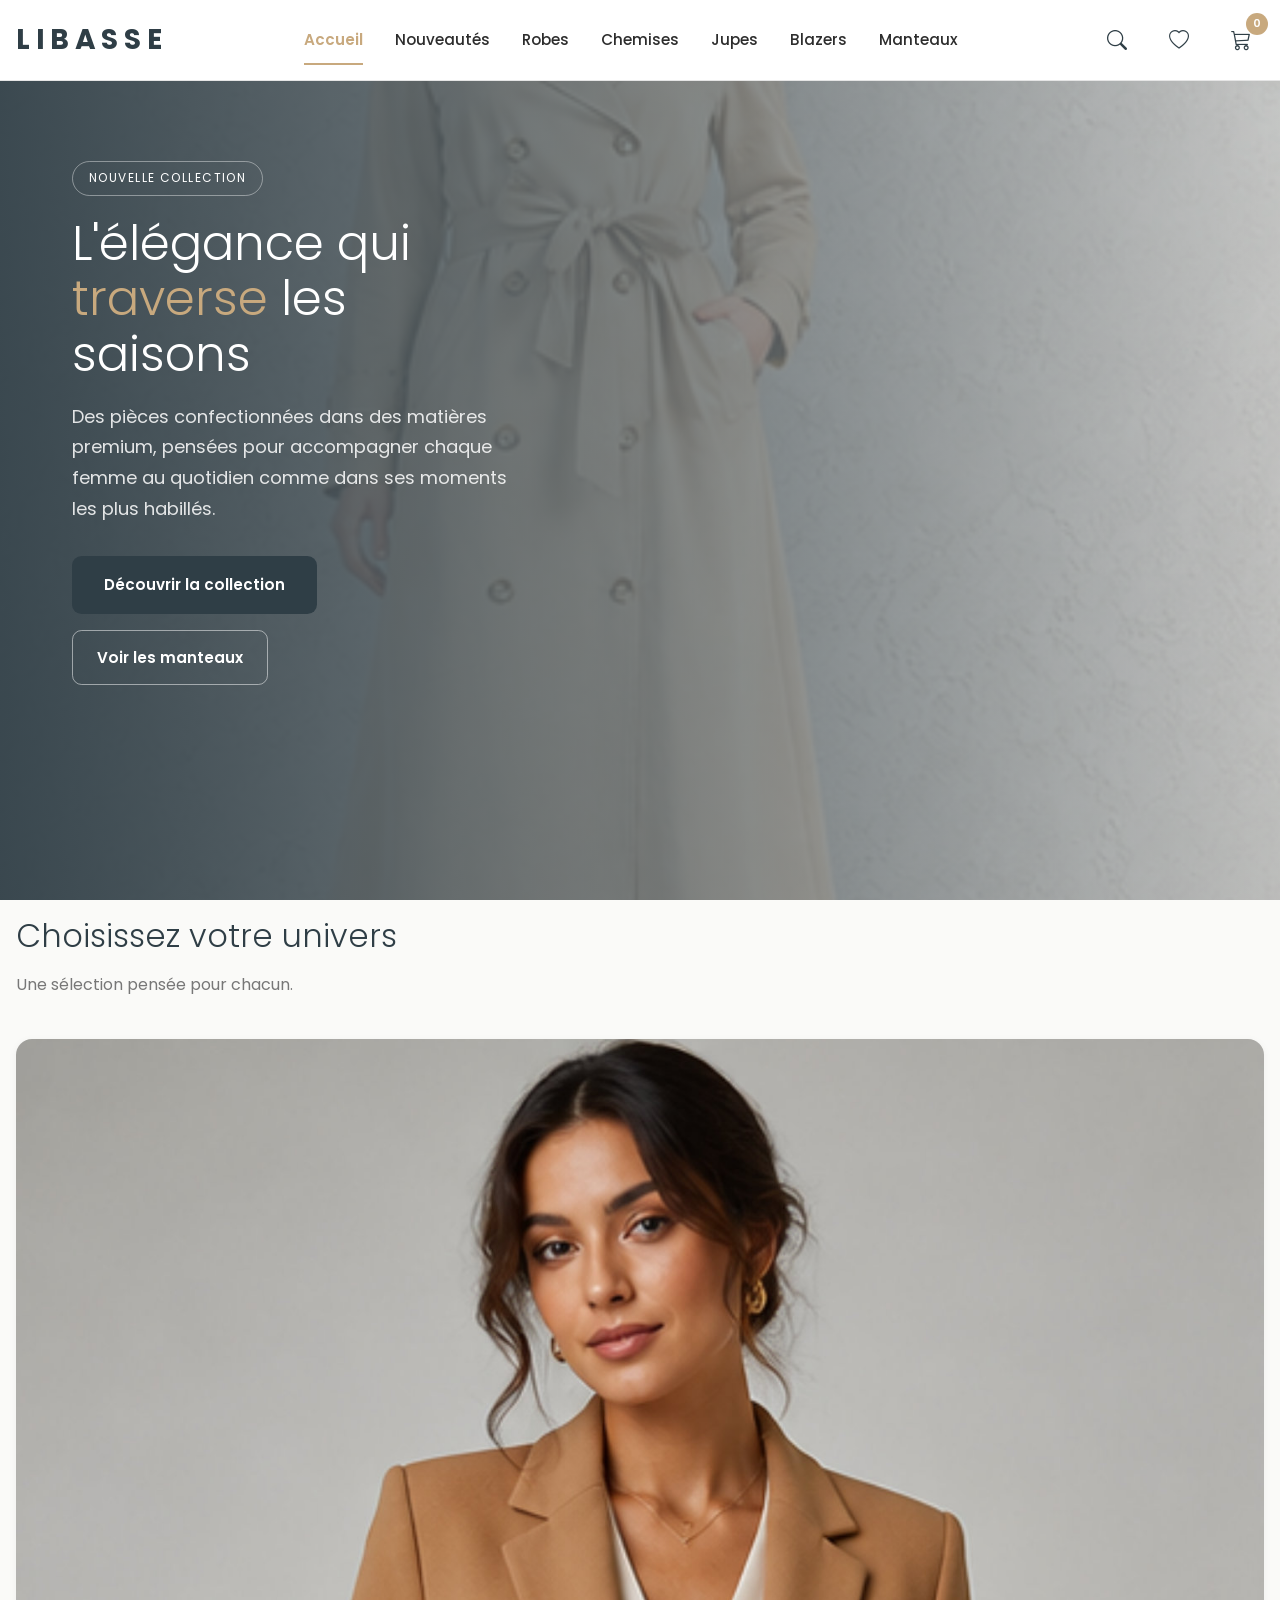
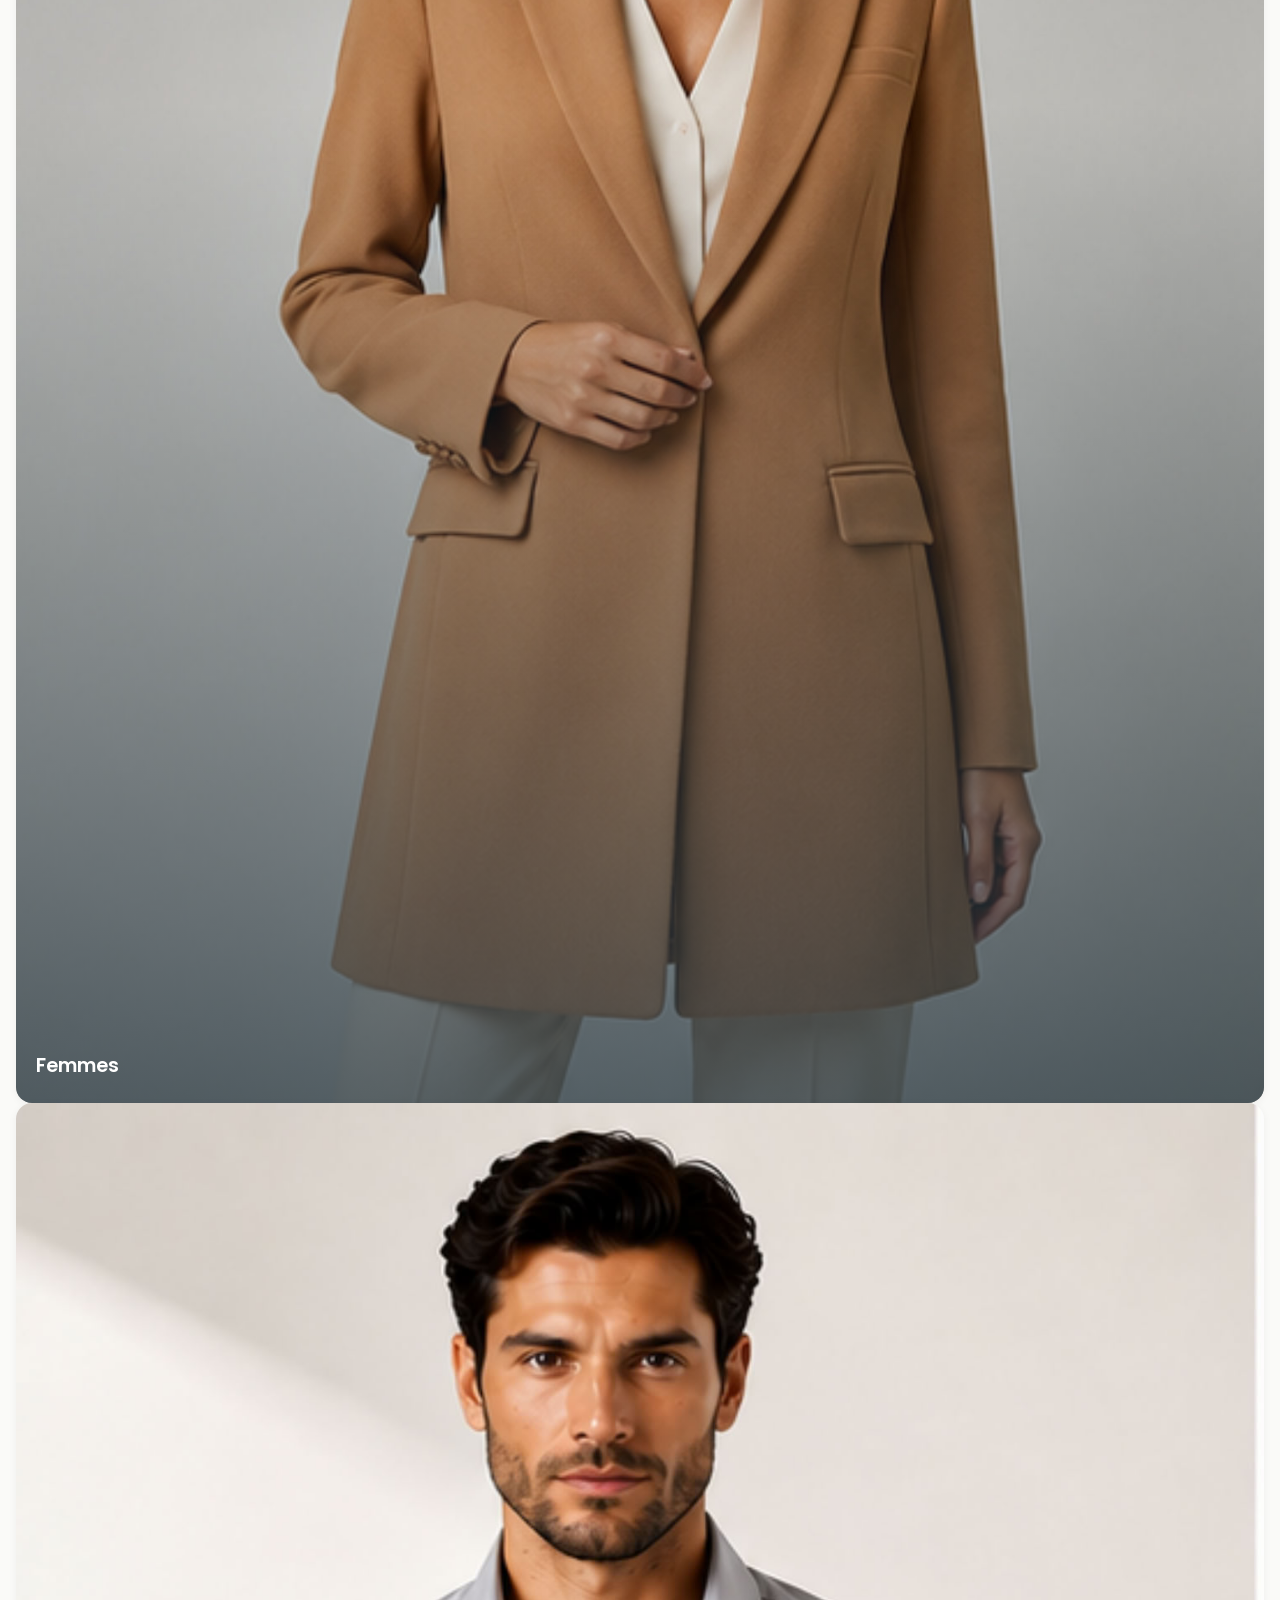
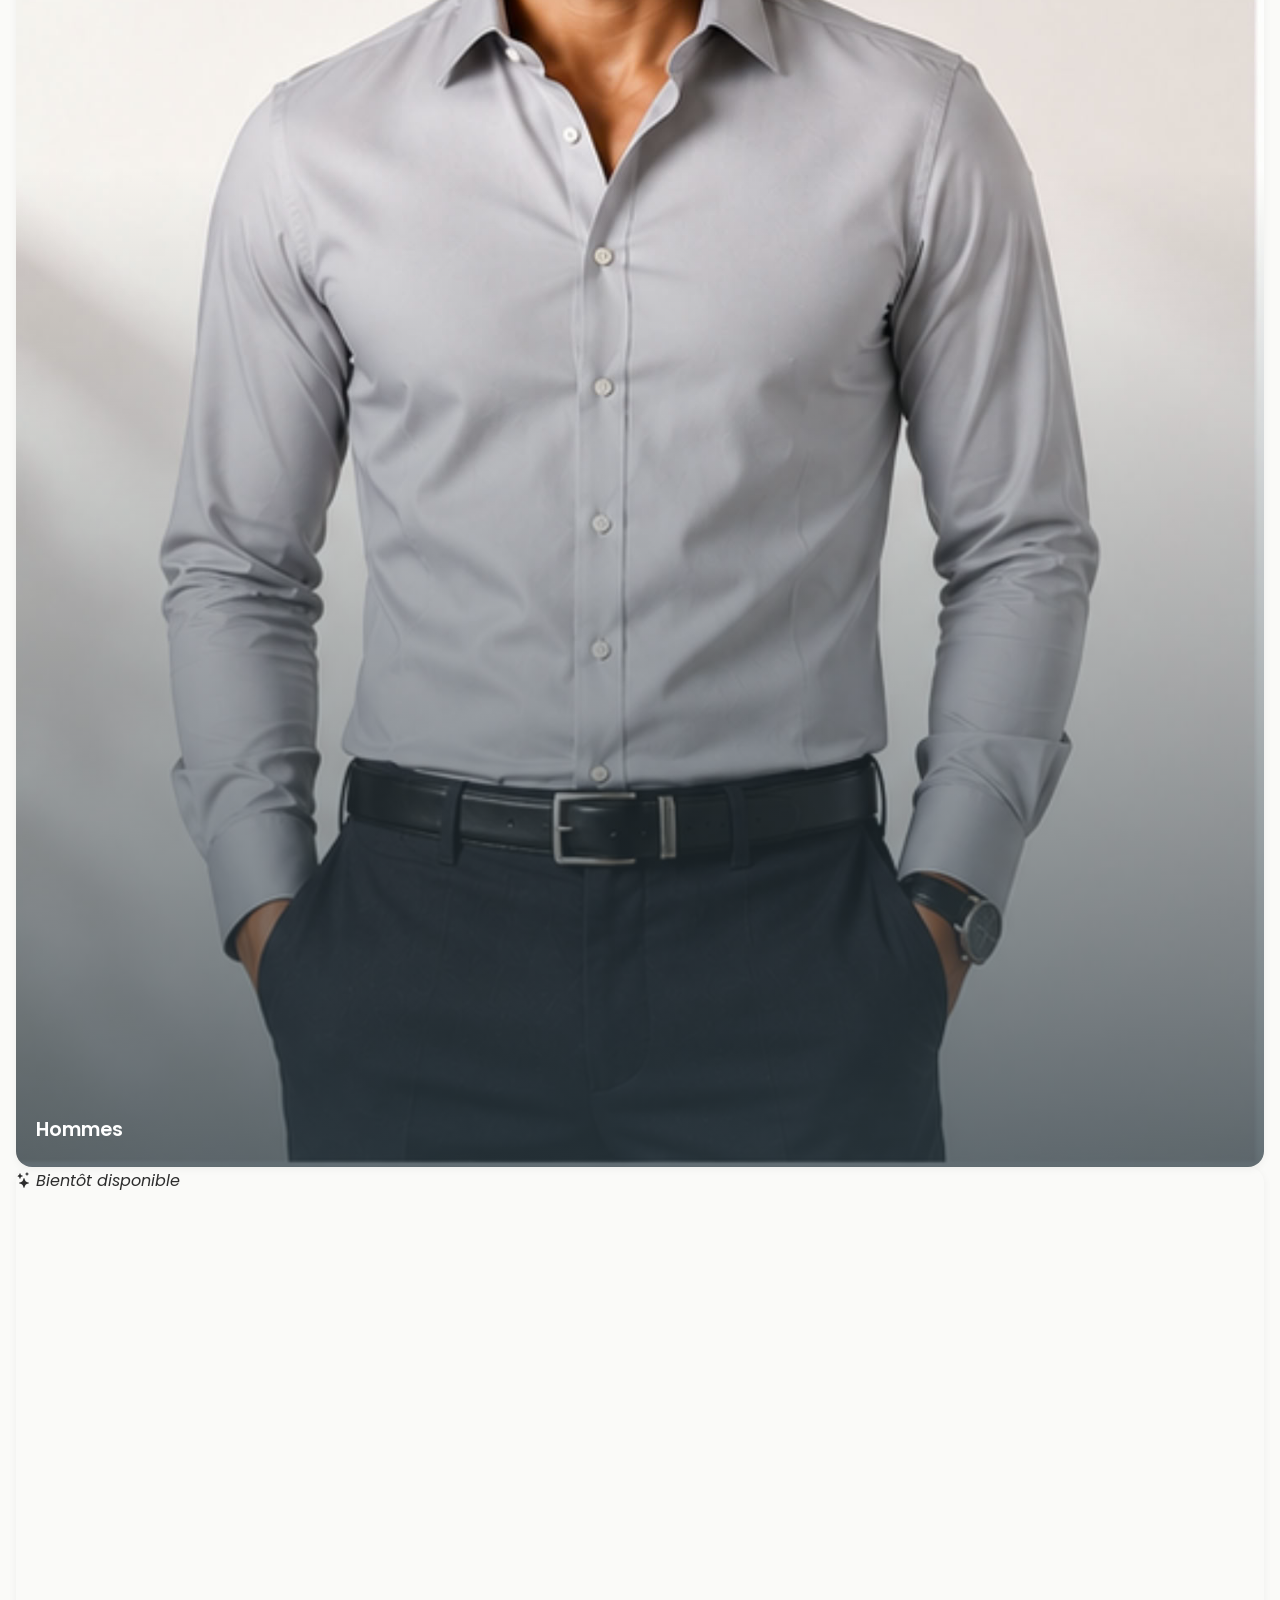
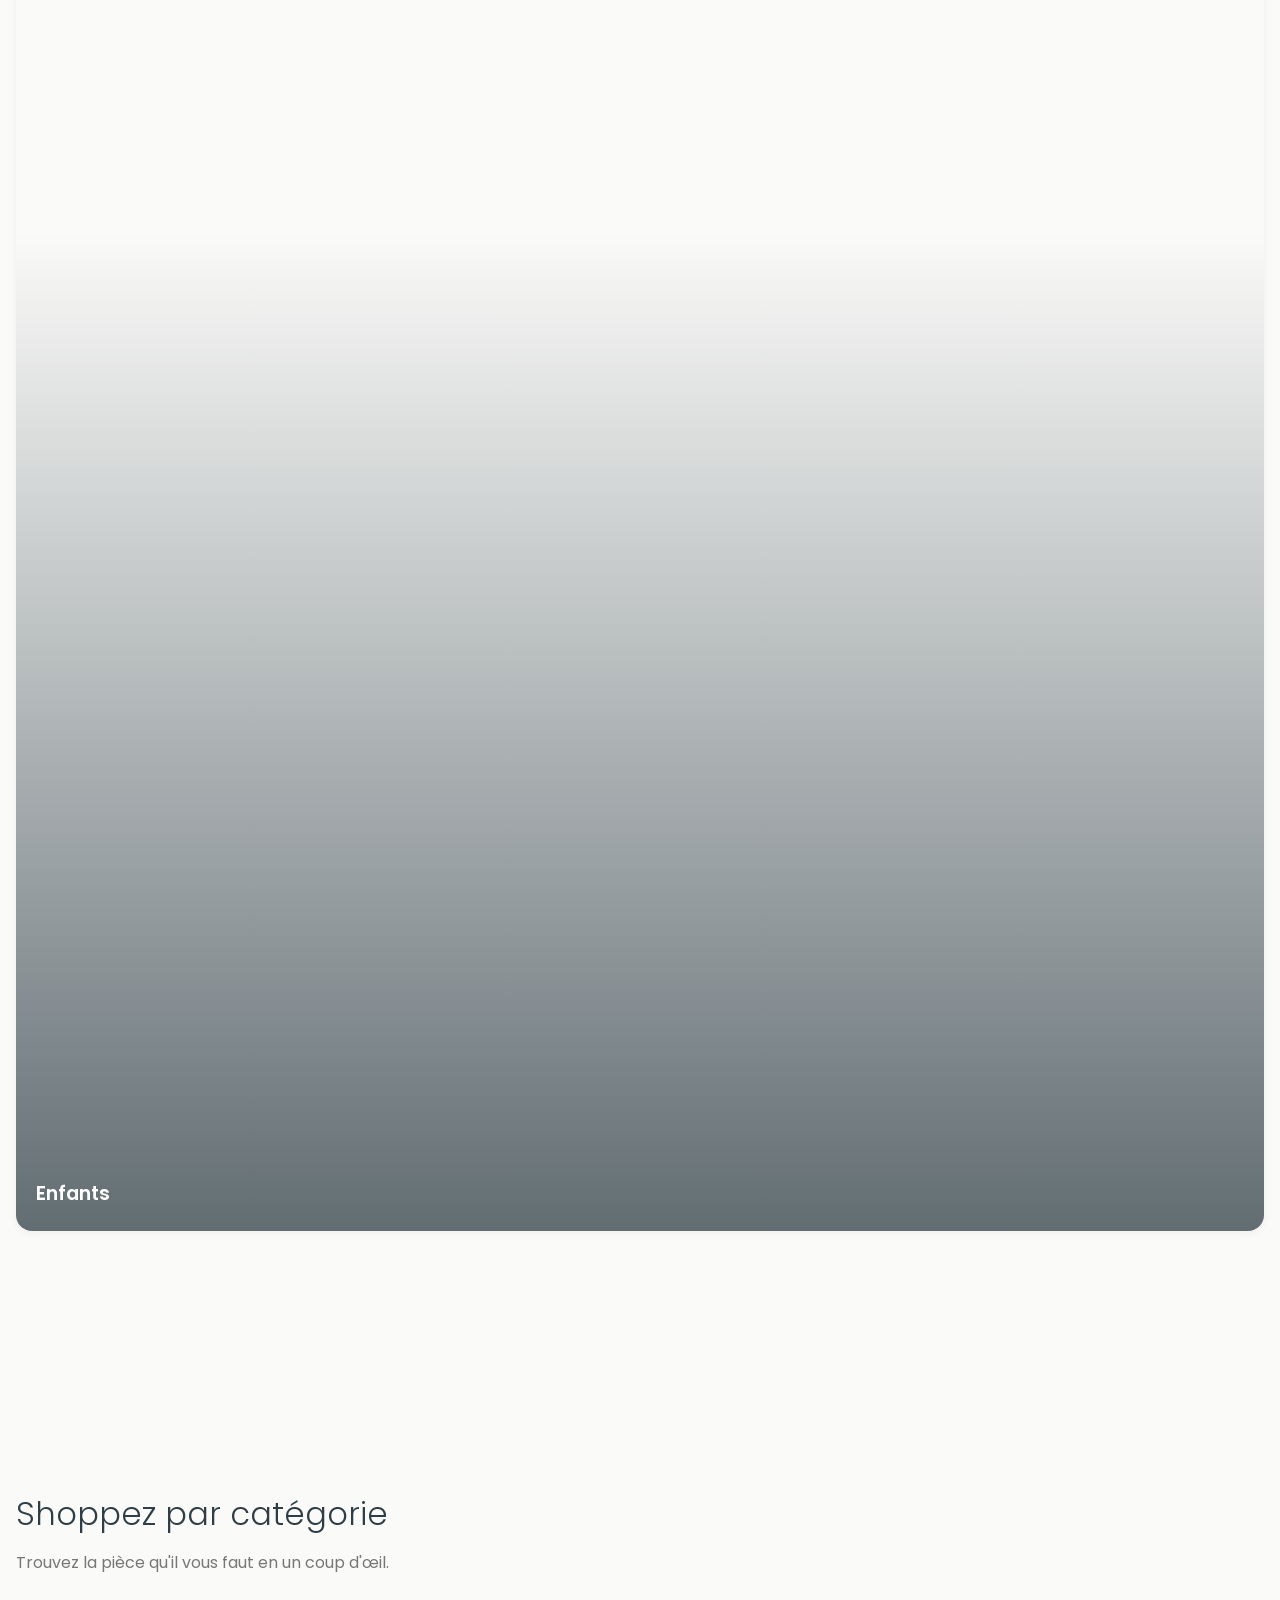
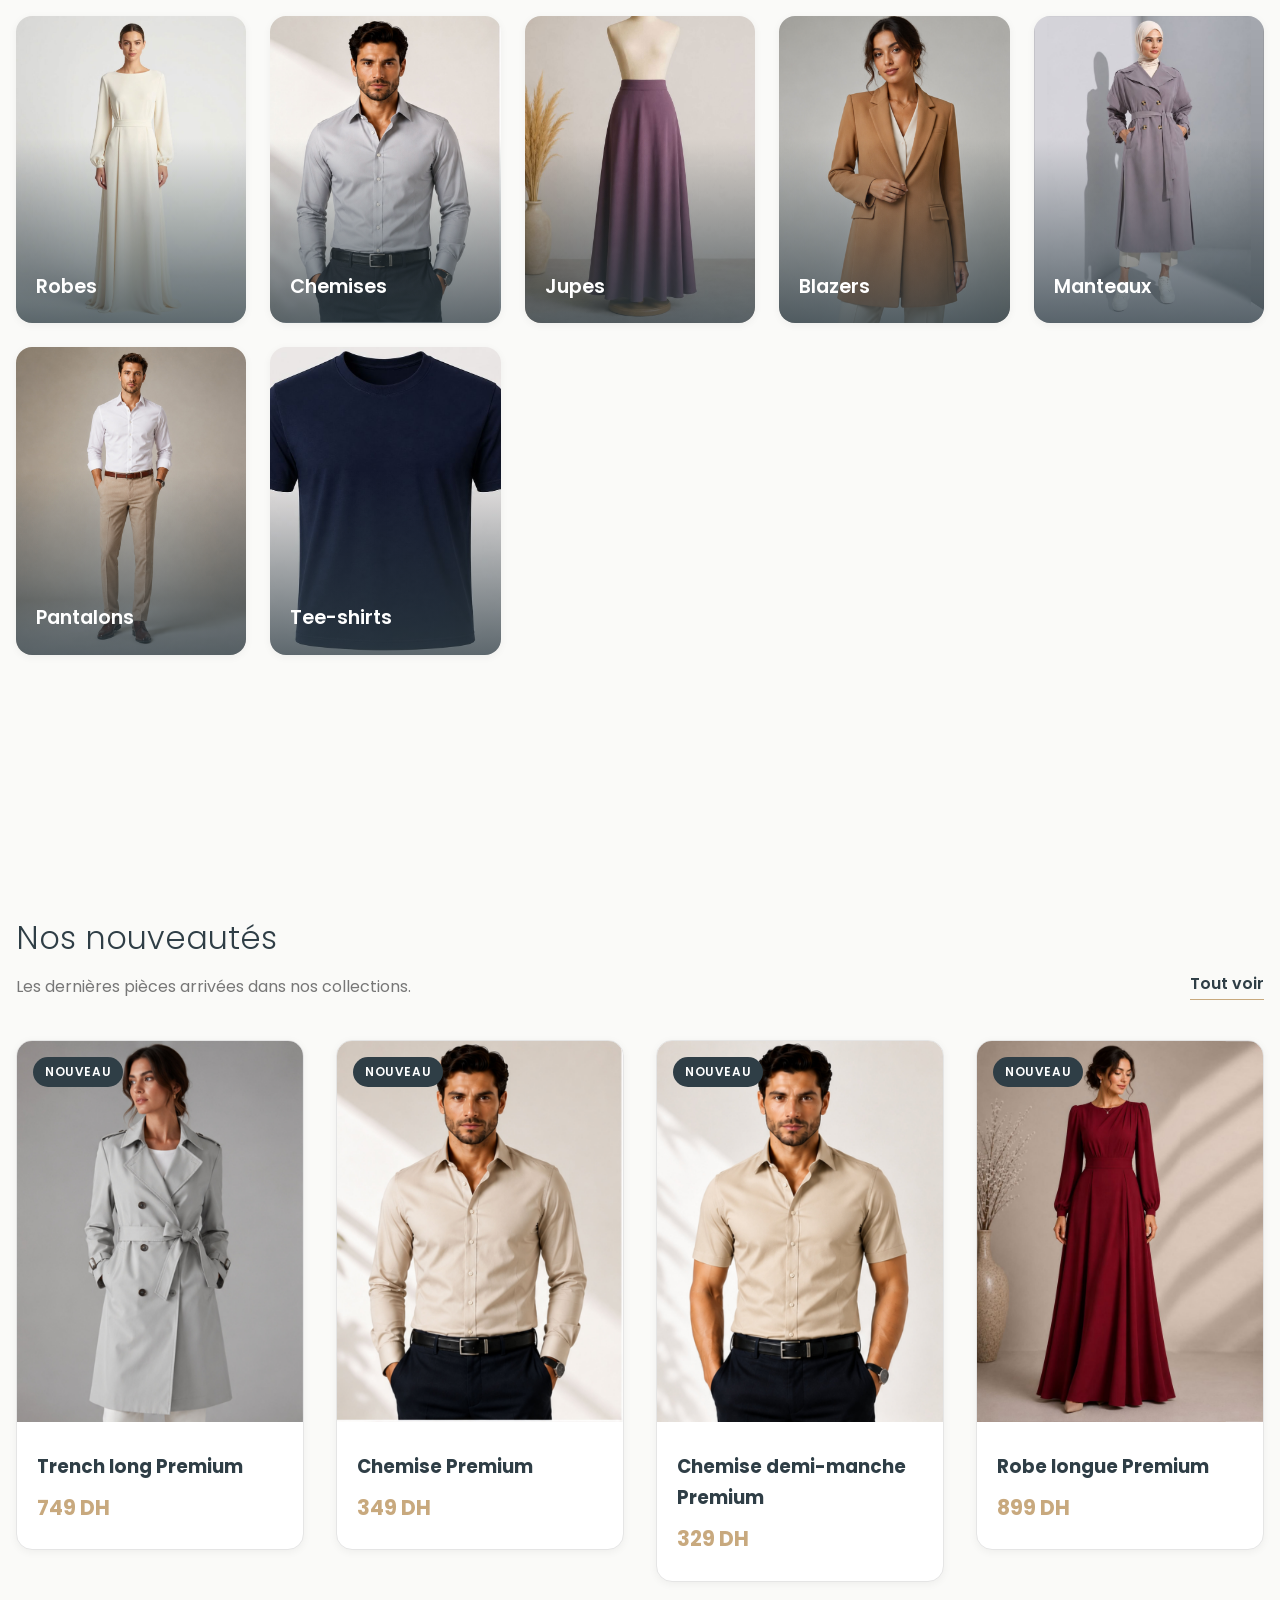
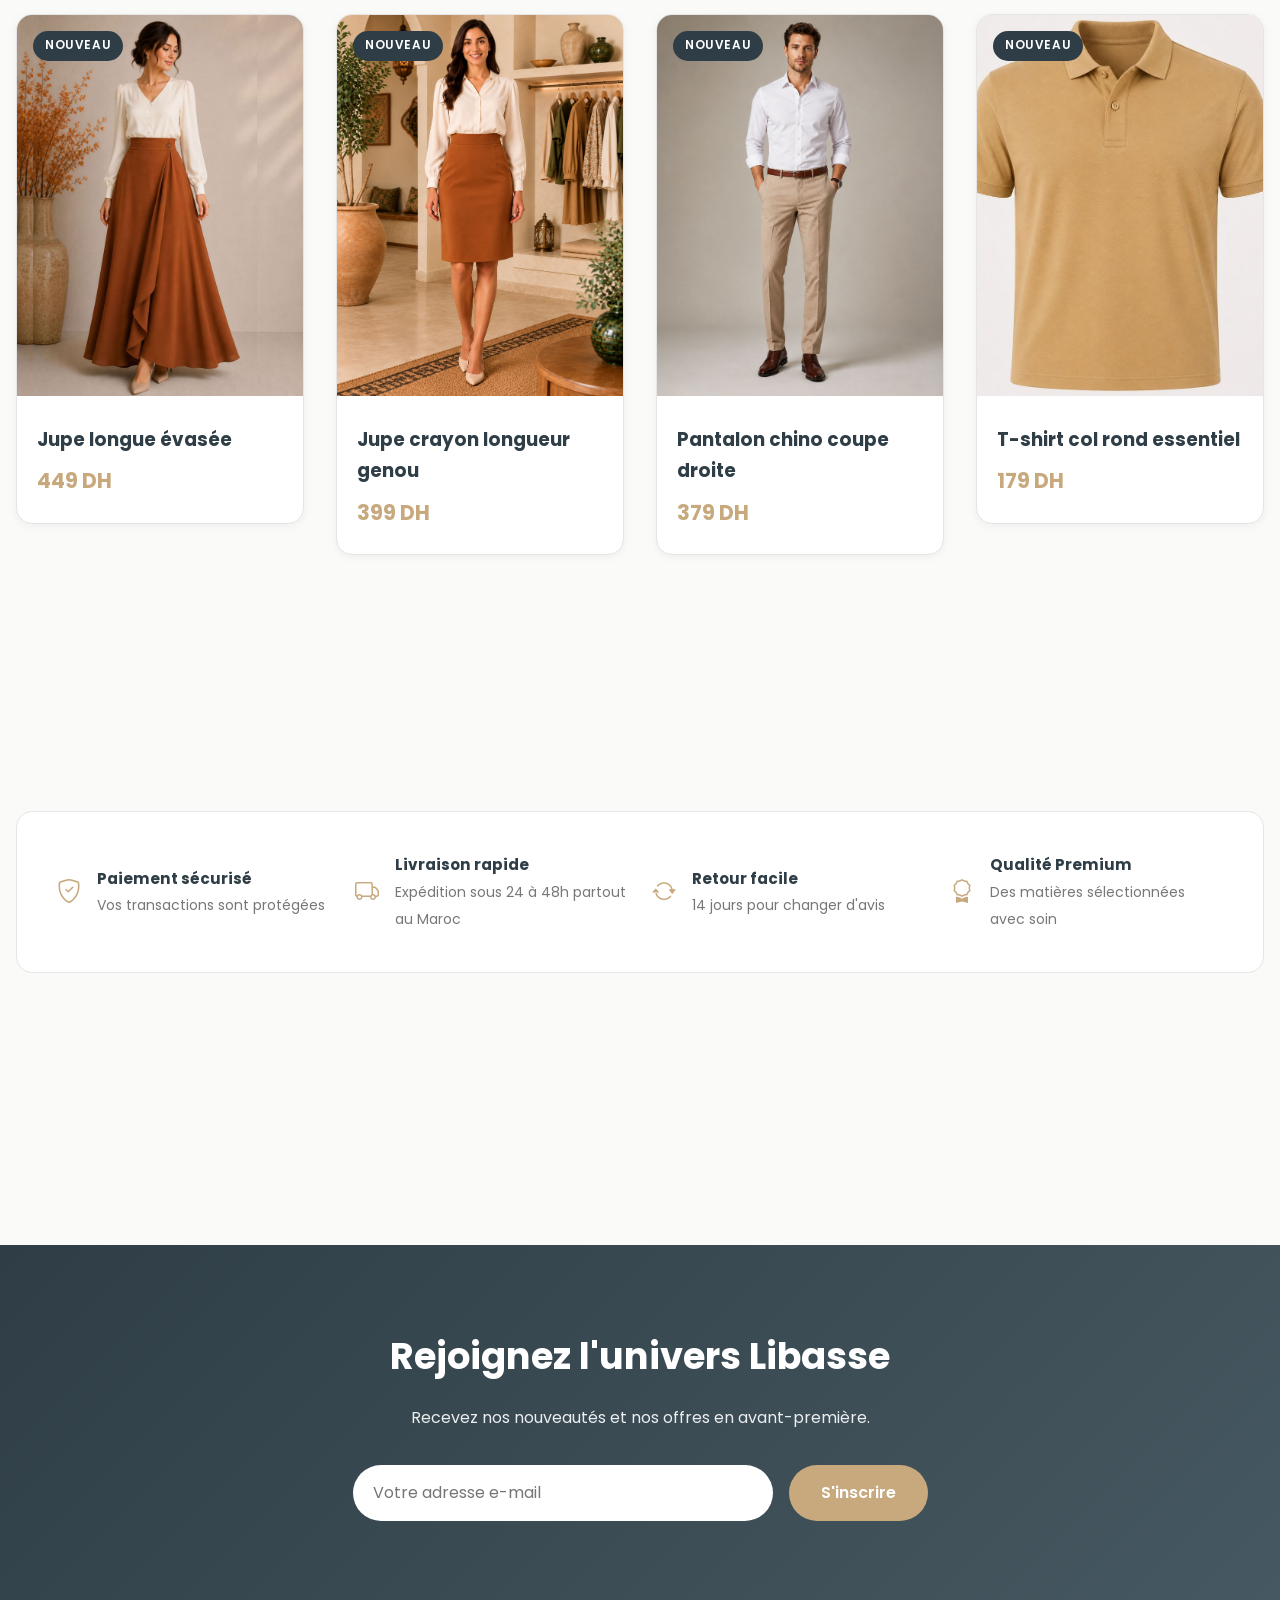
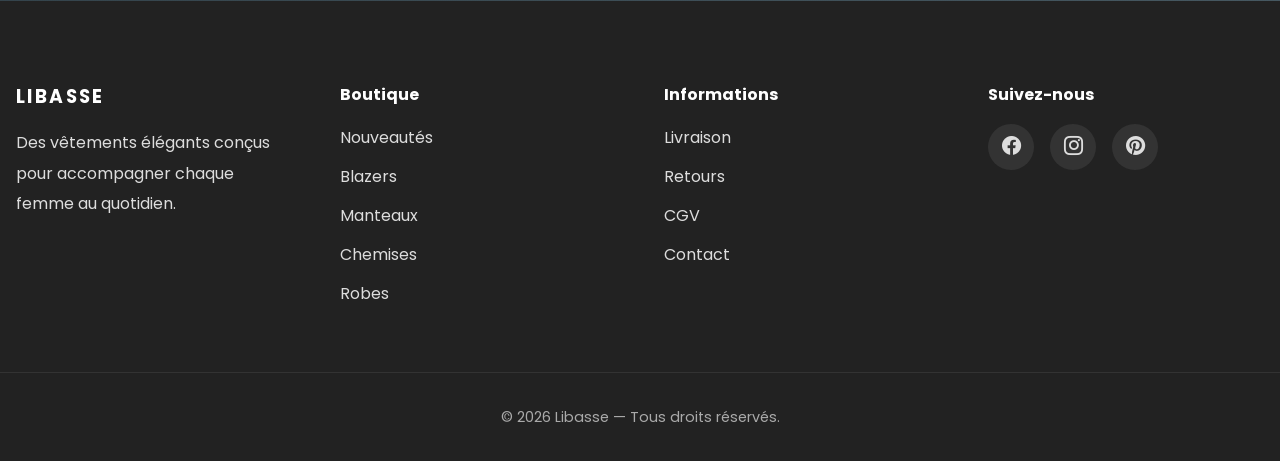
==== commit 733cd81b: "Add files via upload" ====
--- a/index.html
+++ b/index.html
@@ -60,10 +60,10 @@
             <button class="icon-button">
                 <i class="bi bi-heart"></i>
             </button>
-            <button class="icon-button">
+            <a href="panier.html" class="icon-button">
                 <i class="bi bi-cart3"></i>
                 <span id="cartCount" class="cart-count">0</span>
-            </button>
+            </a>
         </div>
 
     </div>
@@ -110,6 +110,41 @@
                     Voir les manteaux
                 </a>
             </div>
+
+        </div>
+
+    </section>
+
+    <!-- ======================================================
+         UNIVERS (Hommes / Femmes / Enfants)
+    ======================================================= -->
+
+    <section class="section">
+
+        <div class="section-heading">
+            <div>
+                <h2>Choisissez votre univers</h2>
+                <p>Une sélection pensée pour chacun.</p>
+            </div>
+        </div>
+
+        <div class="universe-grid">
+
+            <a href="categorie.html?genre=femme" class="category-tile universe-tile">
+                <img src="images/femme/blazer/camel/principale.jpg" alt="Univers Femmes">
+                <span>Femmes</span>
+            </a>
+
+            <a href="categorie.html?genre=homme" class="category-tile universe-tile">
+                <img src="images/chemise/grisPerle/principale.jpg" alt="Univers Hommes">
+                <span>Hommes</span>
+            </a>
+
+            <a href="categorie.html?genre=enfant" class="category-tile universe-tile coming-soon">
+                <i class="bi bi-stars"></i>
+                <span>Enfants</span>
+                <em>Bientôt disponible</em>
+            </a>
 
         </div>
 
--- a/css/style.css
+++ b/css/style.css
@@ -4281,3 +4281,282 @@
     }
 
 }
+
+/* ==========================================================
+   27 - PAGE PANIER
+========================================================== */
+
+.cart-layout{
+
+    display:grid;
+
+    grid-template-columns:1fr 360px;
+
+    gap:2.5rem;
+
+    align-items:start;
+
+}
+
+.cart-items{
+
+    display:flex;
+
+    flex-direction:column;
+
+    gap:1.5rem;
+
+}
+
+.cart-item{
+
+    display:grid;
+
+    grid-template-columns:100px 1fr auto;
+
+    gap:1.5rem;
+
+    align-items:center;
+
+    padding-bottom:1.5rem;
+
+    border-bottom:1px solid var(--color-border);
+
+}
+
+.cart-item img{
+
+    width:100px;
+
+    height:120px;
+
+    object-fit:cover;
+
+    border-radius:var(--radius-md);
+
+    background:var(--color-surface);
+
+}
+
+.cart-item-info h3{
+
+    margin-bottom:.4rem;
+
+    font-size:1.05rem;
+
+    font-weight:600;
+
+    color:var(--color-primary);
+
+}
+
+.cart-item-info a{
+
+    color:inherit;
+
+}
+
+.cart-item-info a:hover{
+
+    color:var(--color-accent);
+
+}
+
+.cart-item-meta{
+
+    color:var(--color-text-light);
+
+    font-size:var(--font-size-sm);
+
+    margin-bottom:.75rem;
+
+}
+
+.cart-item-price{
+
+    color:var(--color-primary);
+
+    font-weight:600;
+
+}
+
+.cart-item-actions{
+
+    display:flex;
+
+    flex-direction:column;
+
+    align-items:flex-end;
+
+    justify-content:space-between;
+
+    gap:1rem;
+
+    height:100%;
+
+}
+
+.cart-item-actions .quantity-selector{
+
+    transform:scale(.85);
+
+    transform-origin:right center;
+
+}
+
+.cart-remove{
+
+    display:flex;
+
+    align-items:center;
+
+    gap:.4rem;
+
+    color:var(--color-text-light);
+
+    font-size:var(--font-size-sm);
+
+}
+
+.cart-remove:hover{
+
+    color:var(--color-danger);
+
+}
+
+.cart-summary{
+
+    position:sticky;
+
+    top:1.5rem;
+
+    padding:2rem;
+
+    background:var(--color-surface);
+
+    border:1px solid var(--color-border);
+
+    border-radius:var(--radius-lg);
+
+}
+
+.cart-summary h2{
+
+    margin-bottom:1.5rem;
+
+    font-size:1.3rem;
+
+    font-weight:600;
+
+    color:var(--color-primary);
+}
+
+.cart-summary-row{
+
+    display:flex;
+
+    justify-content:space-between;
+
+    margin-bottom:1rem;
+
+    color:var(--color-text-light);
+
+    font-size:.95rem;
+
+}
+
+.cart-summary-row.total{
+
+    margin-top:1rem;
+
+    padding-top:1rem;
+
+    border-top:1px solid var(--color-border);
+
+    color:var(--color-primary);
+
+    font-weight:700;
+
+    font-size:1.15rem;
+
+}
+
+.cart-summary .btn-primary{
+
+    width:100%;
+
+    margin-top:1.5rem;
+
+}
+
+.cart-summary-note{
+
+    margin-top:1rem;
+
+    text-align:center;
+
+    color:var(--color-text-light);
+
+    font-size:var(--font-size-xs);
+
+}
+
+.cart-empty-actions{
+
+    margin-top:1.5rem;
+
+}
+
+@media (max-width:768px){
+
+    .cart-layout{
+
+        grid-template-columns:1fr;
+
+    }
+
+    .cart-item{
+
+        grid-template-columns:80px 1fr;
+
+    }
+
+    .cart-item-actions{
+
+        grid-column:1 / -1;
+
+        flex-direction:row;
+
+        align-items:center;
+
+        justify-content:space-between;
+
+    }
+
+}
+
+/* ==========================================================
+   28 - BOUTON WHATSAPP (panier)
+========================================================== */
+
+.cart-whatsapp-btn{
+
+    background:#25D366;
+
+    color:#0B3D22;
+
+    text-decoration:none;
+
+}
+
+.cart-whatsapp-btn:hover{
+
+    background:#1FB855;
+
+}
+
+.cart-whatsapp-btn i{
+
+    font-size:1.1rem;
+
+}
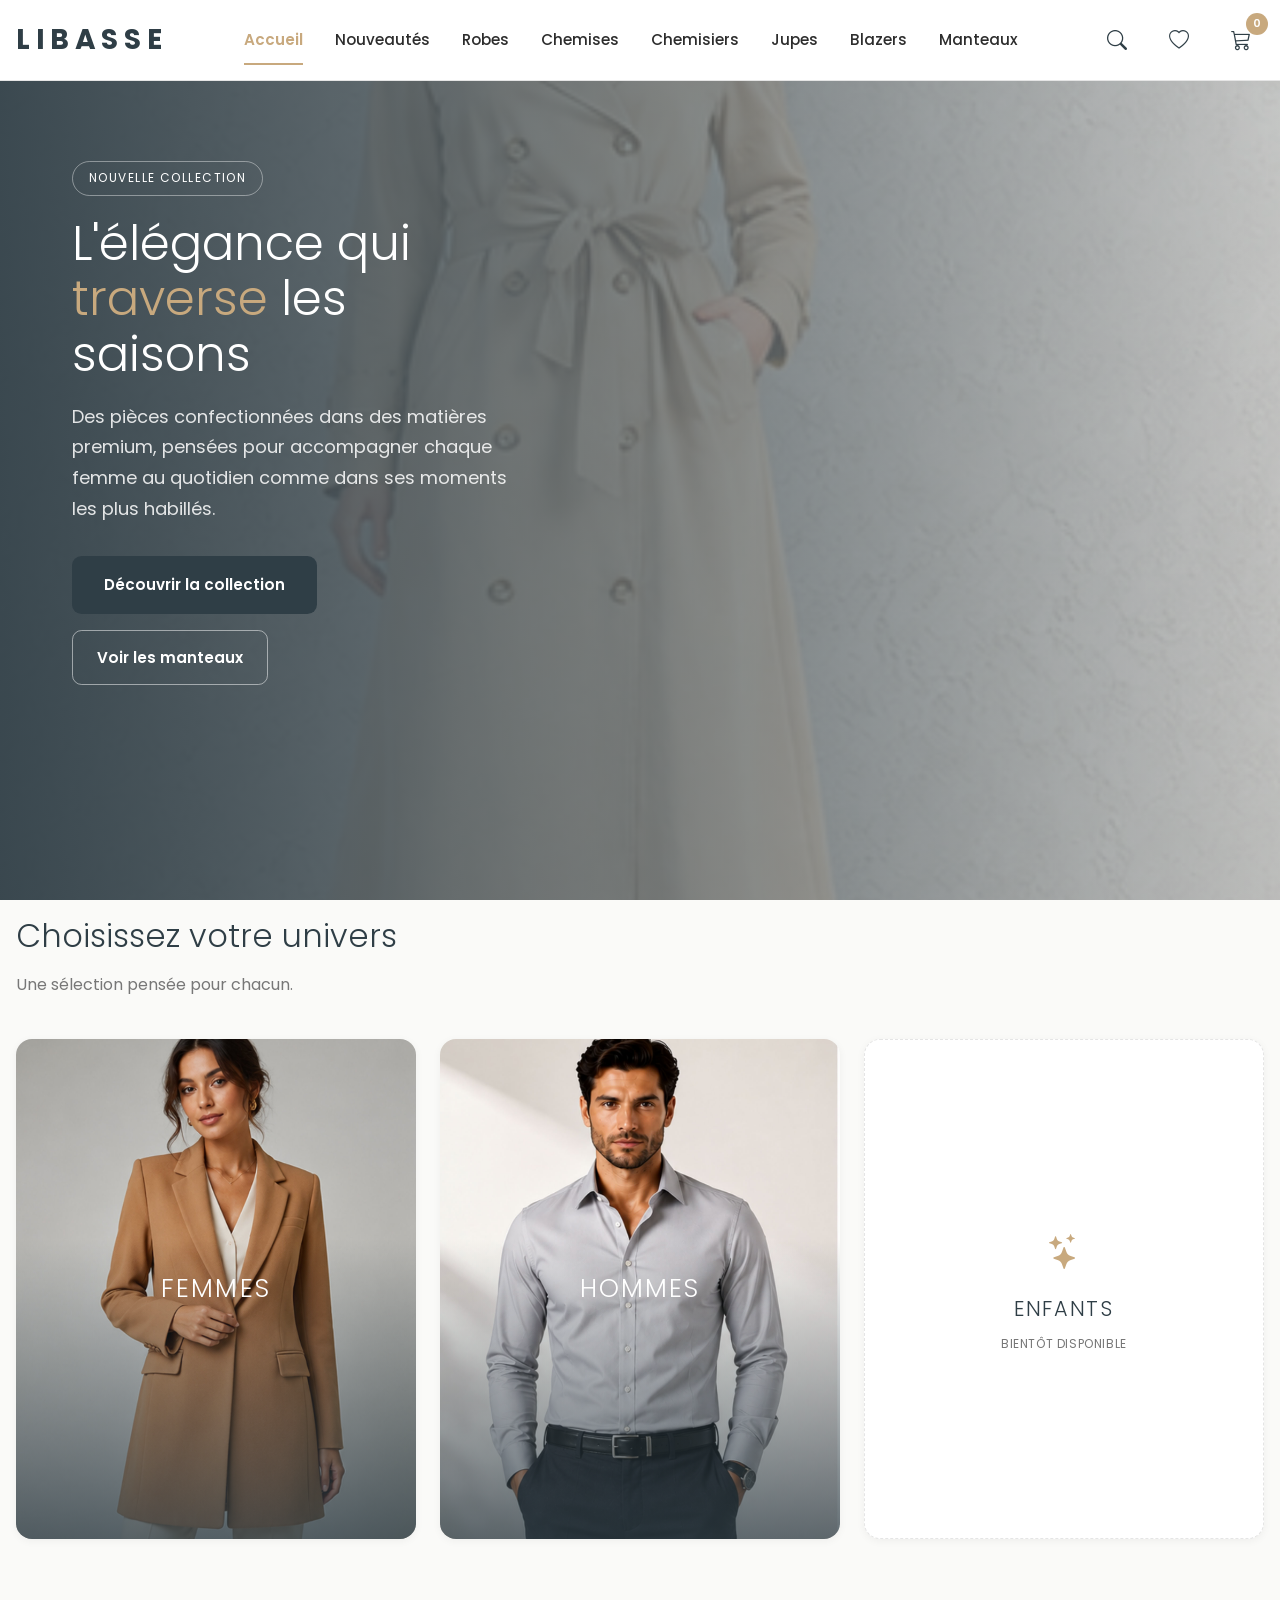
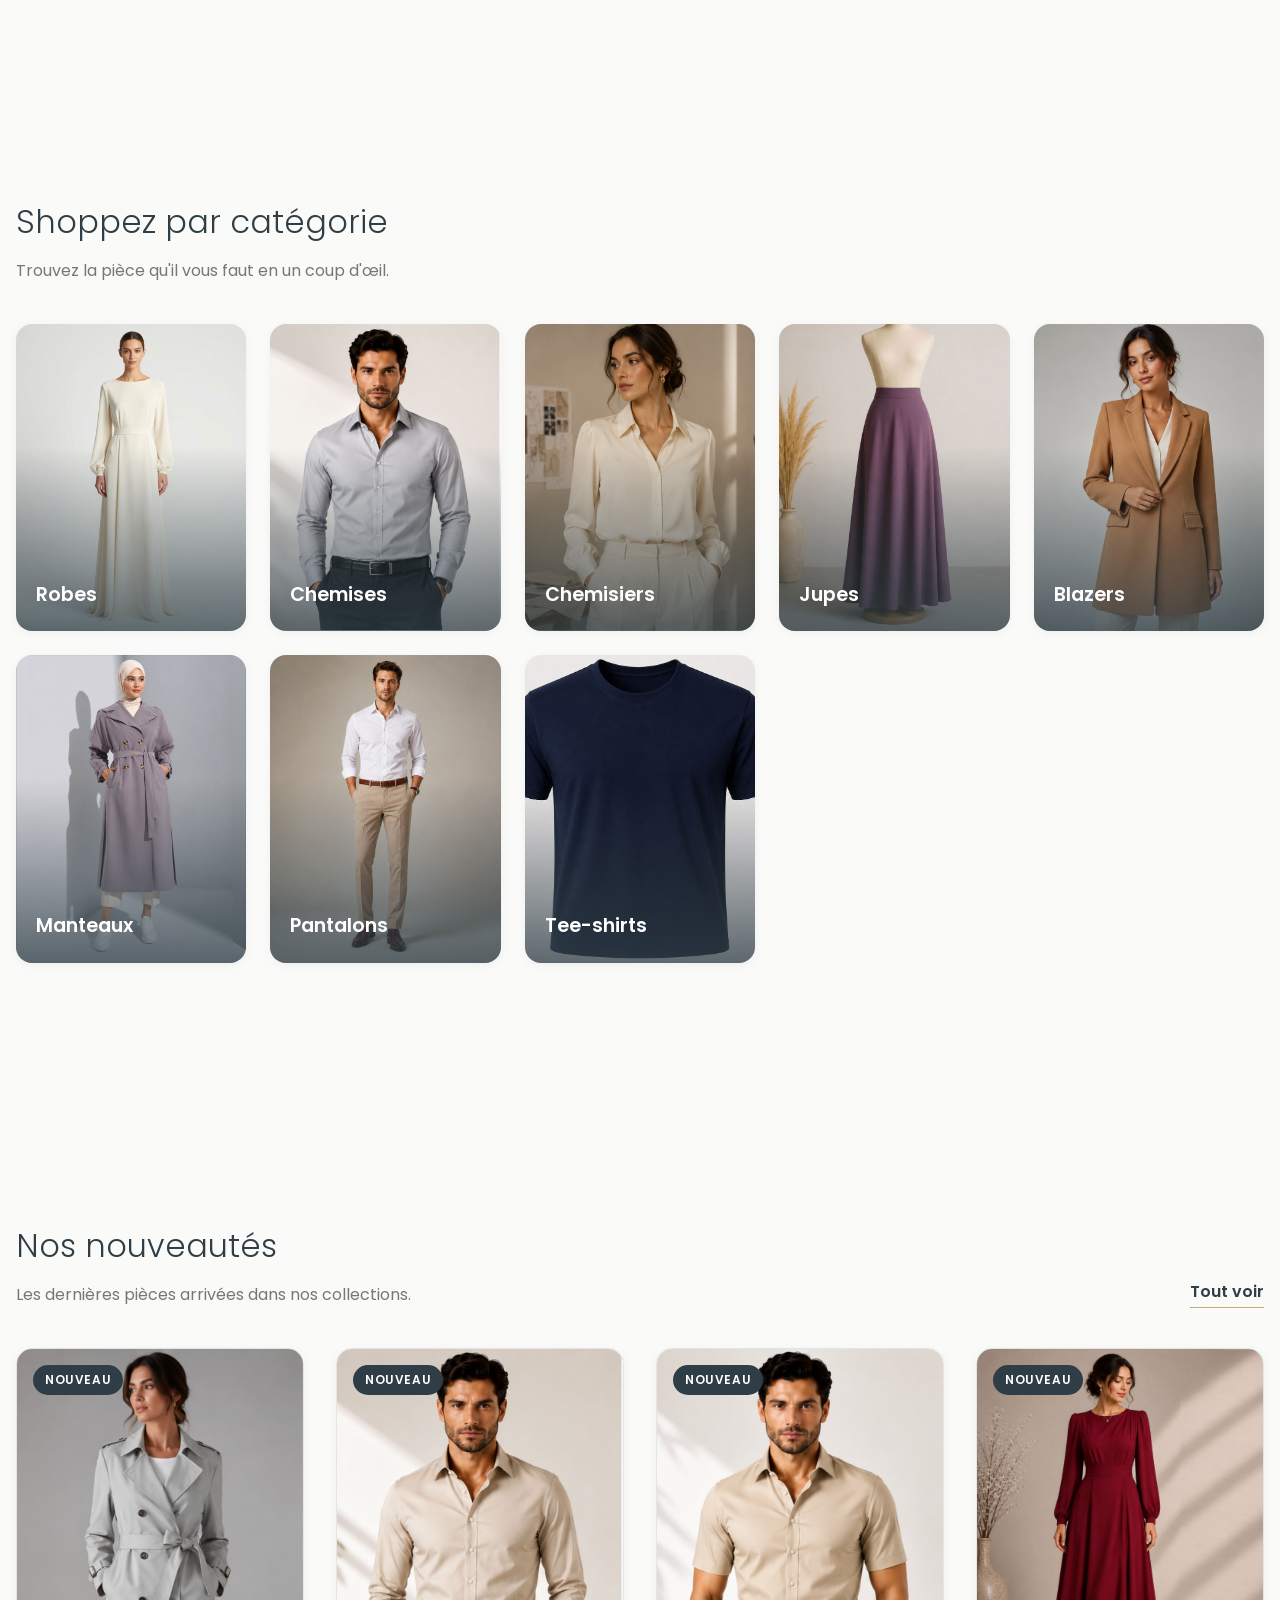
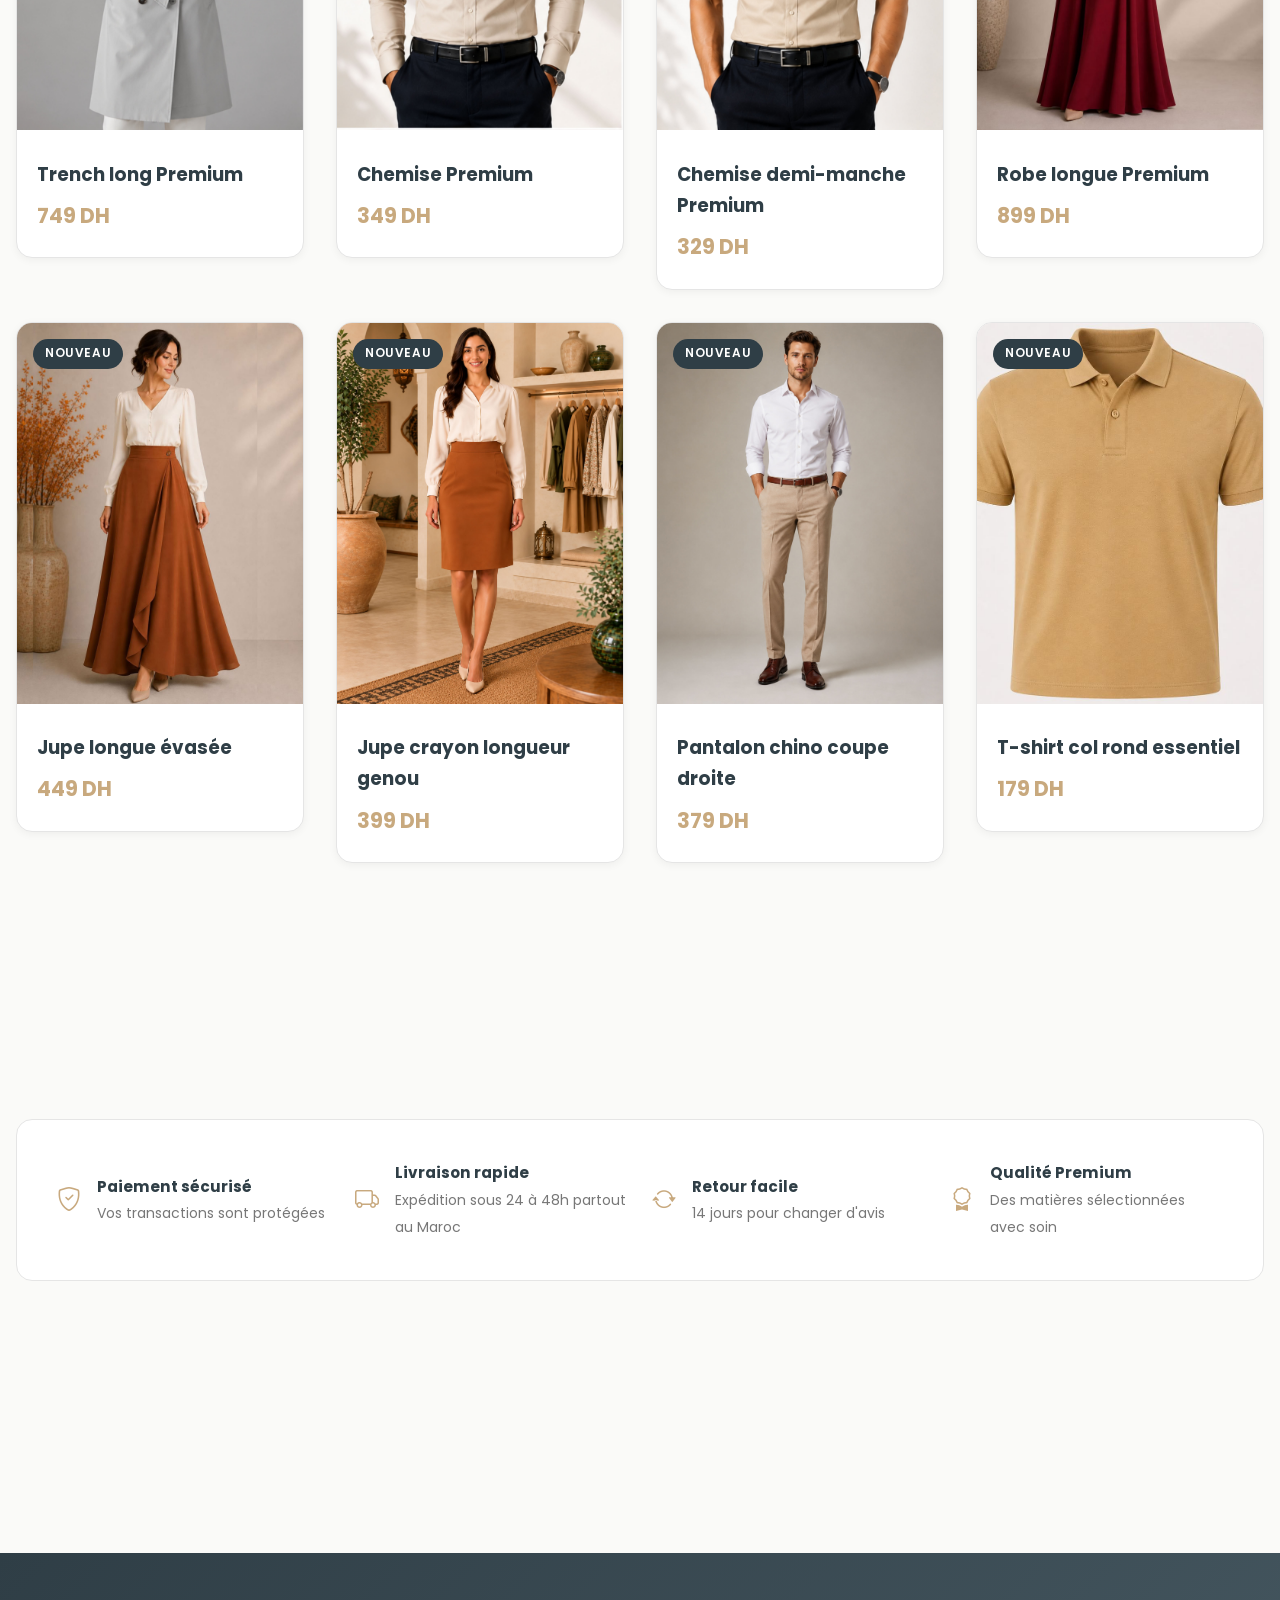
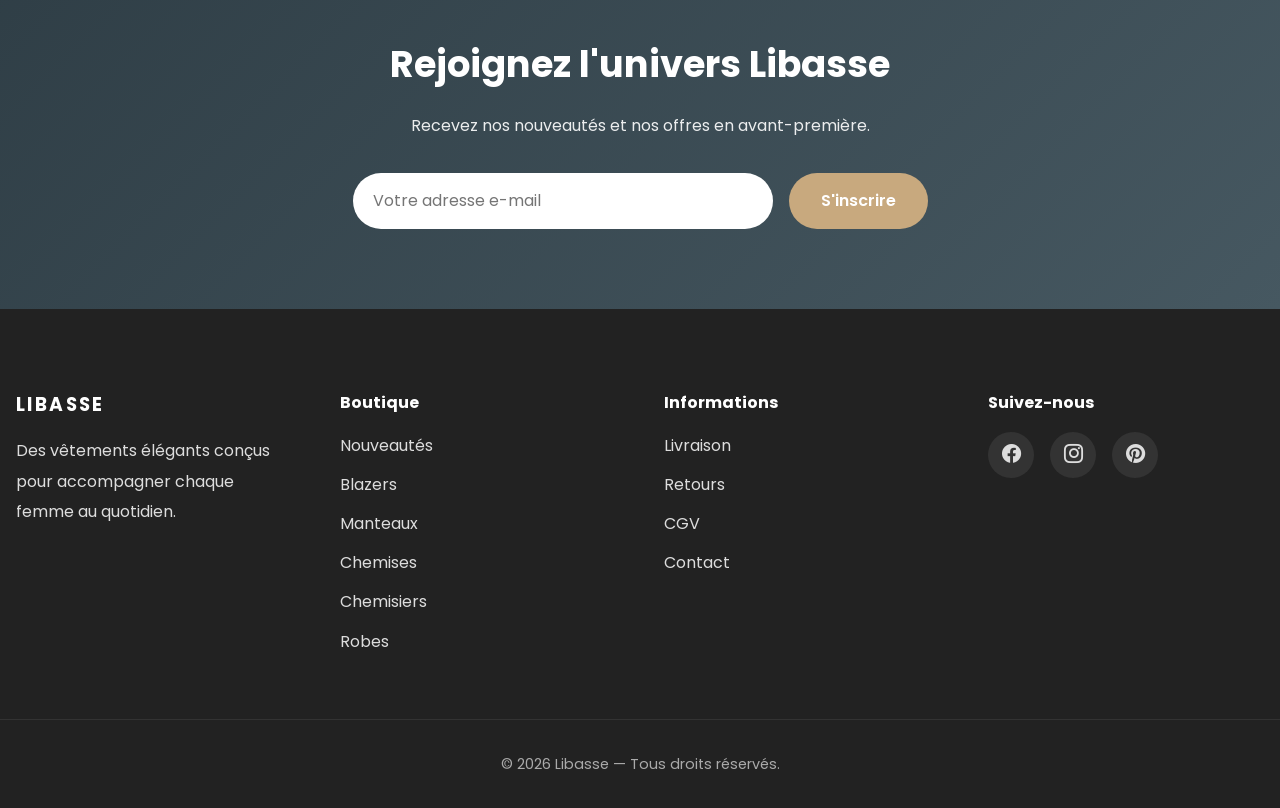
==== commit f6caa72b: "Add files via upload" ====
--- a/index.html
+++ b/index.html
@@ -46,6 +46,7 @@
                 <li><a href="categorie.html?cat=nouveautes">Nouveautés</a></li>
                 <li><a href="categorie.html?cat=robe">Robes</a></li>
                 <li><a href="categorie.html?cat=chemise">Chemises</a></li>
+                <li><a href="categorie.html?cat=chemisier">Chemisiers</a></li>
                 <li><a href="categorie.html?cat=jupe">Jupes</a></li>
                 <li><a href="categorie.html?cat=blazer">Blazers</a></li>
 
@@ -175,6 +176,11 @@
                 <span>Chemises</span>
             </a>
 
+            <a href="categorie.html?cat=chemisier" class="category-tile">
+                <img src="images/femme/chemisier/creme/principale.jpg" alt="Chemisiers">
+                <span>Chemisiers</span>
+            </a>
+
             <a href="categorie.html?cat=jupe" class="category-tile">
                 <img src="images/femme/jupe/prune/principale.jpg" alt="Jupes">
                 <span>Jupes</span>
@@ -311,6 +317,7 @@
 
                 <li><a href="categorie.html?cat=manteau">Manteaux</a></li>
                 <li><a href="categorie.html?cat=chemise">Chemises</a></li>
+                <li><a href="categorie.html?cat=chemisier">Chemisiers</a></li>
                 <li><a href="categorie.html?cat=robe">Robes</a></li>
             </ul>
         </div>
--- a/css/style.css
+++ b/css/style.css
@@ -4560,3 +4560,132 @@
     font-size:1.1rem;
 
 }
+
+/* ==========================================================
+   29 - UNIVERS (Hommes / Femmes / Enfants)
+========================================================== */
+
+.universe-grid{
+
+    display:grid;
+
+    grid-template-columns:repeat(3, 1fr);
+
+    gap:1.5rem;
+
+}
+
+.universe-tile{
+
+    aspect-ratio:4/5;
+
+}
+
+.universe-tile span{
+
+    left:50%;
+
+    bottom:auto;
+
+    top:50%;
+
+    transform:translate(-50%, -50%);
+
+    font-size:1.6rem;
+
+    font-weight:300;
+
+    letter-spacing:.08em;
+
+    text-transform:uppercase;
+
+}
+
+.universe-tile.coming-soon{
+
+    display:flex;
+
+    flex-direction:column;
+
+    align-items:center;
+
+    justify-content:center;
+
+    gap:.5rem;
+
+    background:var(--color-surface);
+
+    border:1px dashed var(--color-border);
+
+}
+
+.universe-tile.coming-soon i{
+
+    font-size:2.2rem;
+
+    color:var(--color-accent);
+
+}
+
+.universe-tile.coming-soon span{
+
+    position:static;
+
+    transform:none;
+
+    color:var(--color-primary);
+
+    font-size:1.3rem;
+
+}
+
+.universe-tile.coming-soon em{
+
+    font-style:normal;
+
+    color:var(--color-text-light);
+
+    font-size:var(--font-size-xs);
+
+    letter-spacing:.05em;
+
+    text-transform:uppercase;
+
+}
+
+.universe-tile.coming-soon::after{
+
+    content:none;
+
+}
+
+@media (max-width:768px){
+
+    .universe-grid{
+
+        grid-template-columns:1fr 1fr;
+
+    }
+
+    .universe-grid a:last-child{
+
+        grid-column:1 / -1;
+
+    }
+
+}
+
+@media (max-width:576px){
+
+    .universe-grid{
+
+        grid-template-columns:1fr;
+
+    }
+
+    .universe-grid a:last-child{
+
+        grid-column:auto;
+
+    }
+}
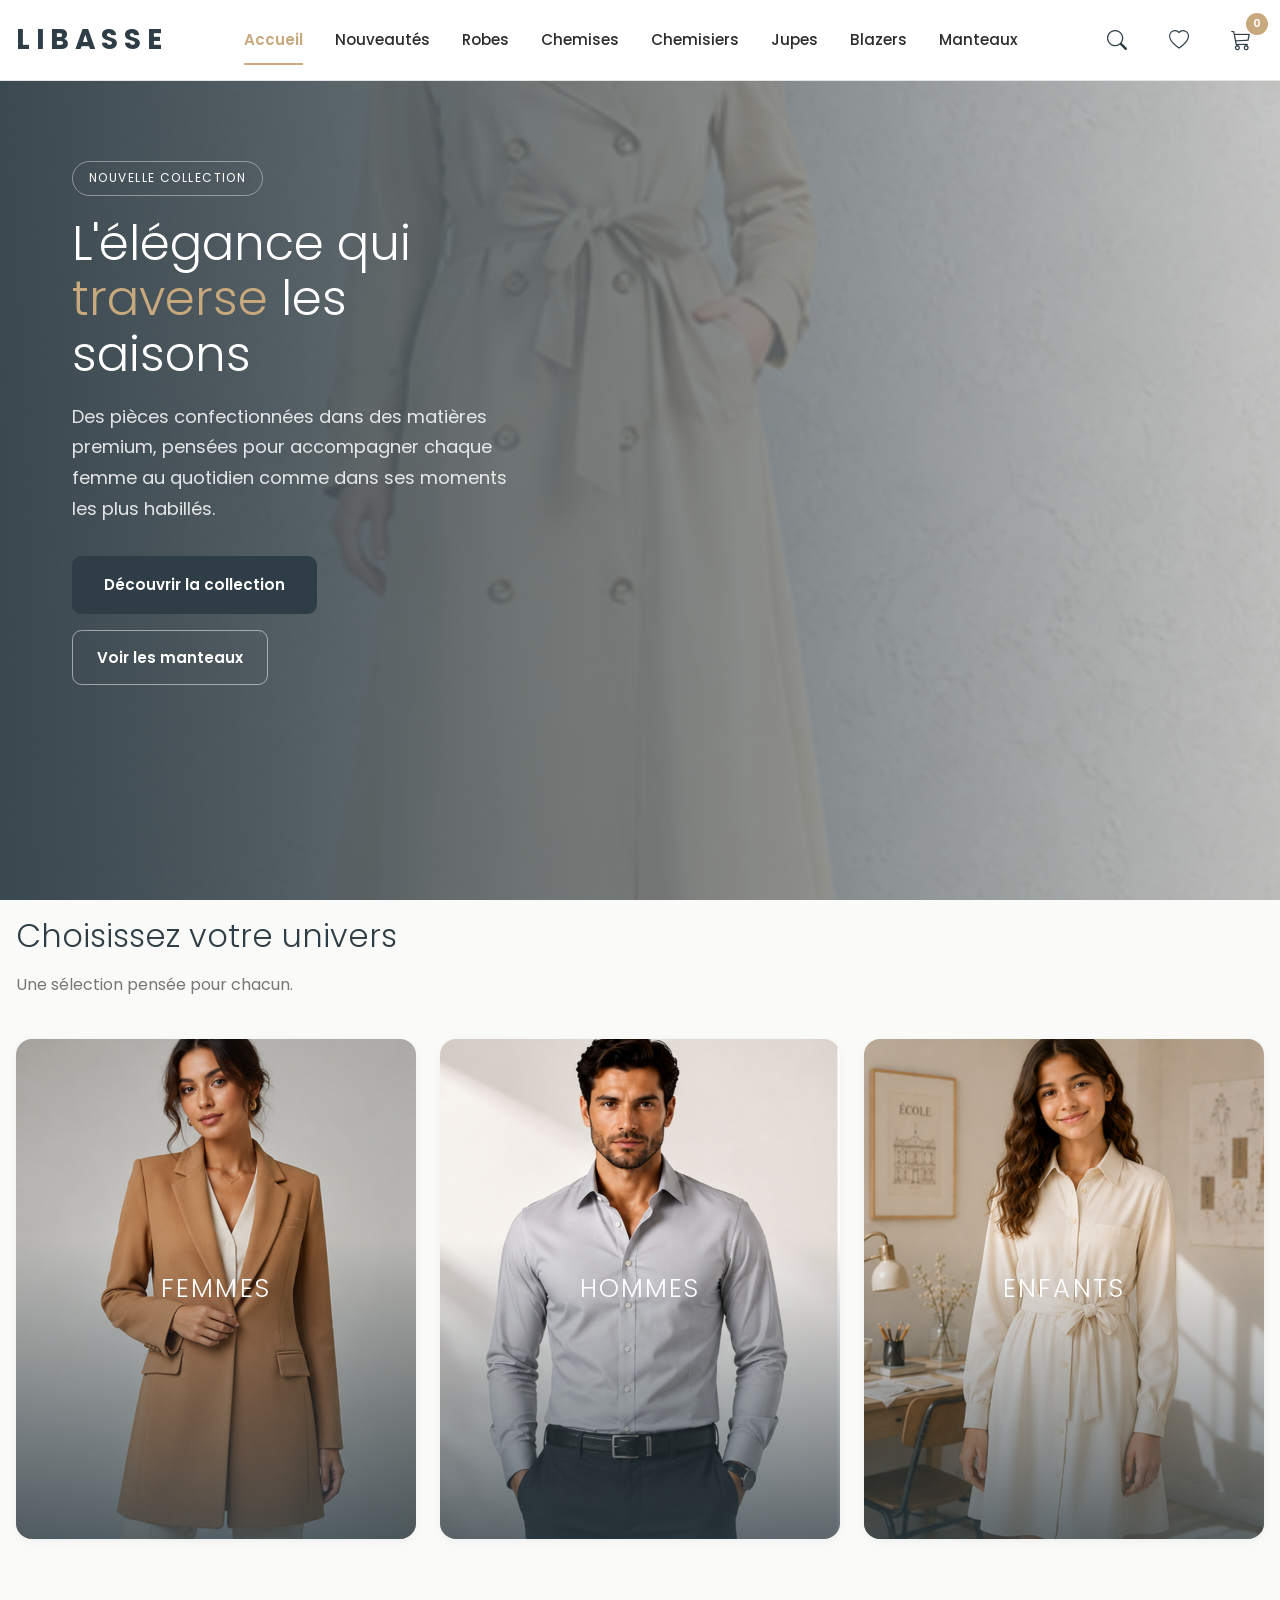
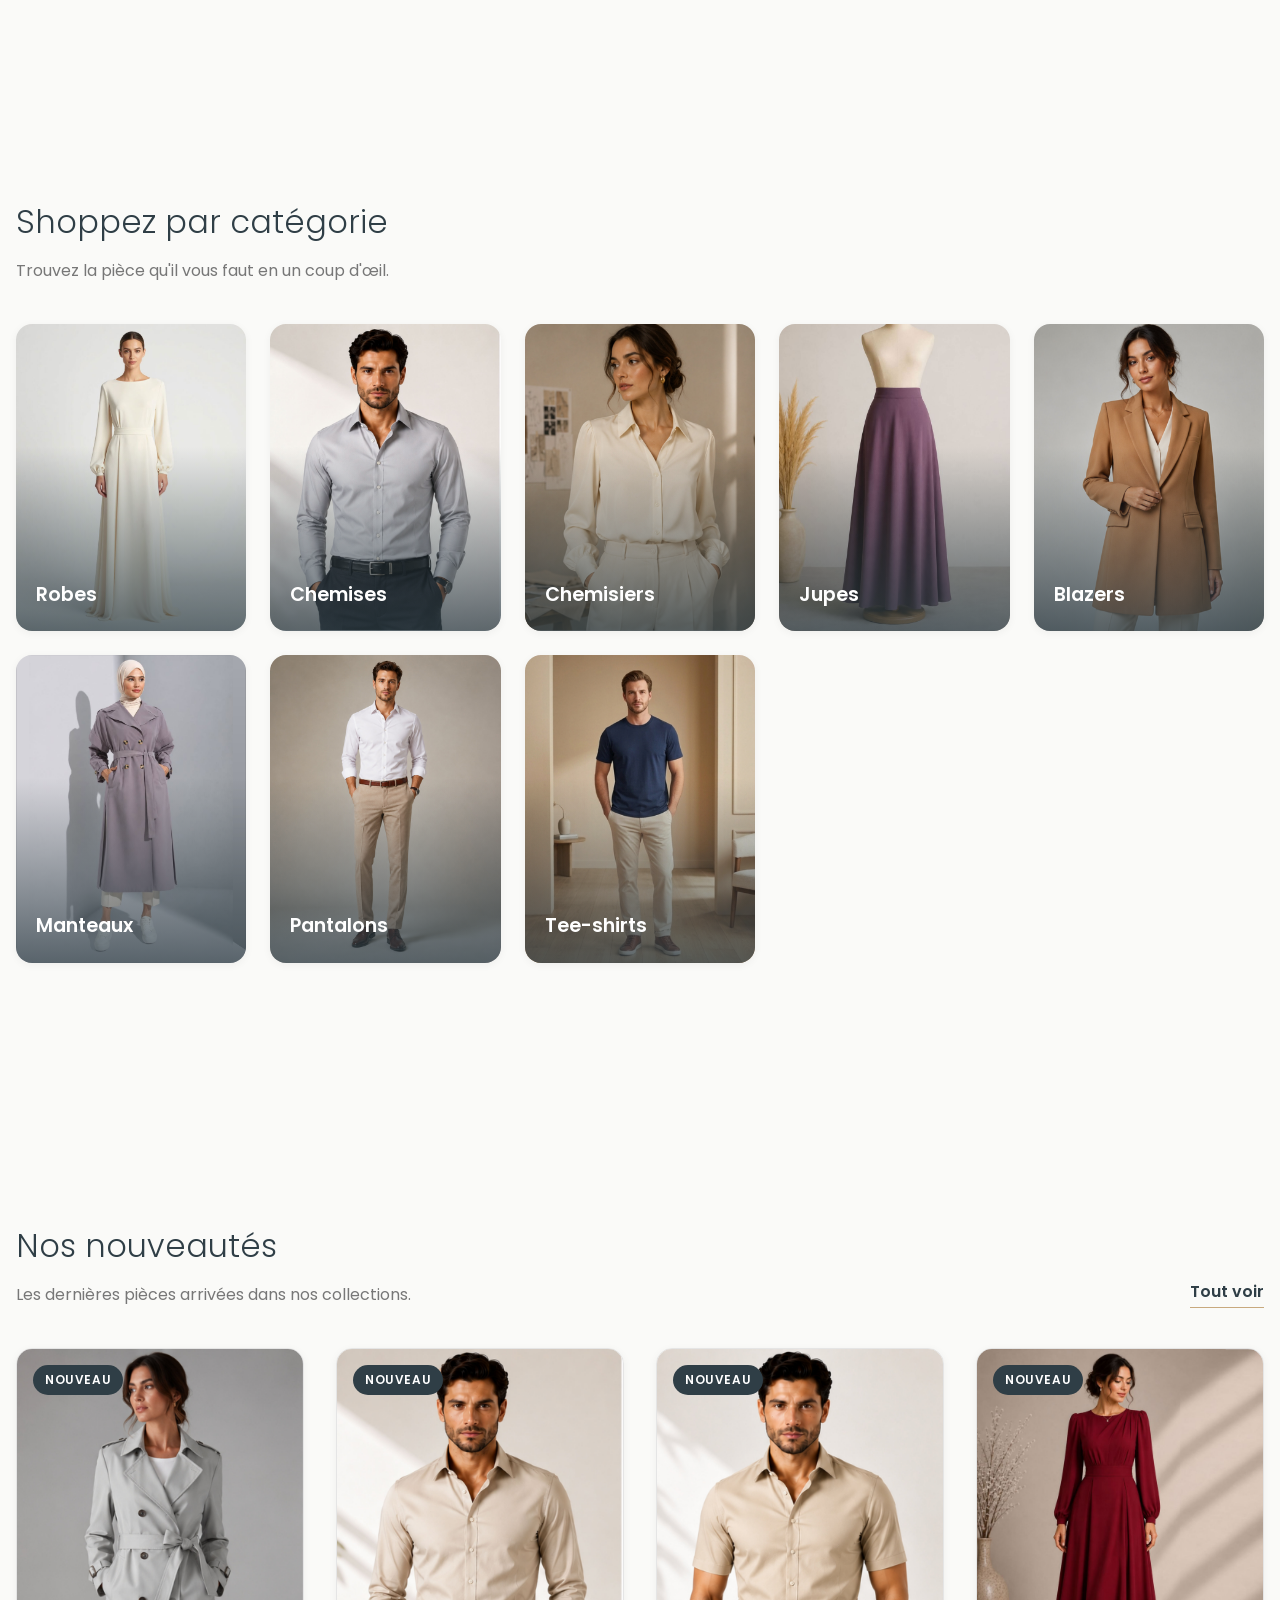
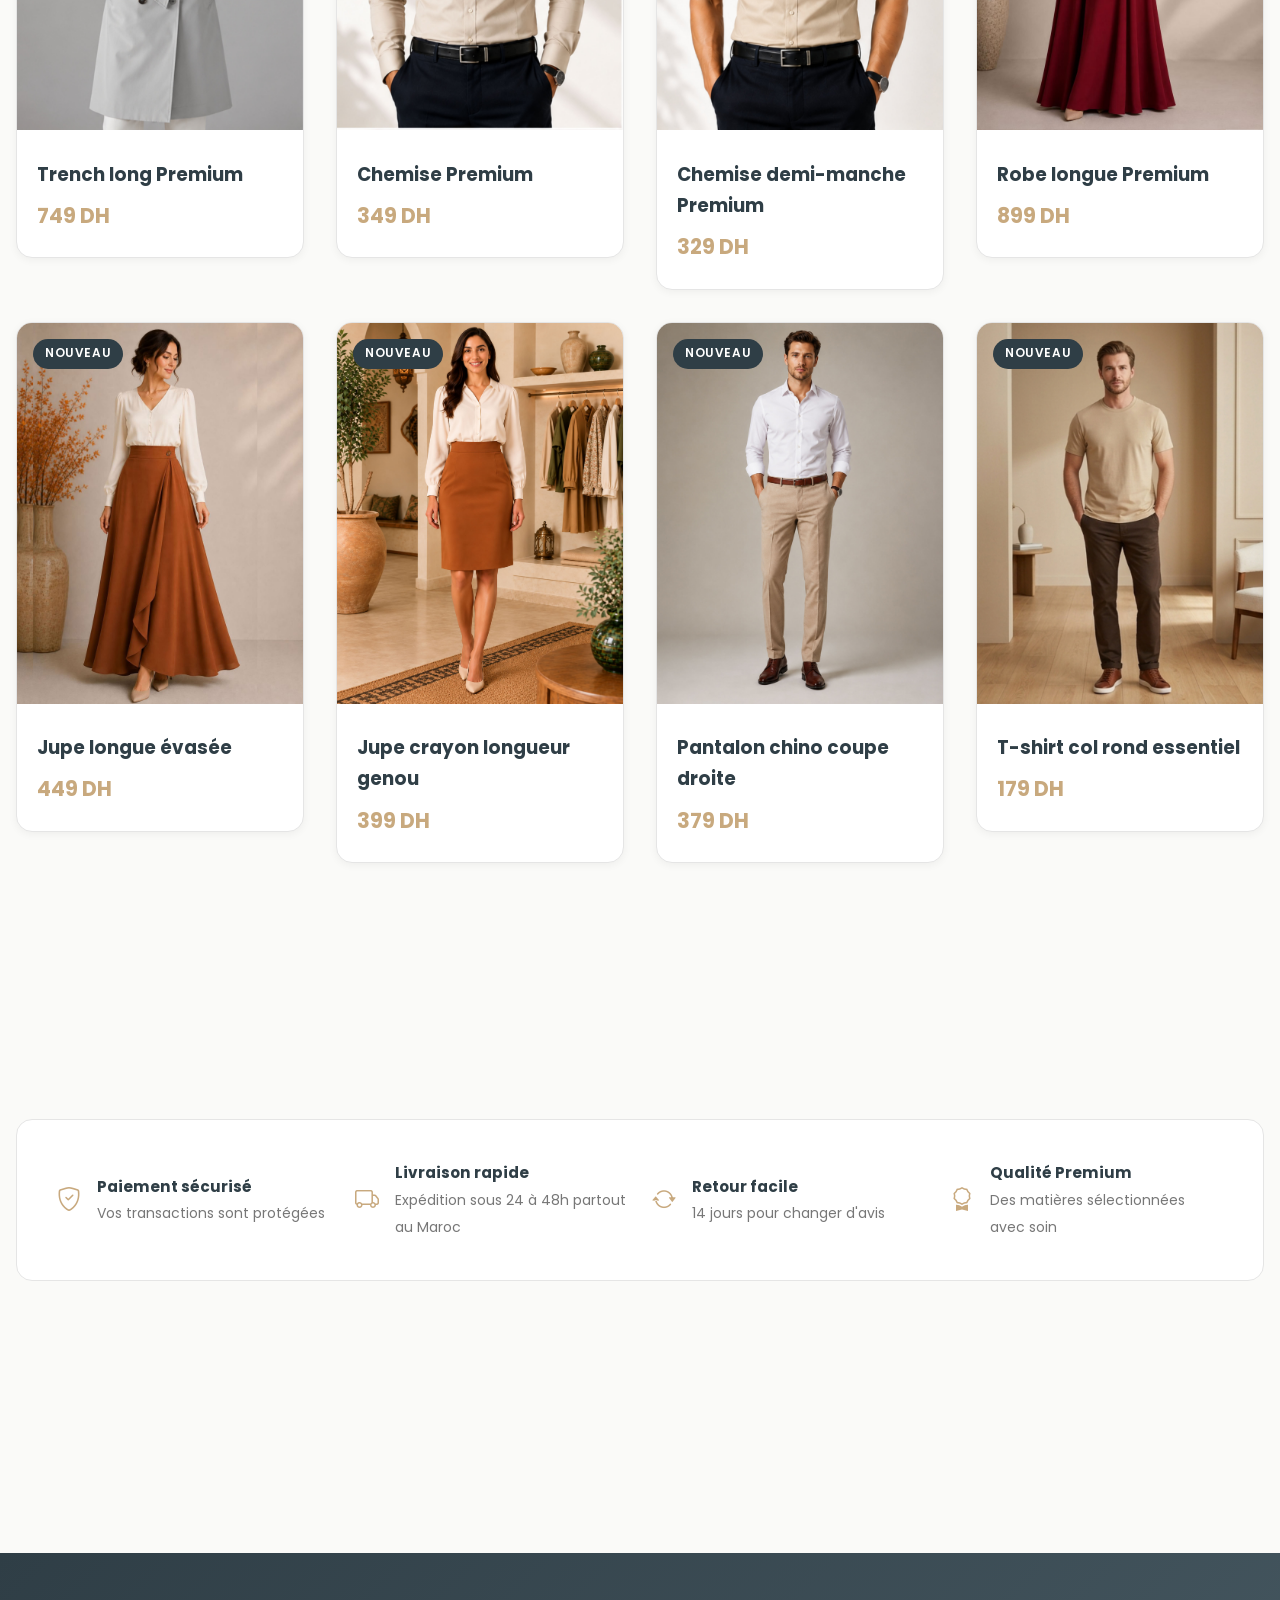
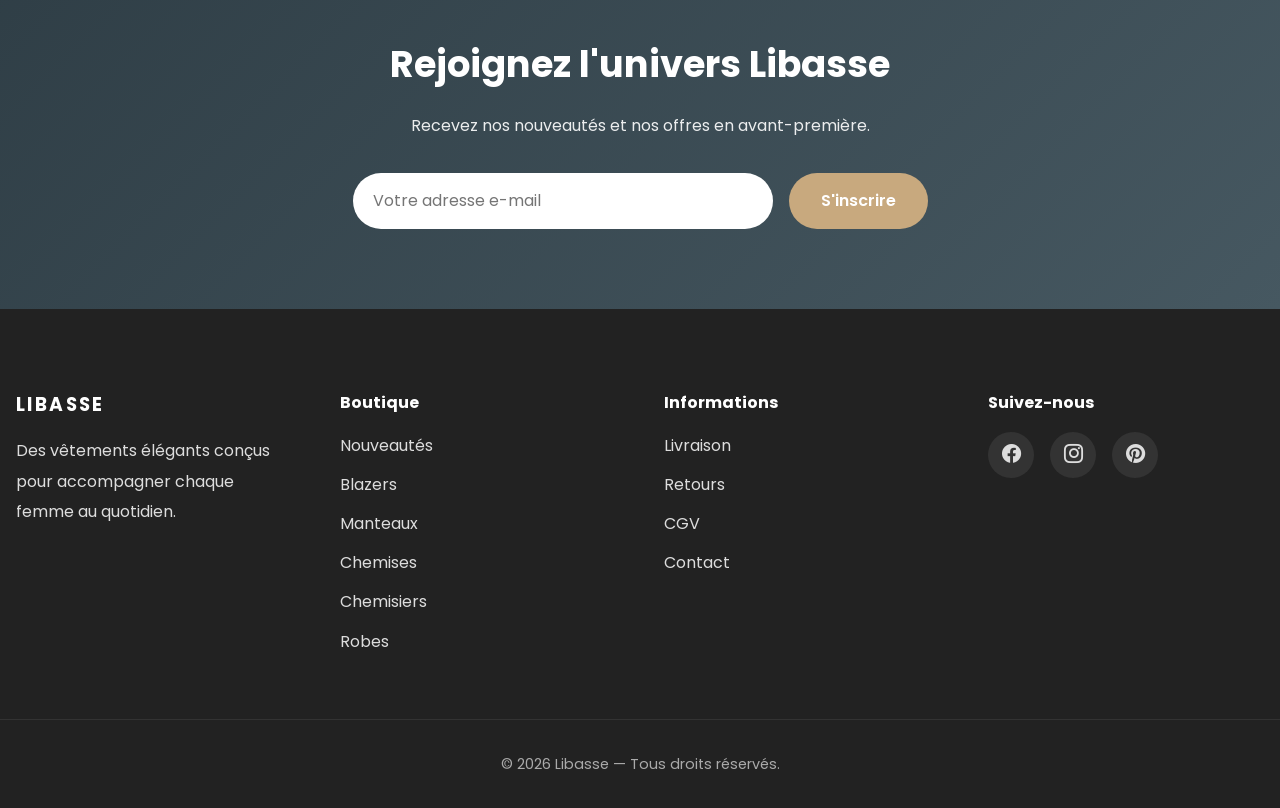
==== commit c8b0d589: "Add files via upload" ====
--- a/index.html
+++ b/index.html
@@ -122,7 +122,7 @@
 
     <section class="section">
 
-        <div class="section-heading">
+        <div class="section-heading universe-heading">
             <div>
                 <h2>Choisissez votre univers</h2>
                 <p>Une sélection pensée pour chacun.</p>
@@ -141,10 +141,9 @@
                 <span>Hommes</span>
             </a>
 
-            <a href="categorie.html?genre=enfant" class="category-tile universe-tile coming-soon">
-                <i class="bi bi-stars"></i>
+            <a href="categorie.html?genre=enfant" class="category-tile universe-tile">
+                <img src="images/enfants/filles/robeChemise/creme/principale.jpg" alt="Univers Enfants">
                 <span>Enfants</span>
-                <em>Bientôt disponible</em>
             </a>
 
         </div>
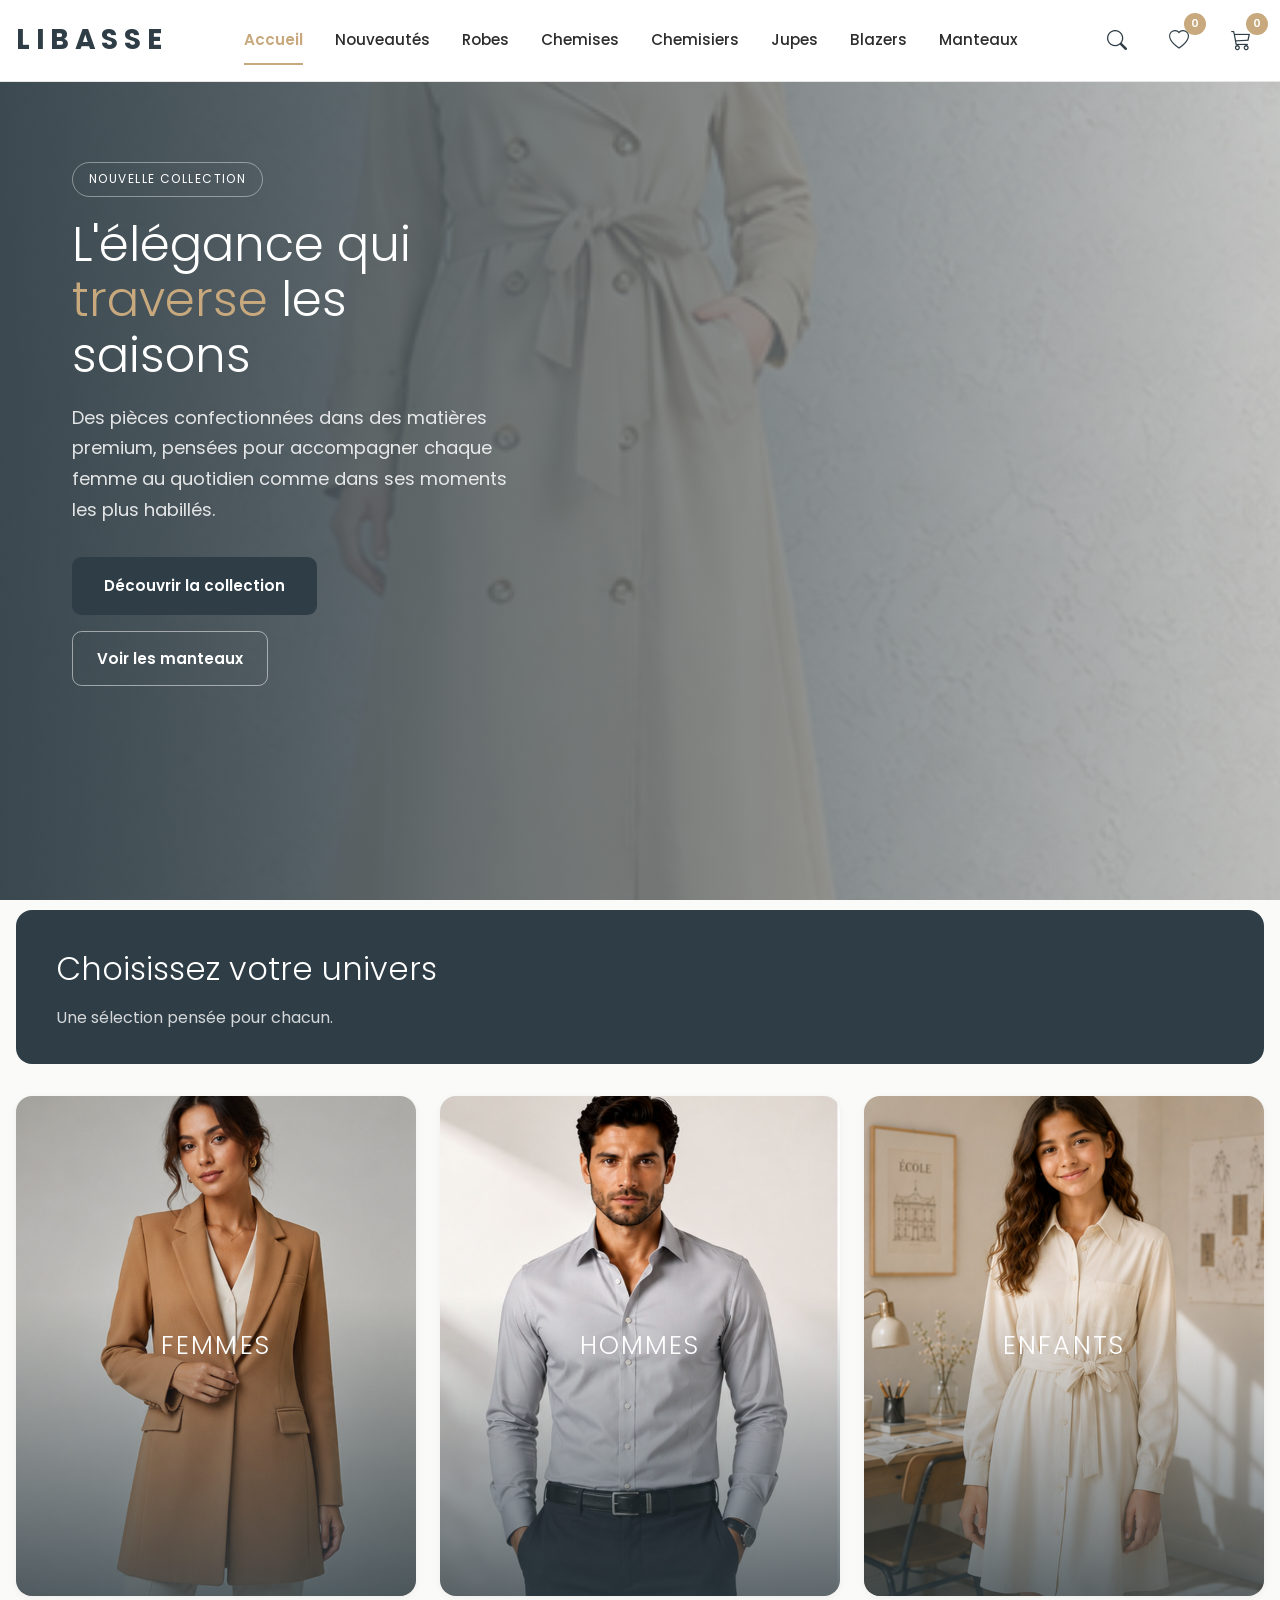
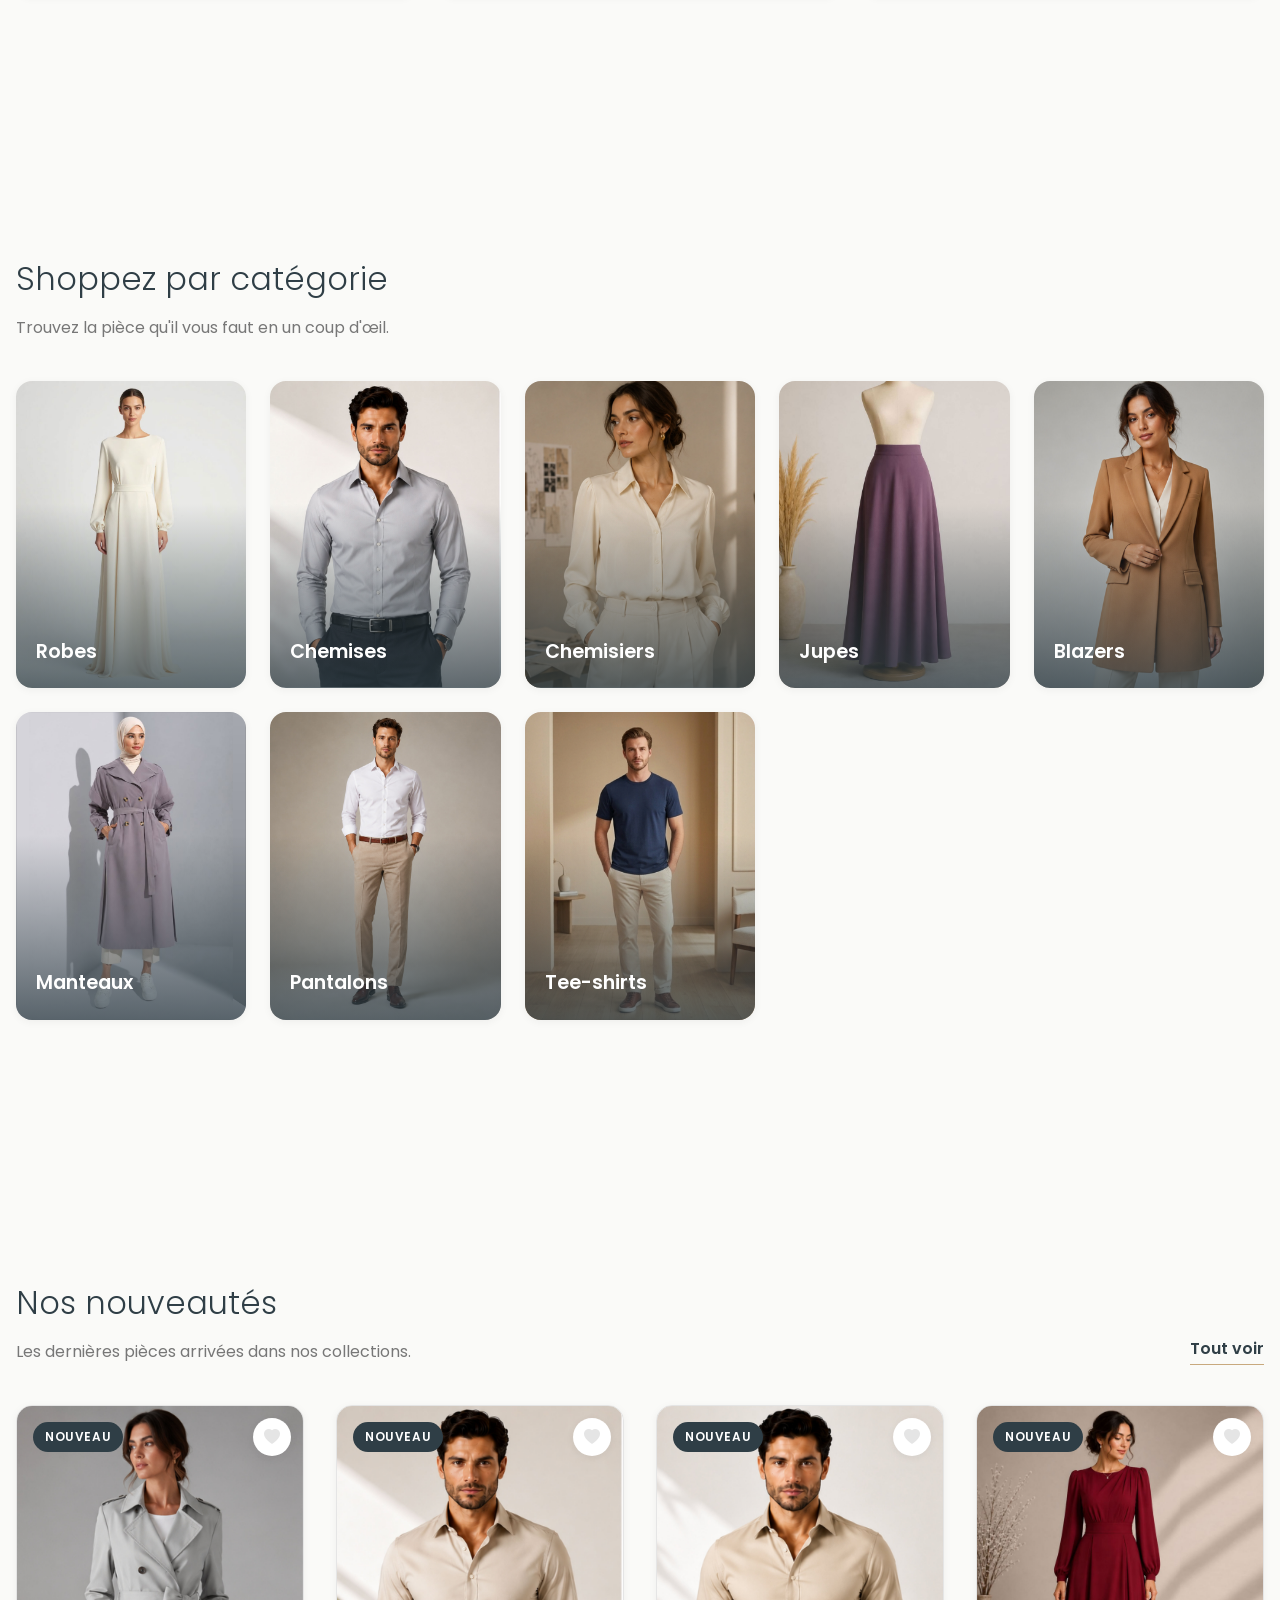
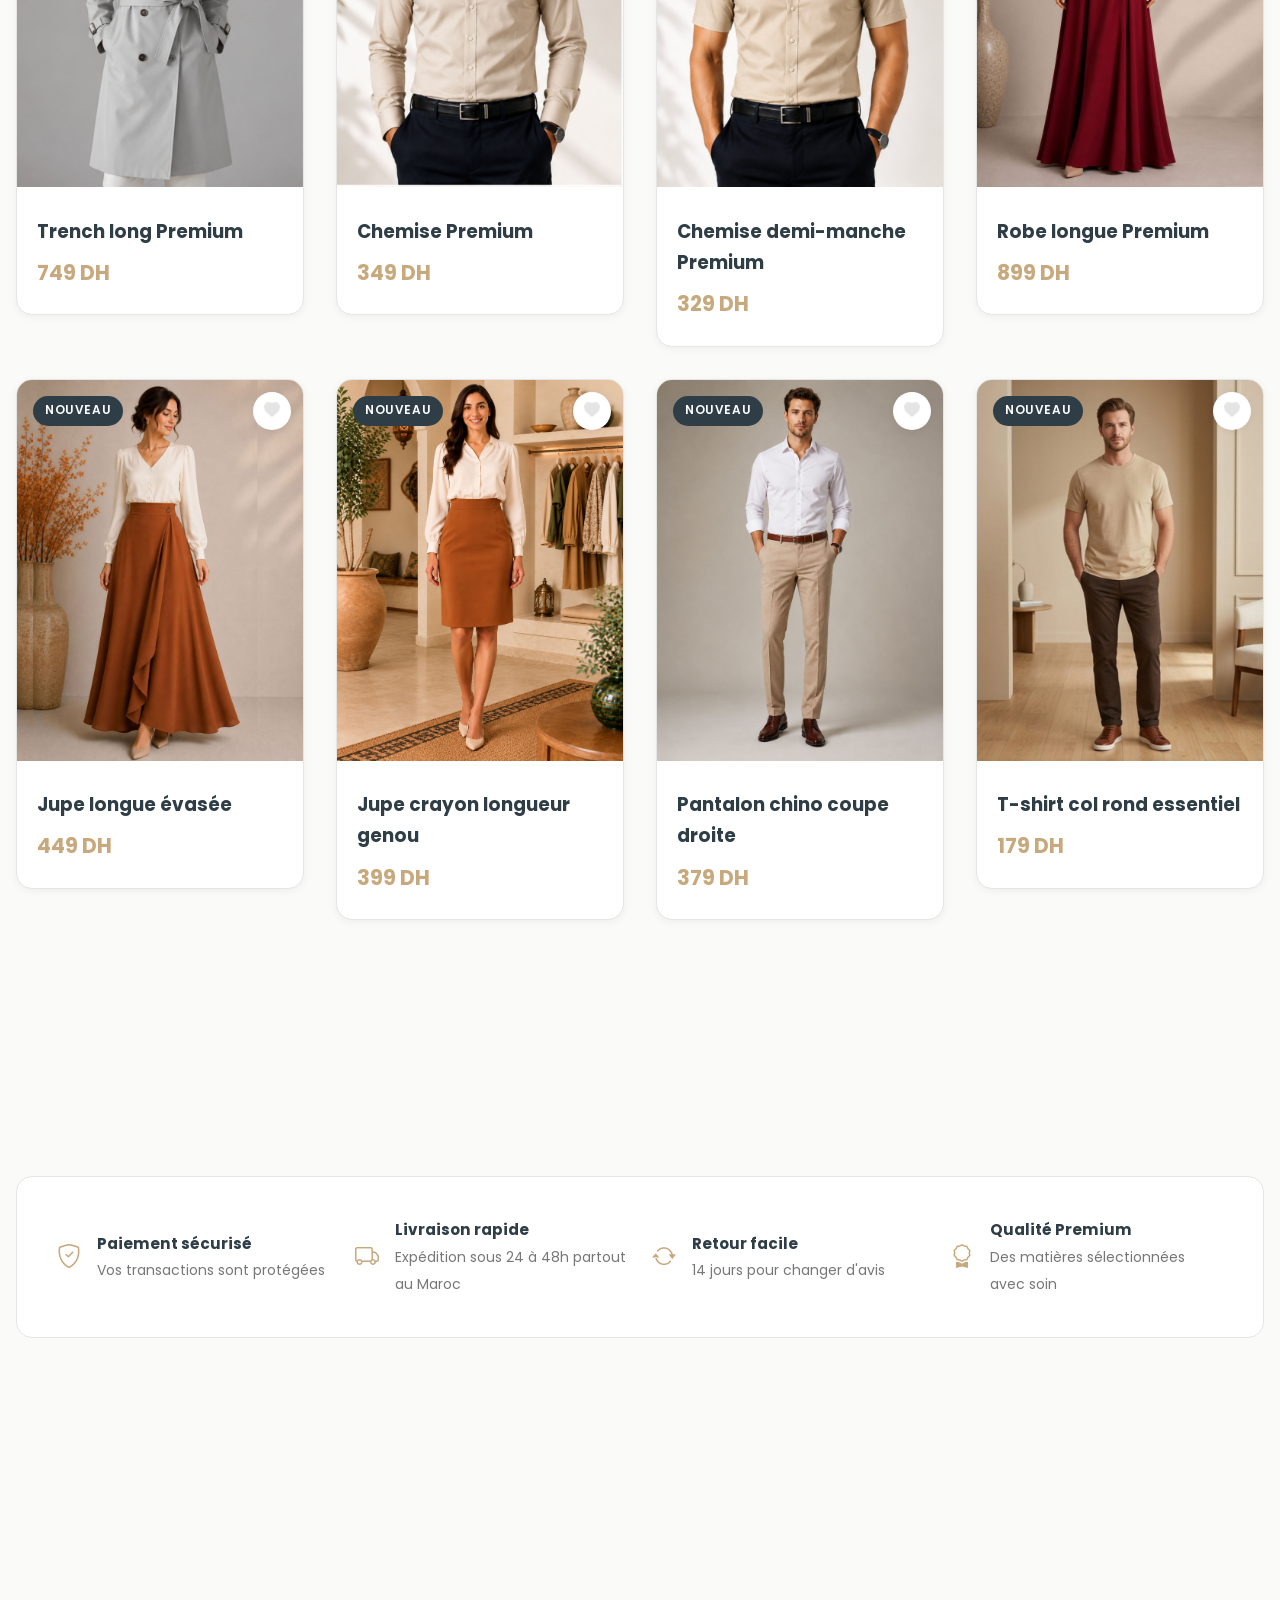
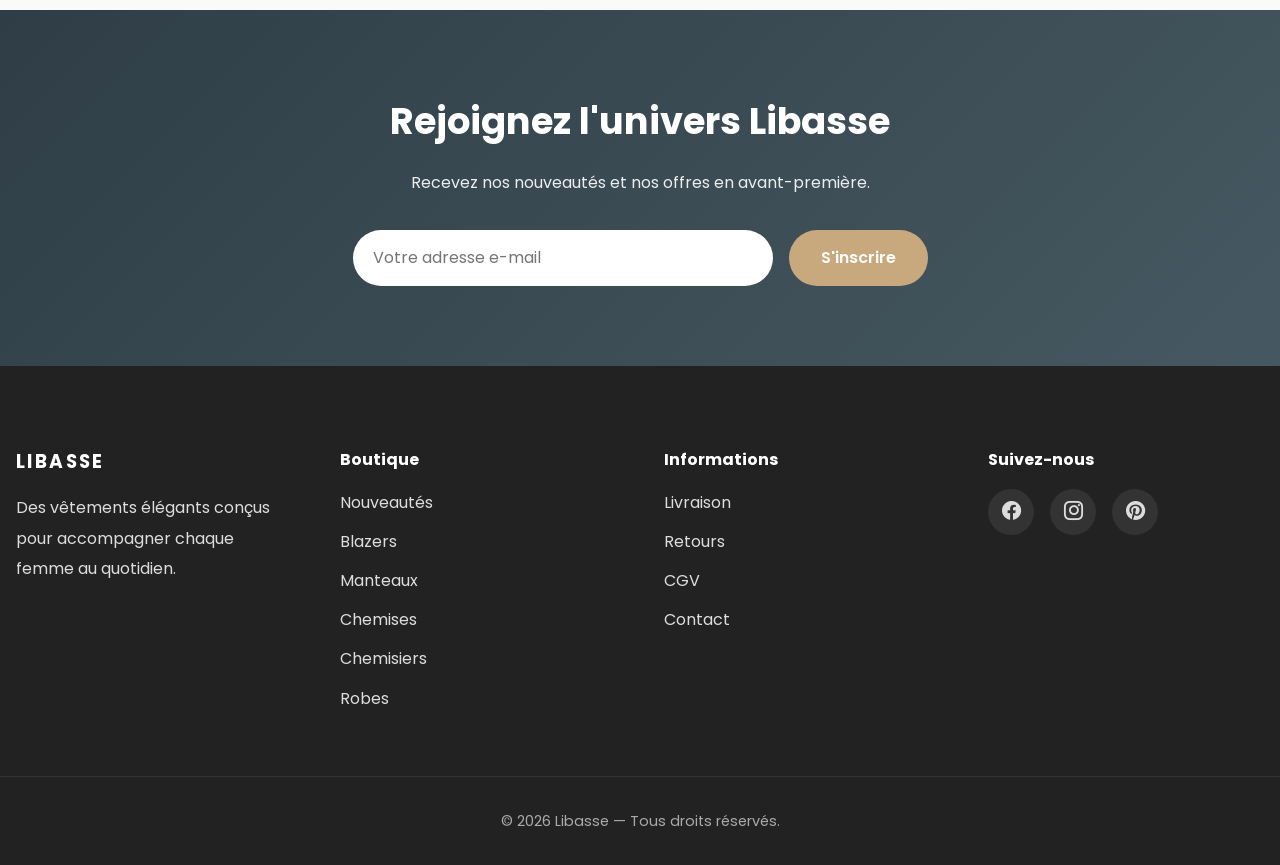
==== commit 04895b74: "recherche et favoris" ====
--- a/index.html
+++ b/index.html
@@ -55,18 +55,28 @@
         </nav>
 
         <div class="header-actions">
-            <button class="icon-button">
+            <button type="button" class="icon-button" id="searchToggle" aria-label="Rechercher">
                 <i class="bi bi-search"></i>
             </button>
-            <button class="icon-button">
+            <a href="categorie.html?cat=favoris" class="icon-button" aria-label="Mes favoris">
                 <i class="bi bi-heart"></i>
-            </button>
+                <span id="favoritesCount" class="cart-count">0</span>
+            </a>
             <a href="panier.html" class="icon-button">
                 <i class="bi bi-cart3"></i>
                 <span id="cartCount" class="cart-count">0</span>
             </a>
         </div>
 
+    </div>
+
+    <div class="search-bar" id="searchBar">
+        <div class="container">
+            <form id="searchForm">
+                <i class="bi bi-search"></i>
+                <input type="text" id="searchInput" placeholder="Rechercher un produit...">
+            </form>
+        </div>
     </div>
 
 </header>
--- a/css/style.css
+++ b/css/style.css
@@ -467,6 +467,69 @@
 .site-header.scrolled{
 
     box-shadow:var(--shadow-md);
+
+}
+
+
+/* ==========================================================
+   BARRE DE RECHERCHE
+========================================================== */
+
+.search-bar{
+
+    max-height:0;
+
+    overflow:hidden;
+
+    border-bottom:1px solid transparent;
+
+    transition:max-height .3s ease, border-color .3s ease;
+
+}
+
+.search-bar.active{
+
+    max-height:90px;
+
+    border-bottom:1px solid var(--color-border);
+
+}
+
+.search-bar form{
+
+    display:flex;
+
+    align-items:center;
+
+    gap:.75rem;
+
+    padding:1.25rem 0;
+
+    color:var(--color-text-light);
+
+}
+
+.search-bar input{
+
+    flex:1;
+
+    border:none;
+
+    outline:none;
+
+    font-family:inherit;
+
+    font-size:var(--font-size-lg);
+
+    color:var(--color-text);
+
+    background:transparent;
+
+}
+
+.search-bar input::placeholder{
+
+    color:var(--color-text-muted);
 
 }
 
@@ -4029,6 +4092,76 @@
 
 }
 
+.product-favorite-btn{
+
+    position:absolute;
+
+    top:.75rem;
+
+    right:.75rem;
+
+    z-index:1;
+
+    width:38px;
+
+    height:38px;
+
+    display:flex;
+
+    justify-content:center;
+
+    align-items:center;
+
+    border-radius:50%;
+
+    background:var(--color-white);
+
+    box-shadow:var(--shadow-sm);
+
+    transition:var(--transition);
+
+}
+
+.product-favorite-btn:hover{
+
+    transform:scale(1.08);
+
+}
+
+.product-favorite-btn i{
+
+    font-size:1rem;
+
+    color:var(--color-border);
+
+    transition:var(--transition);
+
+}
+
+.product-favorite-btn.active i{
+
+    color:var(--color-accent);
+
+}
+
+.product-favorite-toggle{
+
+    display:flex;
+
+    align-items:center;
+
+    justify-content:center;
+
+    gap:.5rem;
+
+}
+
+.product-favorite-toggle.active i{
+
+    color:var(--color-accent);
+
+}
+
 
 /* ==========================================================
    22 - EN-TÊTE DE PAGE (catégorie)
@@ -4689,3 +4822,41 @@
 
     }
 }
+
+/* ==========================================================
+   30 - BANDEAU DU TITRE "UNIVERS" (fond sombre, texte blanc)
+========================================================== */
+
+.universe-heading{
+
+    padding:2rem 2.5rem;
+
+    background:var(--color-primary);
+
+    border-radius:var(--radius-lg);
+
+    margin-bottom:2rem;
+
+}
+
+.universe-heading h2{
+
+    color:var(--color-white);
+
+}
+
+.universe-heading p{
+
+    color:rgba(255,255,255,.8);
+
+}
+
+@media (max-width:576px){
+
+    .universe-heading{
+
+        padding:1.5rem;
+
+    }
+
+}
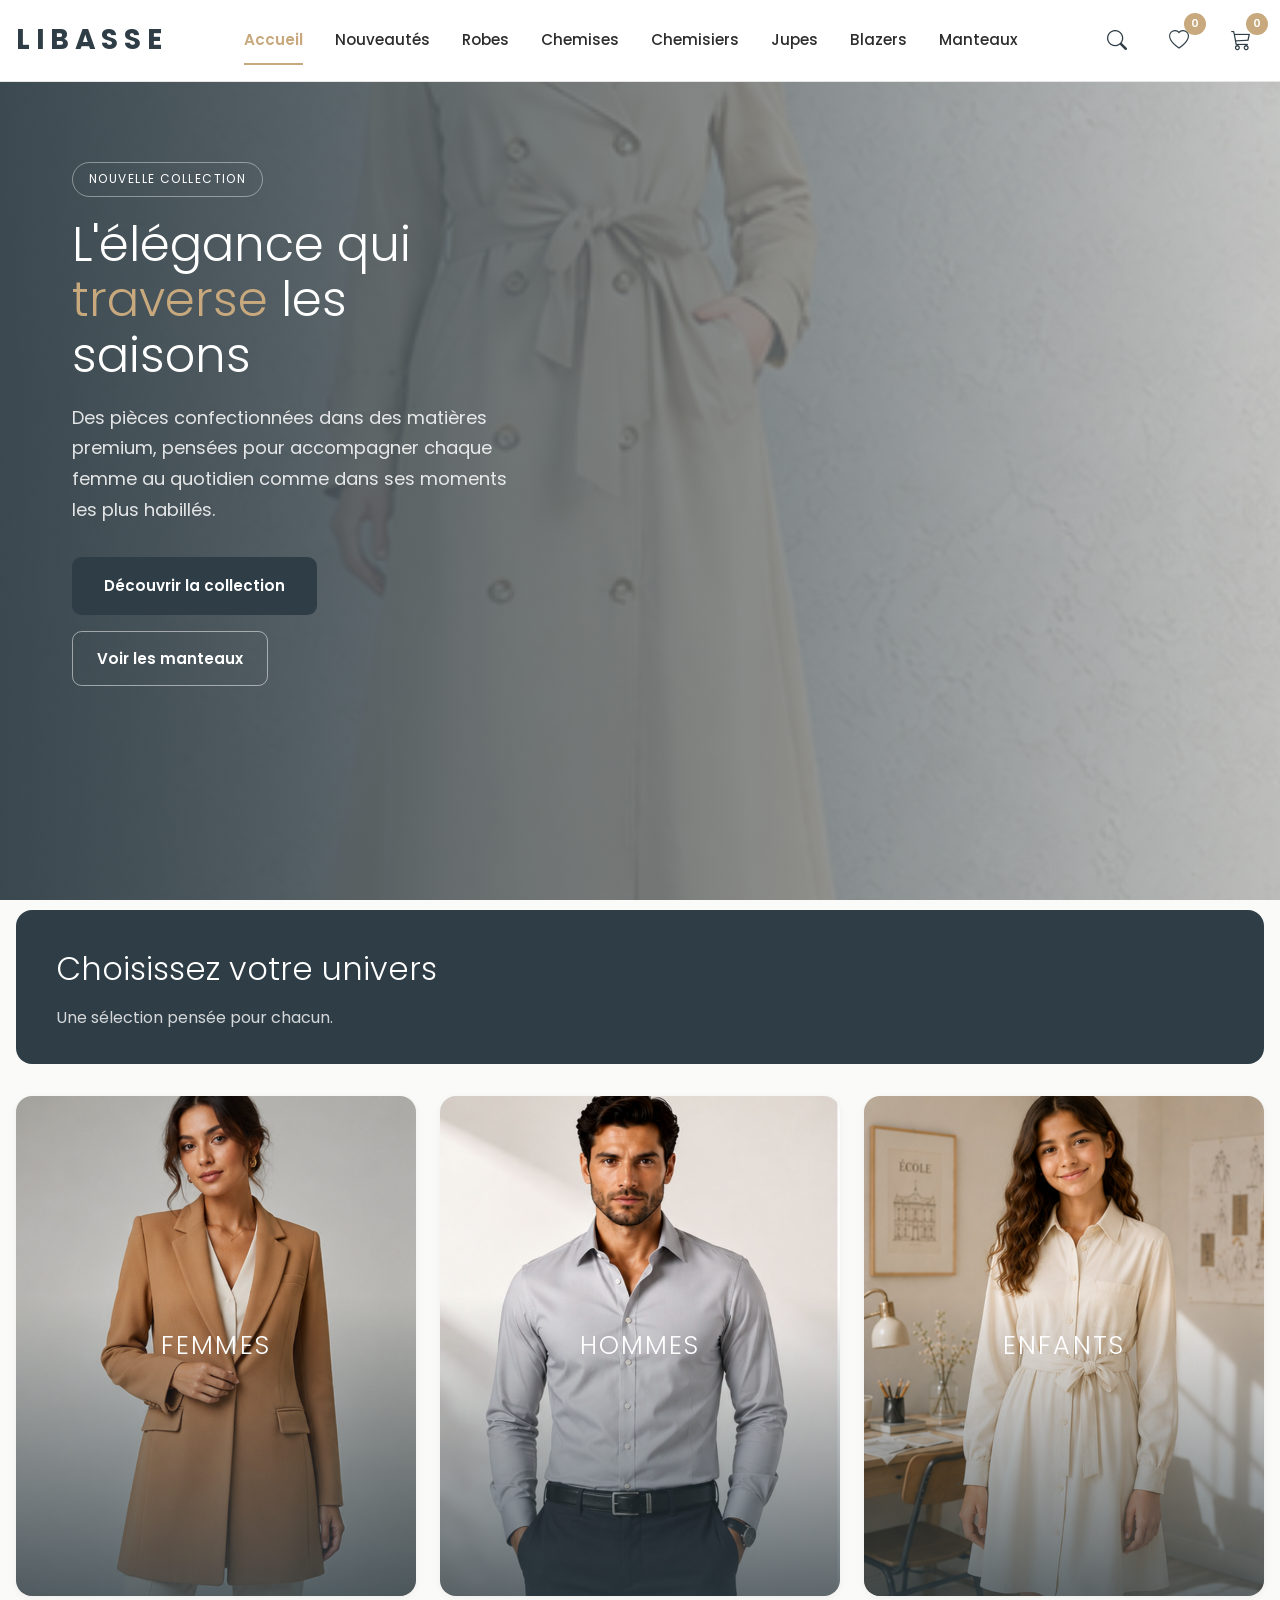
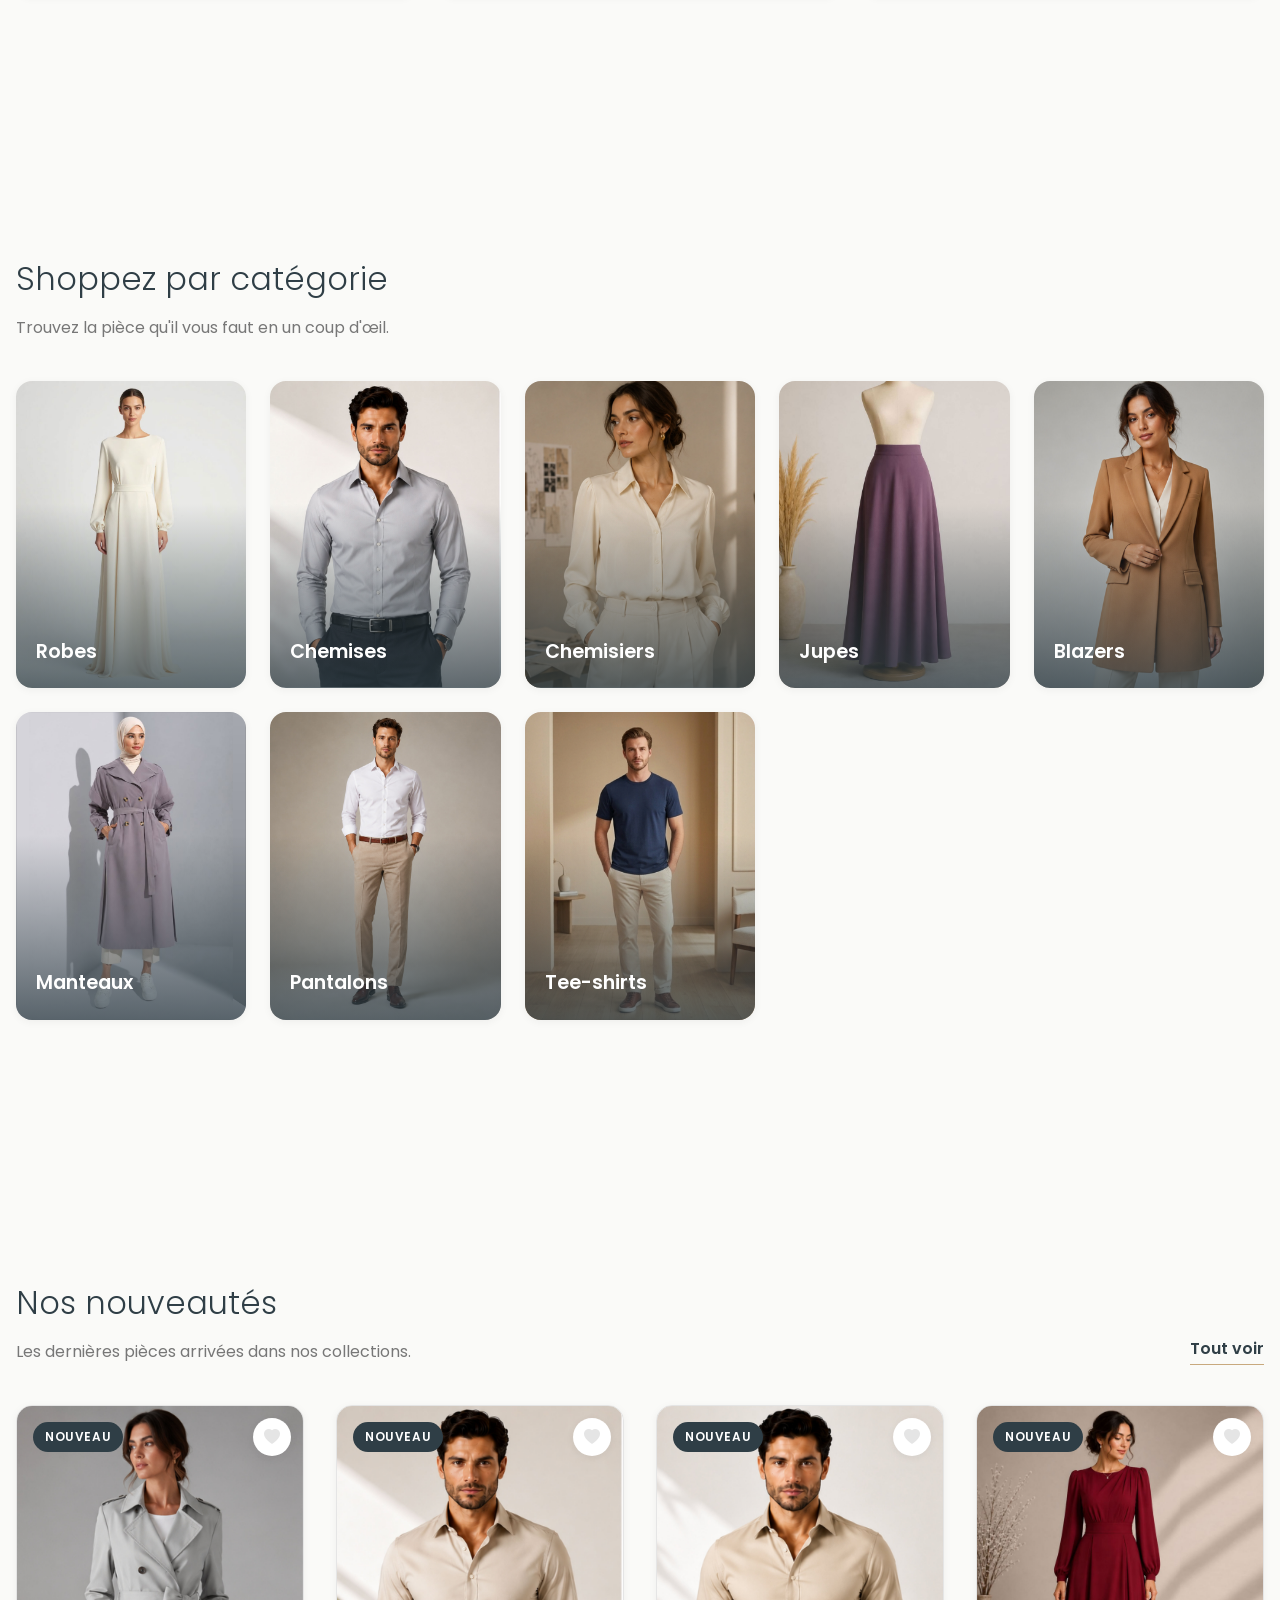
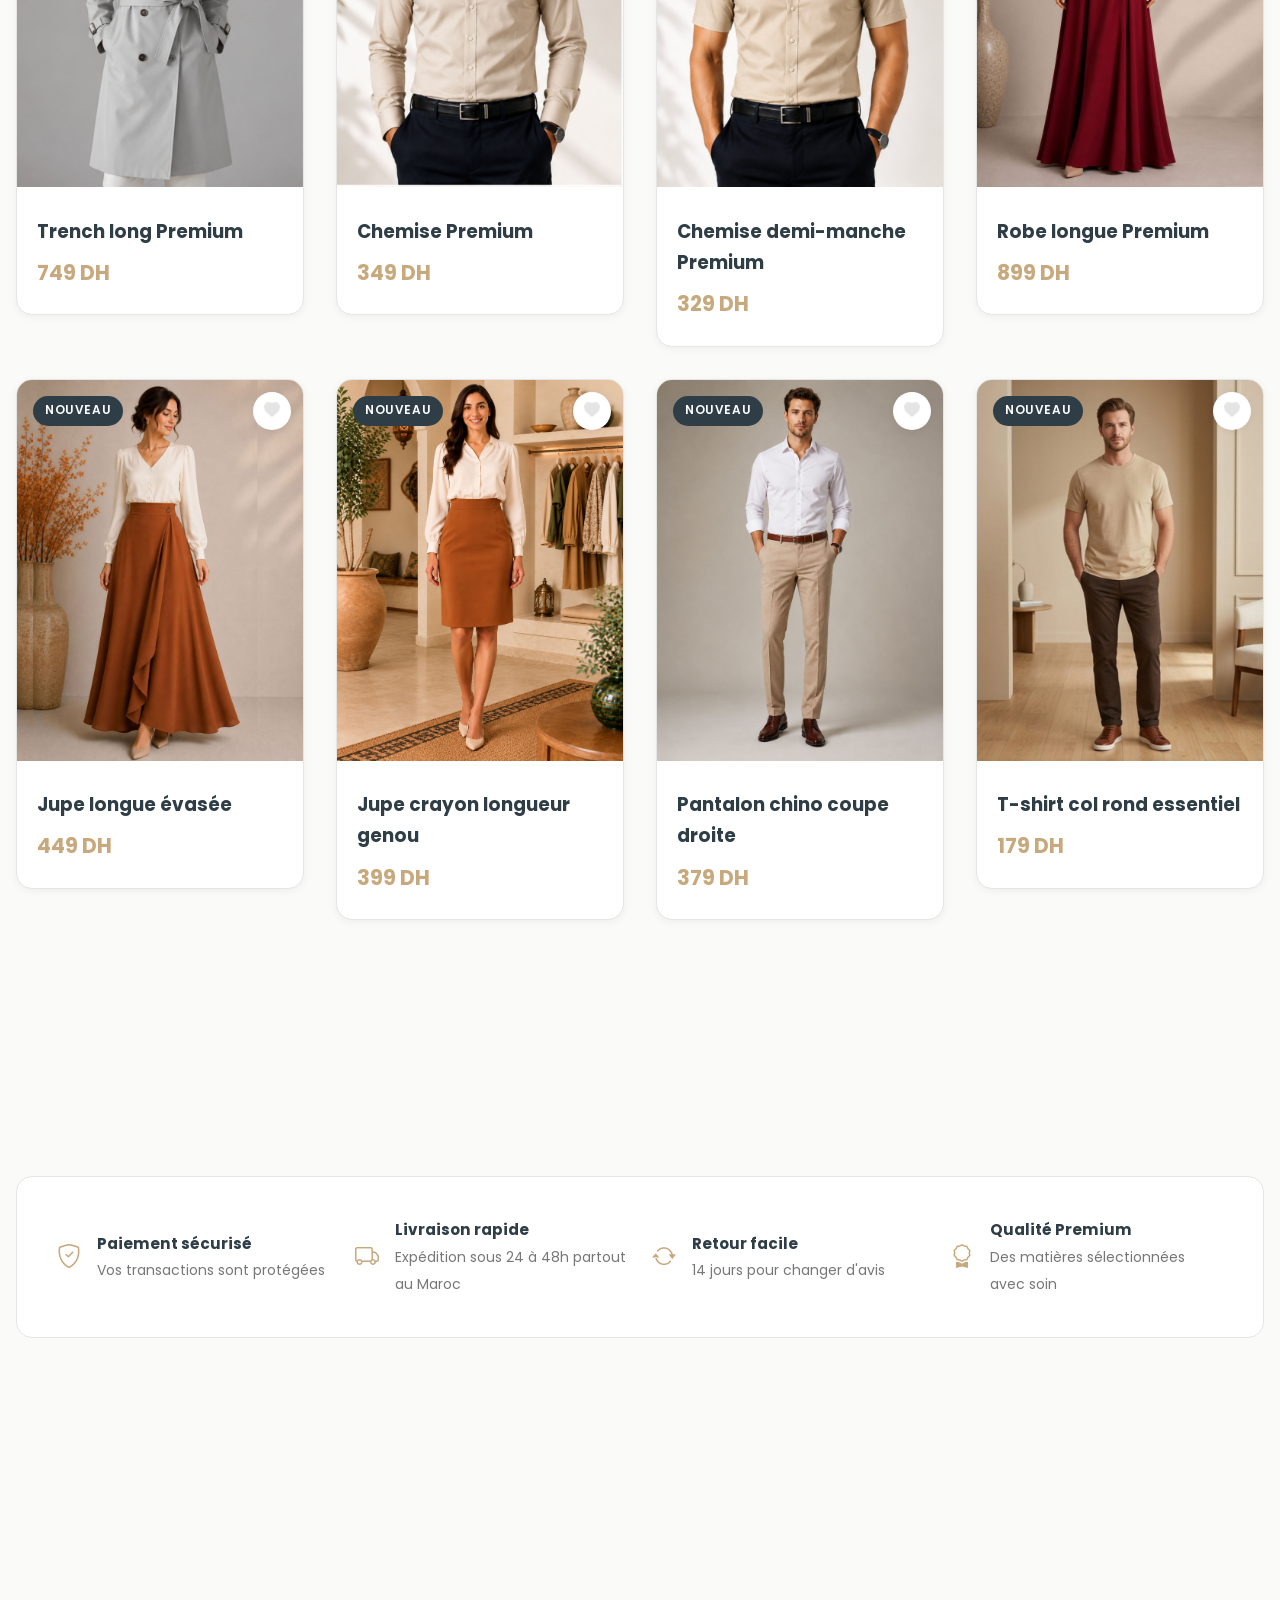
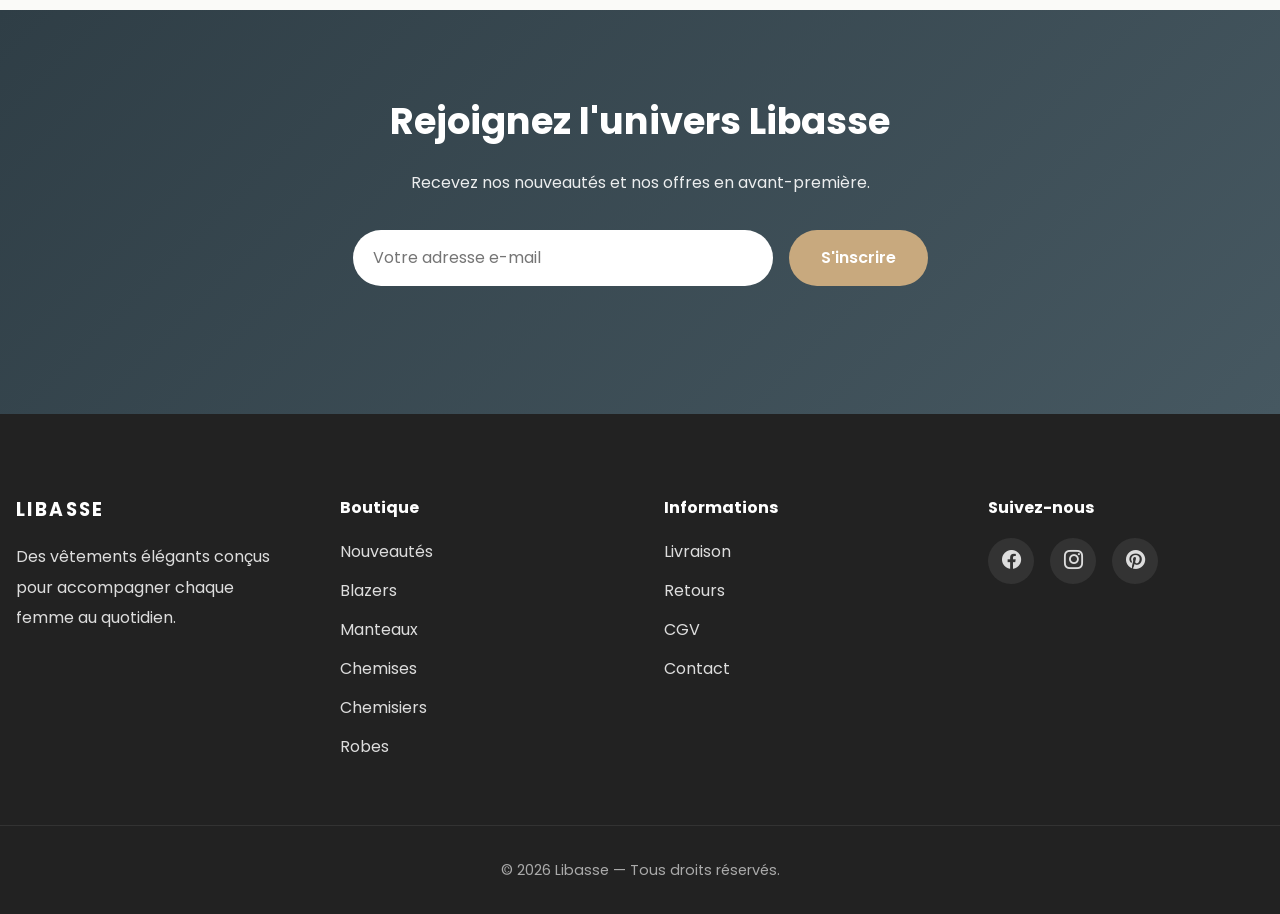
==== commit c4f8351e: "register email" ====
--- a/index.html
+++ b/index.html
@@ -294,10 +294,11 @@
     <div class="container">
         <h2>Rejoignez l'univers Libasse</h2>
         <p>Recevez nos nouveautés et nos offres en avant-première.</p>
-        <form class="newsletter-form">
-            <input type="email" placeholder="Votre adresse e-mail">
+        <form class="newsletter-form" id="newsletterForm" data-formspree="https://formspree.io/f/xljrjrao">
+            <input type="email" name="email" placeholder="Votre adresse e-mail" required>
             <button type="submit">S'inscrire</button>
         </form>
+        <p class="newsletter-message" id="newsletterMessage"></p>
     </div>
 </section>
 
--- a/css/style.css
+++ b/css/style.css
@@ -3009,6 +3009,40 @@
 
 }
 
+.newsletter-form button:disabled{
+
+    opacity:.7;
+
+    cursor:not-allowed;
+
+    transform:none;
+
+}
+
+.newsletter-message{
+
+    margin-top:1rem;
+
+    min-height:1.2em;
+
+    font-size:var(--font-size-sm);
+
+    font-weight:500;
+
+}
+
+.newsletter-message.success{
+
+    color:#8FD19E;
+
+}
+
+.newsletter-message.error{
+
+    color:#F1A9A0;
+
+}
+
 
 /* ==========================================================
    16 - FOOTER
